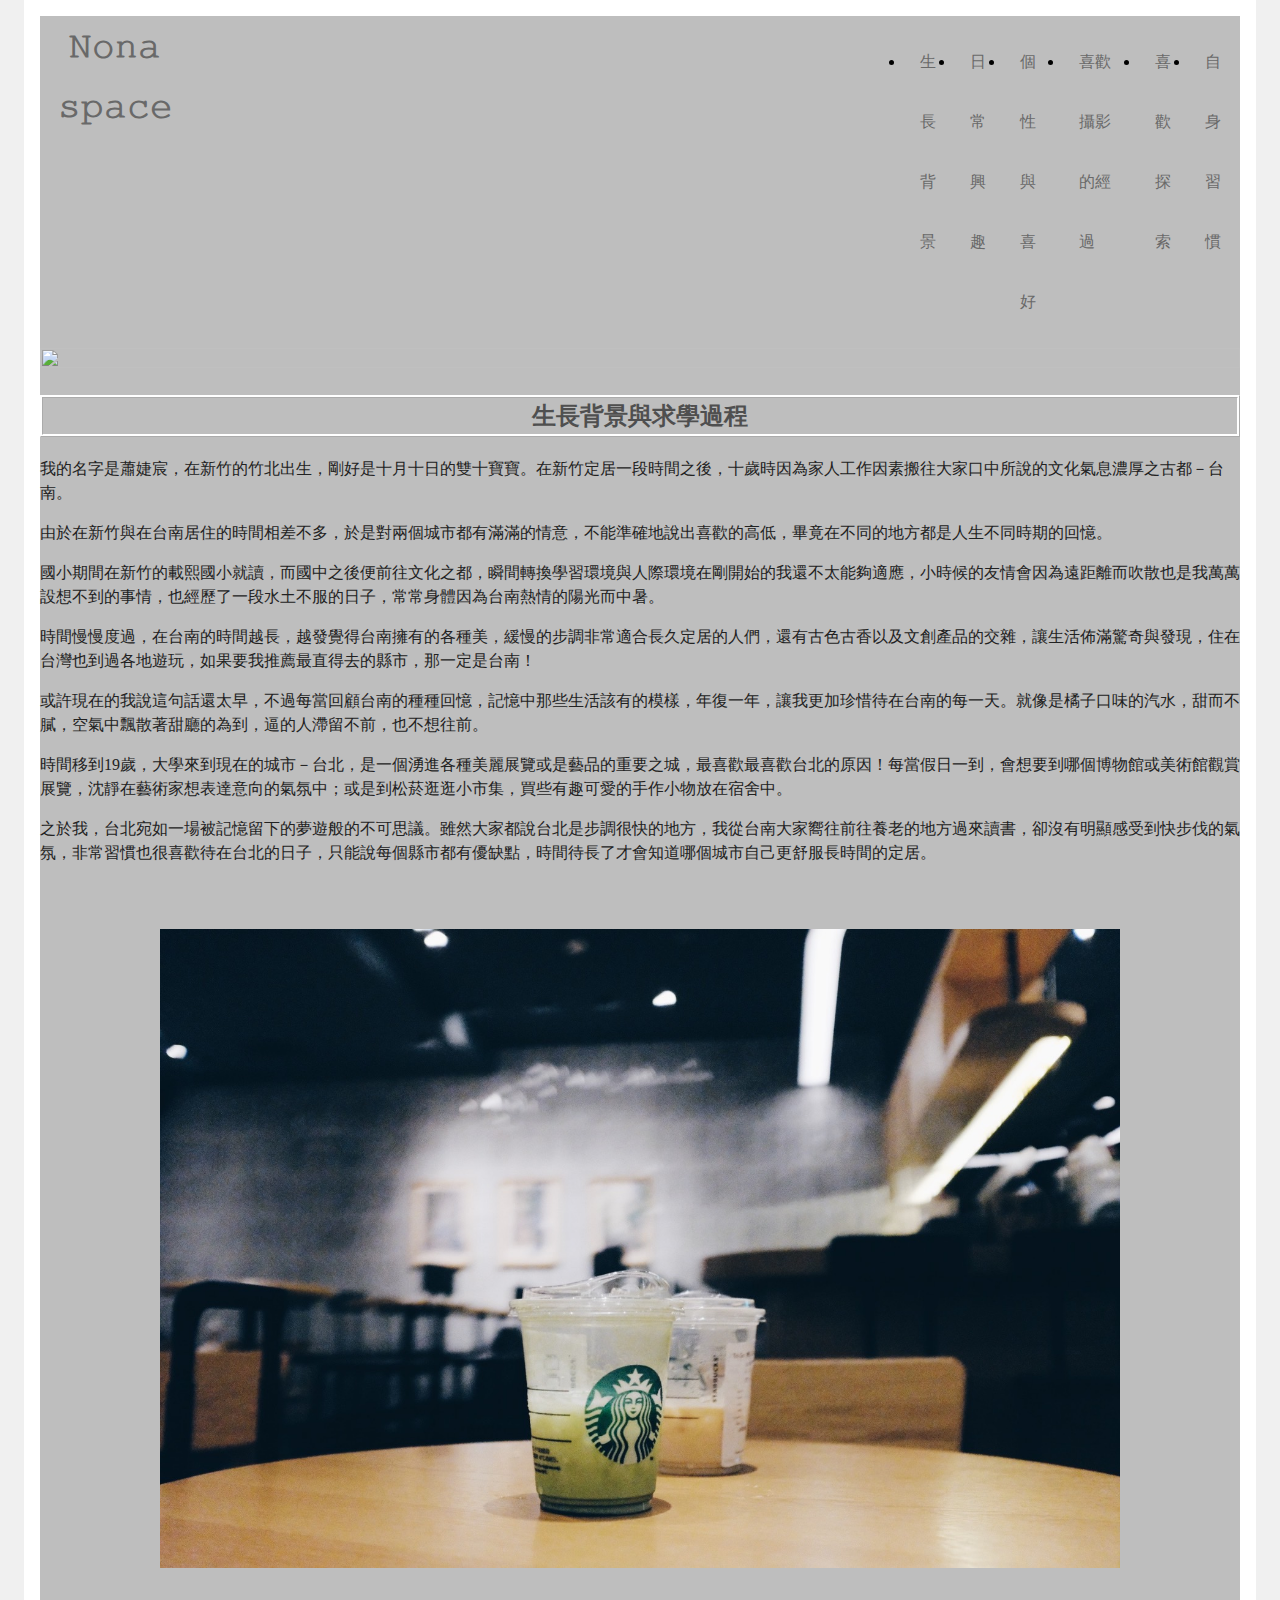
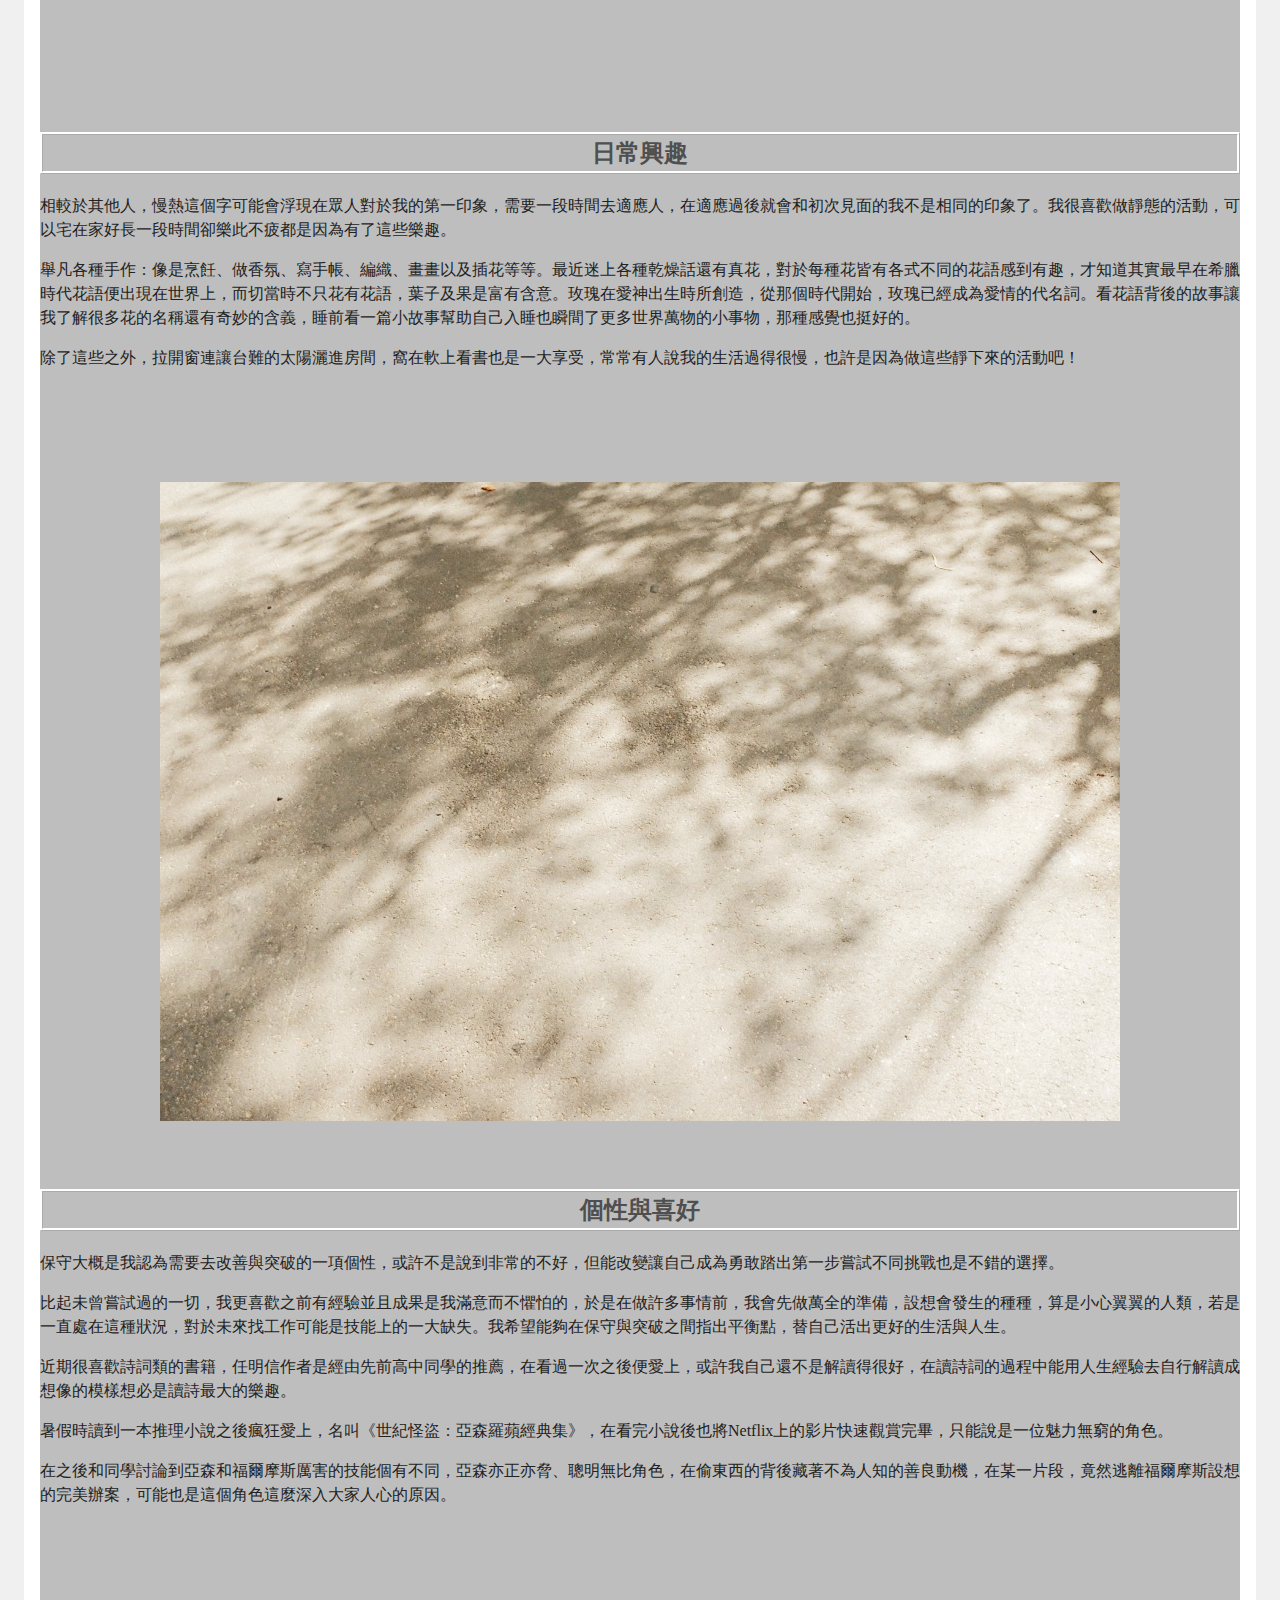
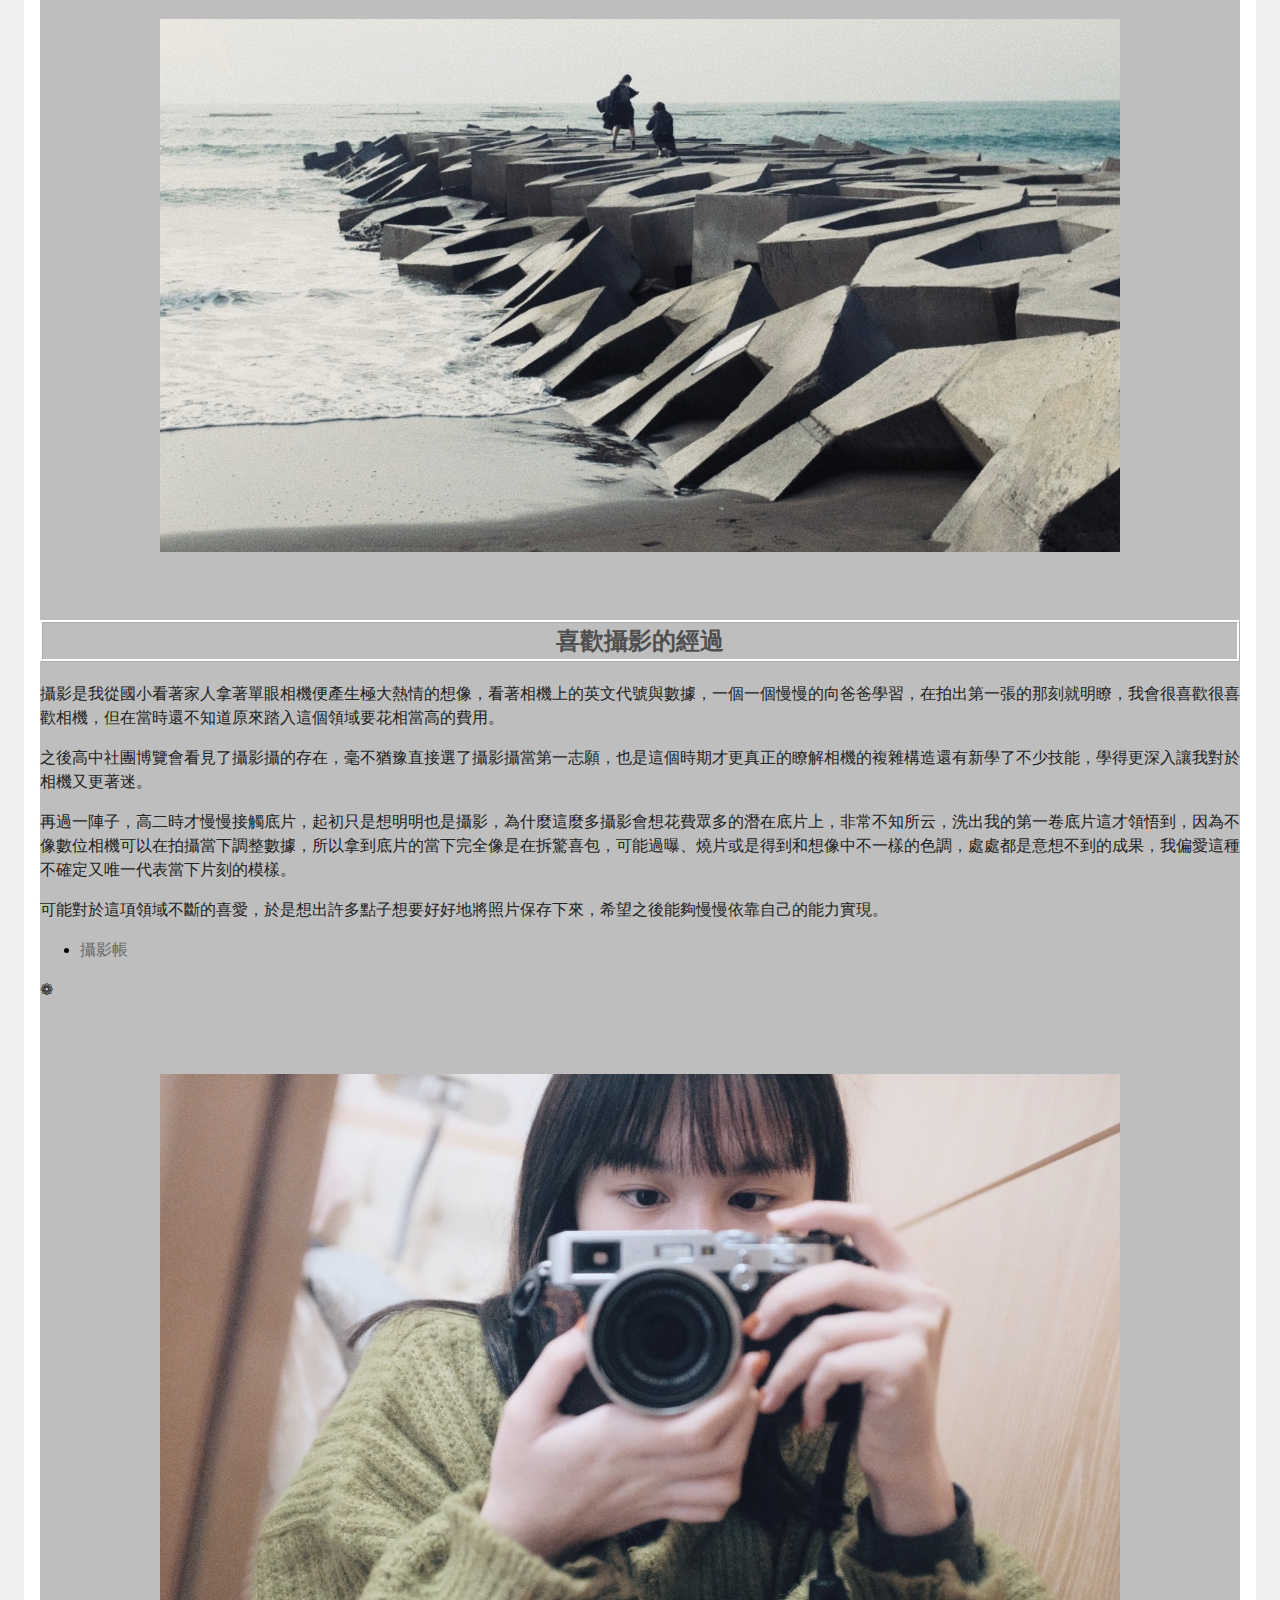
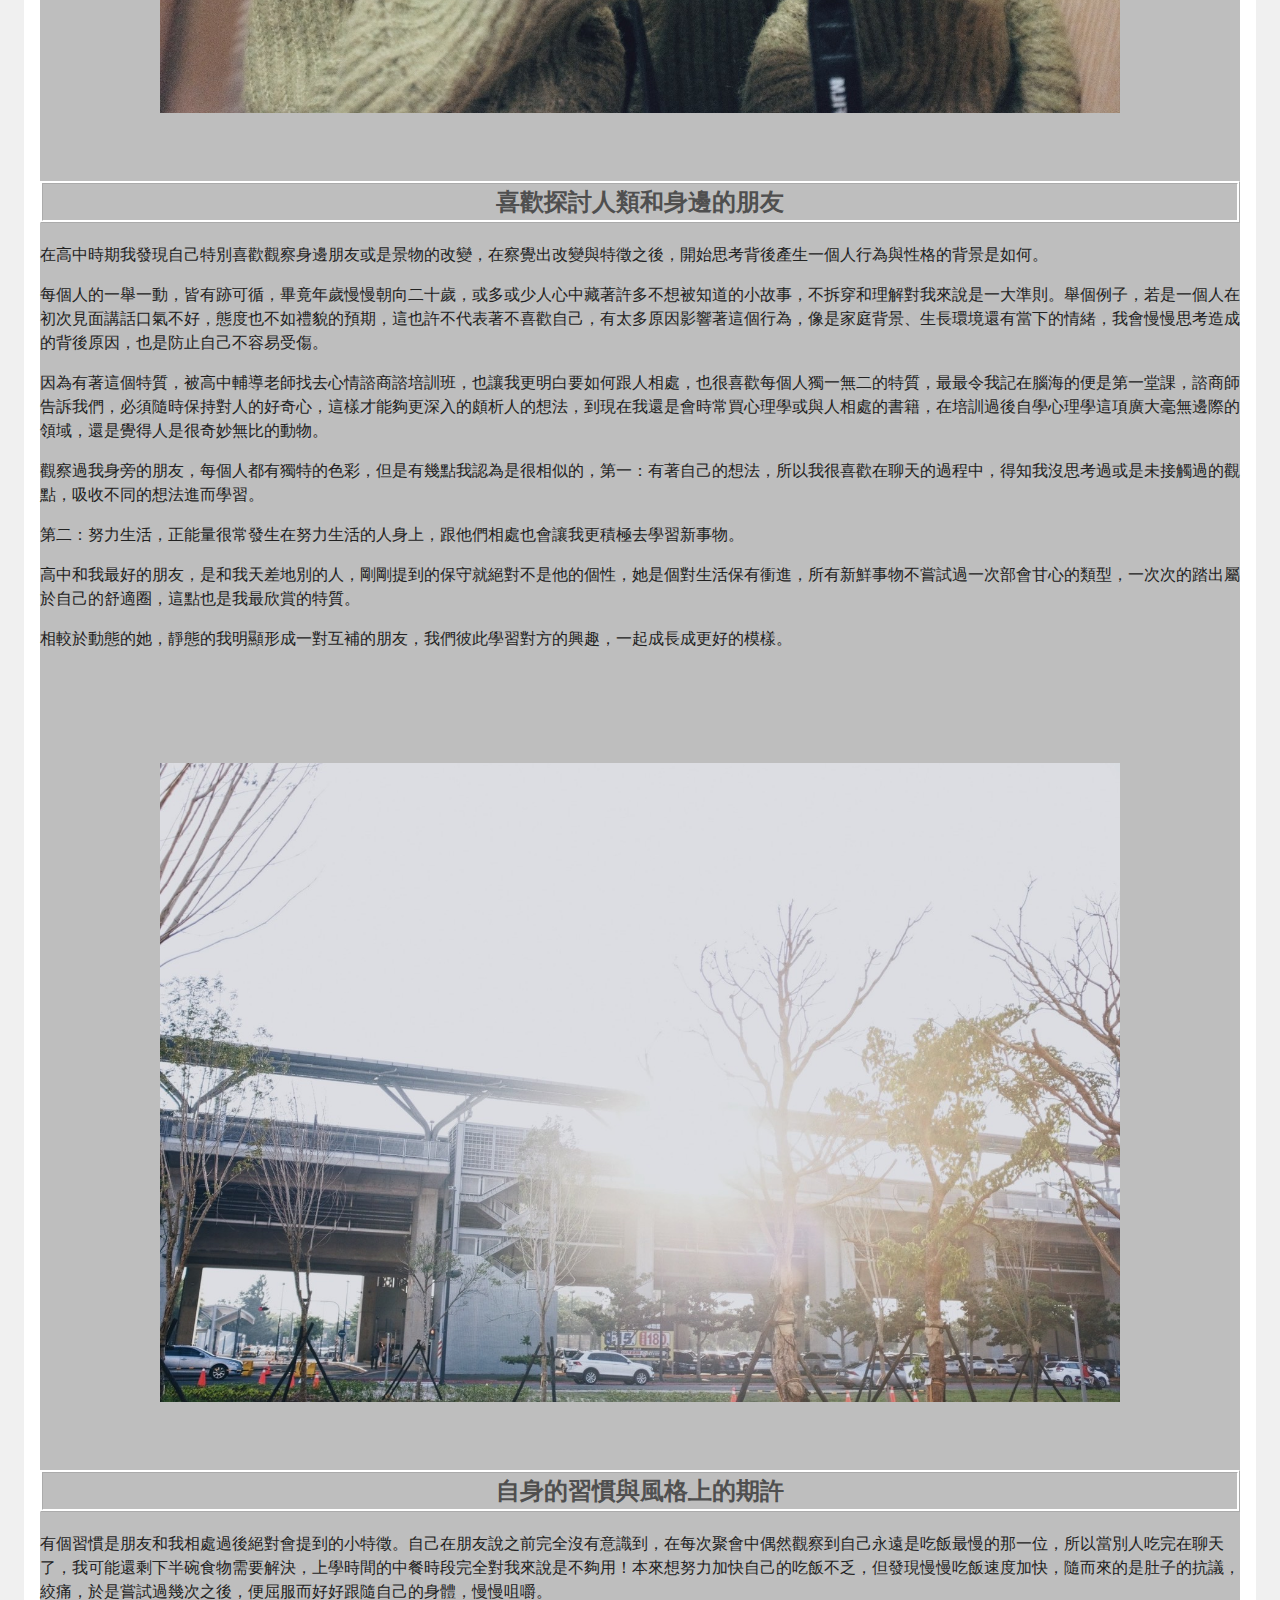
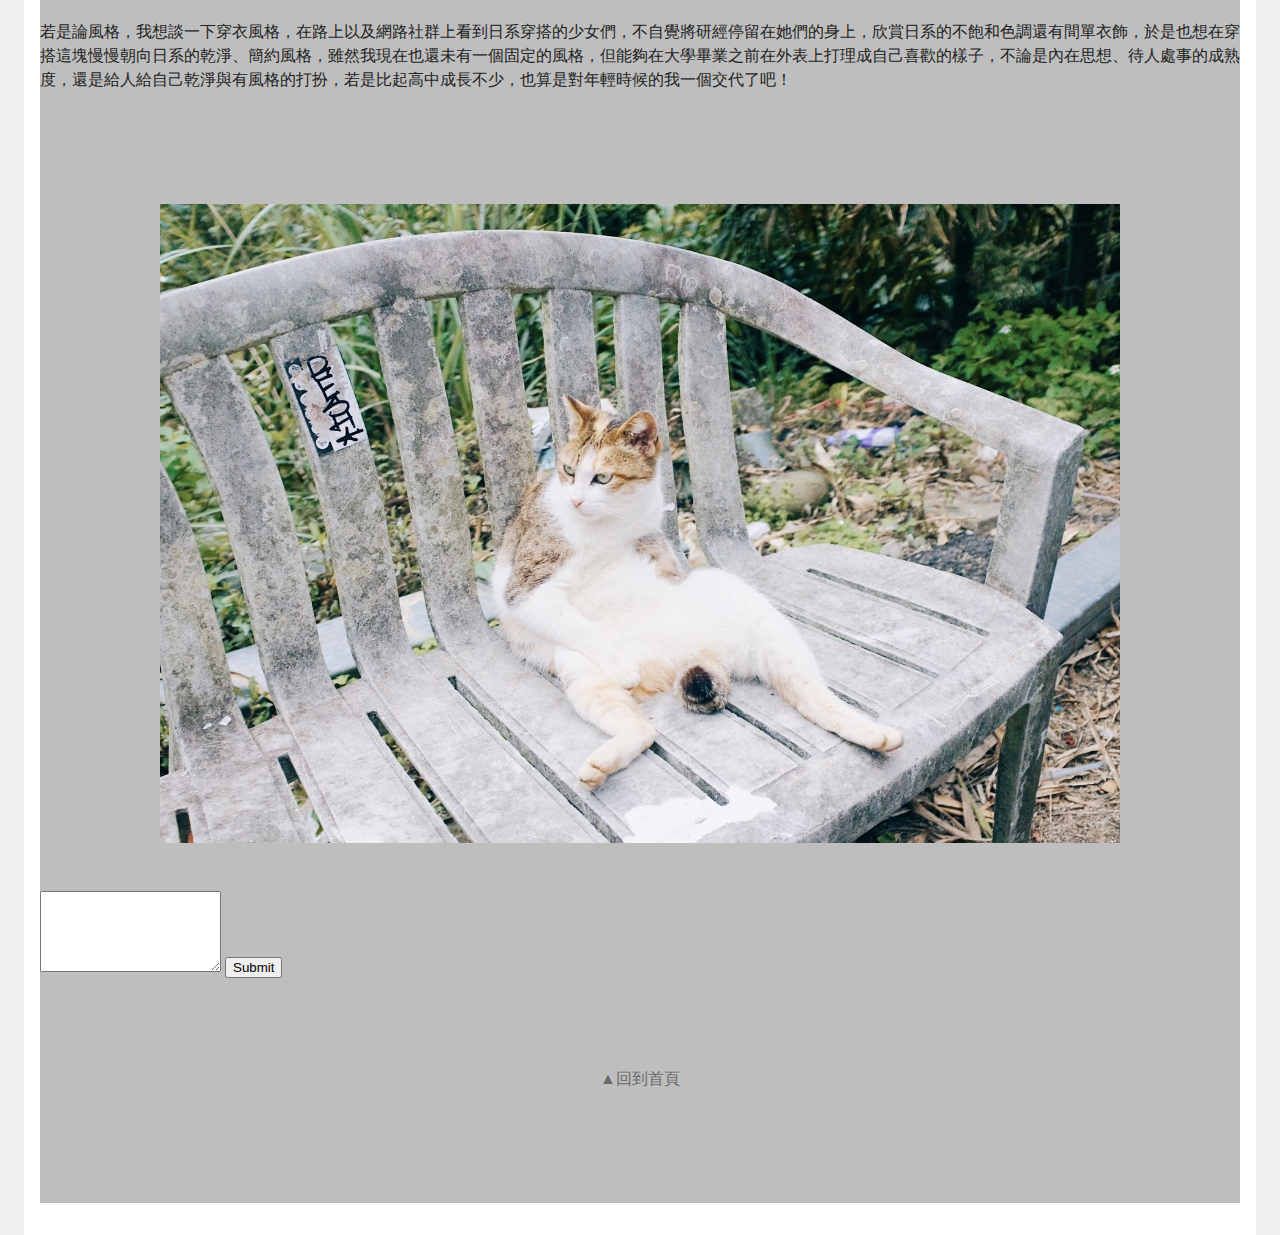
==== index.html @ 3ff05e2d "Update index.html" ====
<!DOCTYPE html>
<html>
    
    <head>
        <meta charset="utf-8">
        <meta name="viewport" content="width=device-width, initial-scale=1">

    <!-- Bootstrap CSS -->
    <link href="https://cdn.jsdelivr.net/npm/bootstrap@5.1.3/dist/css/bootstrap.min.css" rel="stylesheet" integrity="sha384-EVSTQN3/azprG1Anm3QDgpJLIm9Nao0Yz1ztcQTwFspd3yD65VohhpuuCOmLASjC" crossorigin="anonymous">

        <title>Nona的自我介紹</title>
        <script>
            alert("這裡是婕宸自傳空間 ˙Ⱉ˙ฅ ");
        </script>
        <link rel="stylesheet" type="text/css" href="style.css">
        <header class="main-header">
  <div class="container">
    <h1><a href="#">𝙽𝚘𝚗𝚊 𝚜𝚙𝚊𝚌𝚎</a></h1>
    <div class="container">
        </div>
    <nav>
      <ul class="main-menu">
        <li><a href="#background">生長背景</a></li>
        <li><a href="#habit">日常興趣</a></li>
        <li><a href="#personality">個性與喜好</a></li>
        <li><a href="#camera">喜歡攝影的經過</a></li>
        <li><a href="#friend">喜歡探索</a></li>
        <li><a href="#hope">自身習慣</a></li>  
      </ul>
    </nav>
  </div>
    
<div class="navbar-nav ms-auto">
    <a href="#" class="nav-item nav-link">
       
        </a>
    </div>
          
    
      <div>
<div class="navbar-nav ms-auto">
    <a href="#" class="nav-item nav-link">
       </div>
    
    </a>
<div class="navbar-nav ms-auto">
    <a href="#" class="nav-item nav-link">
       
        </a>
    </div>
            </div>
        </a>
      </div>
        
   
        <script src="https://kit.fontawesome.com/83c259b07f.js" crossorigin="anonymous"></script>
        

     <head>
        <img src="https://i.imgur.com/kNGIkEG.jpg" width="100%" height="200%">
    </head>
         <body>
             <div class="container-fluid bg-dark text-white">

 
     
         <h2>生長背景與求學過程</h2> <article id="background"> <i class="fa-solid fa-acorn"></i>
             <p>我的名字是蕭婕宸，在新竹的竹北出生，剛好是十月十日的雙十寶寶。在新竹定居一段時間之後，十歲時因為家人工作因素搬往大家口中所說的文化氣息濃厚之古都－台南。</p>
             <p>由於在新竹與在台南居住的時間相差不多，於是對兩個城市都有滿滿的情意，不能準確地說出喜歡的高低，畢竟在不同的地方都是人生不同時期的回憶。</p>
       <setcion>
           <p>國小期間在新竹的載熙國小就讀，而國中之後便前往文化之都，瞬間轉換學習環境與人際環境在剛開始的我還不太能夠適應，小時候的友情會因為遠距離而吹散也是我萬萬設想不到的事情，也經歷了一段水土不服的日子，常常身體因為台南熱情的陽光而中暑。</p>
           <p>時間慢慢度過，在台南的時間越長，越發覺得台南擁有的各種美，緩慢的步調非常適合長久定居的人們，還有古色古香以及文創產品的交雜，讓生活佈滿驚奇與發現，住在台灣也到過各地遊玩，如果要我推薦最直得去的縣市，那一定是台南！</p>
           <p>或許現在的我說這句話還太早，不過每當回顧台南的種種回憶，記憶中那些生活該有的模樣，年復一年，讓我更加珍惜待在台南的每一天。就像是橘子口味的汽水，甜而不膩，空氣中飄散著甜廳的為到，逼的人滯留不前，也不想往前。</p>
                 </setcion>
        
       <setcion>       
           <p>時間移到19歲，大學來到現在的城市－台北，是一個湧進各種美麗展覽或是藝品的重要之城，最喜歡最喜歡台北的原因！每當假日一到，會想要到哪個博物館或美術館觀賞展覽，沈靜在藝術家想表達意向的氣氛中；或是到松菸逛逛小市集，買些有趣可愛的手作小物放在宿舍中。</p>
           <p>之於我，台北宛如一場被記憶留下的夢遊般的不可思議。雖然大家都說台北是步調很快的地方，我從台南大家嚮往前往養老的地方過來讀書，卻沒有明顯感受到快步伐的氣氛，非常習慣也很喜歡待在台北的日子，只能說每個縣市都有優缺點，時間待長了才會知道哪個城市自己更舒服長時間的定居。</p></setcion>
 <br><br/>
		     <div class="content">
        <img src="coffee.jpg" width="80%" height="20%">
			     </div>
 <br><br/>
 <br><br/>
                 <br />&nbsp;<br />
    <h2>日常興趣</h2>  <article id="habit"> 
                 <p>相較於其他人，慢熱這個字可能會浮現在眾人對於我的第一印象，需要一段時間去適應人，在適應過後就會和初次見面的我不是相同的印象了。我很喜歡做靜態的活動，可以宅在家好長一段時間卻樂此不疲都是因為有了這些樂趣。</p>
                 <setcion><p>舉凡各種手作：像是烹飪、做香氛、寫手帳、編織、畫畫以及插花等等。最近迷上各種乾燥話還有真花，對於每種花皆有各式不同的花語感到有趣，才知道其實最早在希臘時代花語便出現在世界上，而切當時不只花有花語，葉子及果是富有含意。玫瑰在愛神出生時所創造，從那個時代開始，玫瑰已經成為愛情的代名詞。看花語背後的故事讓我了解很多花的名稱還有奇妙的含義，睡前看一篇小故事幫助自己入睡也瞬間了更多世界萬物的小事物，那種感覺也挺好的。</p>
                 <p>除了這些之外，拉開窗連讓台難的太陽灑進房間，窩在軟上看書也是一大享受，常常有人說我的生活過得很慢，也許是因為做這些靜下來的活動吧！</p></setcion>
<br />&nbsp;<br />
<br />&nbsp;<br />
          <img src="tree.jpg" width="80%" height="20%">
<br />&nbsp;<br />                 
        <h2>個性與喜好</h2><article id="personality">
                 <p>保守大概是我認為需要去改善與突破的一項個性，或許不是說到非常的不好，但能改變讓自己成為勇敢踏出第一步嘗試不同挑戰也是不錯的選擇。</p>
                 <p>比起未曾嘗試過的一切，我更喜歡之前有經驗並且成果是我滿意而不懼怕的，於是在做許多事情前，我會先做萬全的準備，設想會發生的種種，算是小心翼翼的人類，若是一直處在這種狀況，對於未來找工作可能是技能上的一大缺失。我希望能夠在保守與突破之間指出平衡點，替自己活出更好的生活與人生。</p>
             <setcion>
                 <p>近期很喜歡詩詞類的書籍，任明信作者是經由先前高中同學的推薦，在看過一次之後便愛上，或許我自己還不是解讀得很好，在讀詩詞的過程中能用人生經驗去自行解讀成想像的模樣想必是讀詩最大的樂趣。</p>暑假時讀到一本推理小說之後瘋狂愛上，名叫《世紀怪盜：亞森羅蘋經典集》，在看完小說後也將Netflix上的影片快速觀賞完畢，只能說是一位魅力無窮的角色。
                 <p>在之後和同學討論到亞森和福爾摩斯厲害的技能個有不同，亞森亦正亦脅、聰明無比角色，在偷東西的背後藏著不為人知的善良動機，在某一片段，竟然逃離福爾摩斯設想的完美辦案，可能也是這個角色這麼深入大家人心的原因。</p></setcion>
<br />&nbsp;<br />
<br />&nbsp;<br />
        <img src="sea.jpg" width="80%" height="20%">
<br />&nbsp;<br />
                 
             <h2>喜歡攝影的經過</h2> <article id="camera"> 
                 <p>攝影是我從國小看著家人拿著單眼相機便產生極大熱情的想像，看著相機上的英文代號與數據，一個一個慢慢的向爸爸學習，在拍出第一張的那刻就明瞭，我會很喜歡很喜歡相機，但在當時還不知道原來踏入這個領域要花相當高的費用。
                     <p>之後高中社團博覽會看見了攝影攝的存在，毫不猶豫直接選了攝影攝當第一志願，也是這個時期才更真正的瞭解相機的複雜構造還有新學了不少技能，學得更深入讓我對於相機又更著迷。</p>
             <setcion>
                 <p> 再過一陣子，高二時才慢慢接觸底片，起初只是想明明也是攝影，為什麼這麼多攝影會想花費眾多的潛在底片上，非常不知所云，洗出我的第一卷底片這才領悟到，因為不像數位相機可以在拍攝當下調整數據，所以拿到底片的當下完全像是在拆驚喜包，可能過曝、燒片或是得到和想像中不一樣的色調，處處都是意想不到的成果，我偏愛這種不確定又唯一代表當下片刻的模樣。</p>
                 <p>可能對於這項領域不斷的喜愛，於是想出許多點子想要好好地將照片保存下來，希望之後能夠慢慢依靠自己的能力實現。</p></setcion>
      <ul>
          <li><a href="https://www.instagram.com/fragments__nona/">攝影帳</a></ul>❁
<br />&nbsp;<br />
<br />&nbsp;<br />
        <img src="me.jpg" width="80%" height="20%">
<br />&nbsp;<br />
                 
           
            <h2>喜歡探討人類和身邊的朋友</h2> <article id="friend">
                 <p>在高中時期我發現自己特別喜歡觀察身邊朋友或是景物的改變，在察覺出改變與特徵之後，開始思考背後產生一個人行為與性格的背景是如何。</p>
              <setcion><p>每個人的一舉一動，皆有跡可循，畢竟年歲慢慢朝向二十歲，或多或少人心中藏著許多不想被知道的小故事，不拆穿和理解對我來說是一大準則。舉個例子，若是一個人在初次見面講話口氣不好，態度也不如禮貌的預期，這也許不代表著不喜歡自己，有太多原因影響著這個行為，像是家庭背景、生長環境還有當下的情緒，我會慢慢思考造成的背後原因，也是防止自己不容易受傷。
                  <p>因為有著這個特質，被高中輔導老師找去心情諮商諮培訓班，也讓我更明白要如何跟人相處，也很喜歡每個人獨一無二的特質，最最令我記在腦海的便是第一堂課，諮商師告訴我們，必須隨時保持對人的好奇心，這樣才能夠更深入的頗析人的想法，到現在我還是會時常買心理學或與人相處的書籍，在培訓過後自學心理學這項廣大毫無邊際的領域，還是覺得人是很奇妙無比的動物。</p></setcion>
              <setcion>
                  <p>觀察過我身旁的朋友，每個人都有獨特的色彩，但是有幾點我認為是很相似的，第一：有著自己的想法，所以我很喜歡在聊天的過程中，得知我沒思考過或是未接觸過的觀點，吸收不同的想法進而學習。</p>
                  <p>第二：努力生活，正能量很常發生在努力生活的人身上，跟他們相處也會讓我更積極去學習新事物。</p></setcion>
                 <setcion><p>高中和我最好的朋友，是和我天差地別的人，剛剛提到的保守就絕對不是他的個性，她是個對生活保有衝進，所有新鮮事物不嘗試過一次部會甘心的類型，一次次的踏出屬於自己的舒適圈，這點也是我最欣賞的特質。</p>
                     <p>相較於動態的她，靜態的我明顯形成一對互補的朋友，我們彼此學習對方的興趣，一起成長成更好的模樣。</p></setcion>
<br />&nbsp;<br />
<br />&nbsp;<br />
        <img src="sun.jpg" width="80%" height="20%">
 <br />&nbsp;<br />                

             
         <h2>自身的習慣與風格上的期許</h2><article id="hope">
                 <p>有個習慣是朋友和我相處過後絕對會提到的小特徵。自己在朋友說之前完全沒有意識到，在每次聚會中偶然觀察到自己永遠是吃飯最慢的那一位，所以當別人吃完在聊天了，我可能還剩下半碗食物需要解決，上學時間的中餐時段完全對我來說是不夠用！本來想努力加快自己的吃飯不乏，但發現慢慢吃飯速度加快，隨而來的是肚子的抗議，絞痛，於是嘗試過幾次之後，便屈服而好好跟隨自己的身體，慢慢咀嚼。</p>
              <setcion>
                  <p>若是論風格，我想談一下穿衣風格，在路上以及網路社群上看到日系穿搭的少女們，不自覺將研經停留在她們的身上，欣賞日系的不飽和色調還有間單衣飾，於是也想在穿搭這塊慢慢朝向日系的乾淨、簡約風格，雖然我現在也還未有一個固定的風格，但能夠在大學畢業之前在外表上打理成自己喜歡的樣子，不論是內在思想、待人處事的成熟度，還是給人給自己乾淨與有風格的打扮，若是比起高中成長不少，也算是對年輕時候的我一個交代了吧！</p></setcion>
                 <br />&nbsp;<br />
                 <br />&nbsp;<br />
    <img src="cat.jpg" width="80%" height="20%">
                 <br />&nbsp;<br />
              <!-- Option 1: Bootstrap Bundle with Popper -->
    <script src="https://cdn.jsdelivr.net/npm/bootstrap@5.1.3/dist/js/bootstrap.bundle.min.js" integrity="sha384-MrcW6ZMFYlzcLA8Nl+NtUVF0sA7MsXsP1UyJoMp4YLEuNSfAP+JcXn/tWtIaxVXM" crossorigin="anonymous"></script>
                  
		 <textarea name="comments" cols"50" rows="5"></textarea>
		 <input type="submit">
		      <br />&nbsp;<br />
<br />&nbsp;<br />
    <footer>
    <p class="pagetop"><a href="index.html">▲回到首頁</a></p>
         <style>
	   a:link, a:visited{
	   color:dimgray;
	   }
	   a:hover{
	   color:dimgray;
	   }
	   a:active{
	   color:gray;
	   }
	   </style>
	   <a href"#"></a>
        </footer>
		    
		     <br />&nbsp;<br />
<br />&nbsp;<br />
         <!-- Option 1: Bootstrap Bundle with Popper -->
         <script
         scr="http://cdn.jsdelivr.net/npm/bootstrap@5.1.3/dist/js/bootstrap.bundle.min.js"></script>
          </li>
       </div>    
     </body>
</html>
---- style.css ----
html {
    background: #F0F0F0;
    background-image: #FFF3EE(20%)
}
a {
  display: block;
  text-decoration: none;
  color: black;
}

.main-header {
  width: 100%;
  background-color: #BEBEBE	;
}

.container {
  width: 1200px;
  margin: auto;
  display: flex;
  justify-content: space-between;
}

.main-header h1 {
  line-height: 60px;
  margin: 0 15px;
}

.main-menu {
  display: flex;
}

.main-menu li {
  position: relative;
  transition: .5s;
}

.main-menu li a {
  padding: 0 15px;
  line-height: 60px;
}

.main-menu li::after {
  content: '';
  position: absolute;
  height: 4px;
  left: 50%;
  right: 50%;
  bottom: 0;
  background-color: #fff;
  transition: .5s;
}

.main-menu li:hover {
  background-color: #878787;
}

.main-menu li:hover::after {
  left: 0;
  right: 0;
}
body {
    background: #FFFFFF;
    color: #222;
    font-family: "serif;
    font-size: 16px;
    line-height: 1.5;
    margin: 0 auto;
    max-width: 1200px;
    padding: 1em 1em 2em;
}



h1 {text-align:center;
    background-color:#F0F0F0；
    color: #5B5B5B;
    font-family：fangsong
    font-weight: 500;
    line-height: 1.3;
}

h2 {
    border-style:ridge;
    border-width:3px;
    border-color:white;
text-align:center;
    color:#4F4F4F
}

ul{
     color: black
    
}

footer{text-align:center
    
}
img{
    display: block;
  margin: 0 auto;
}
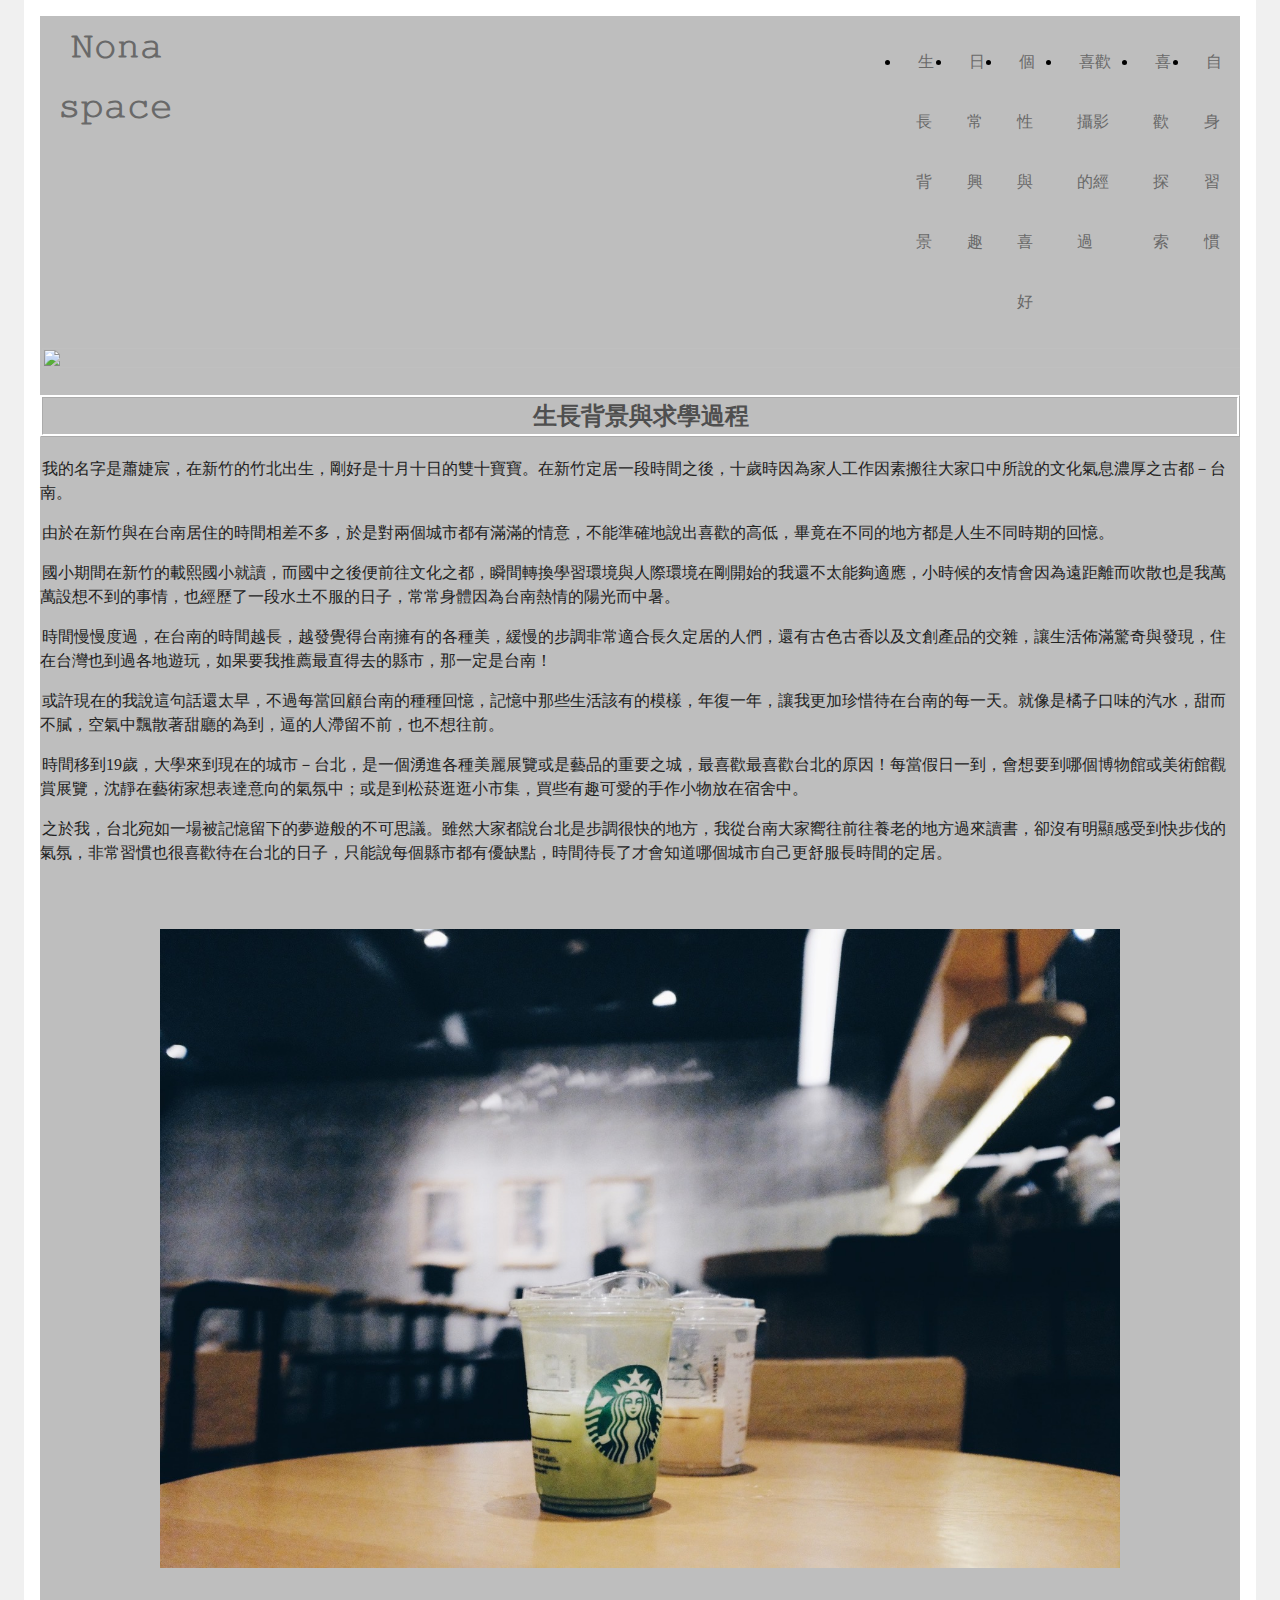
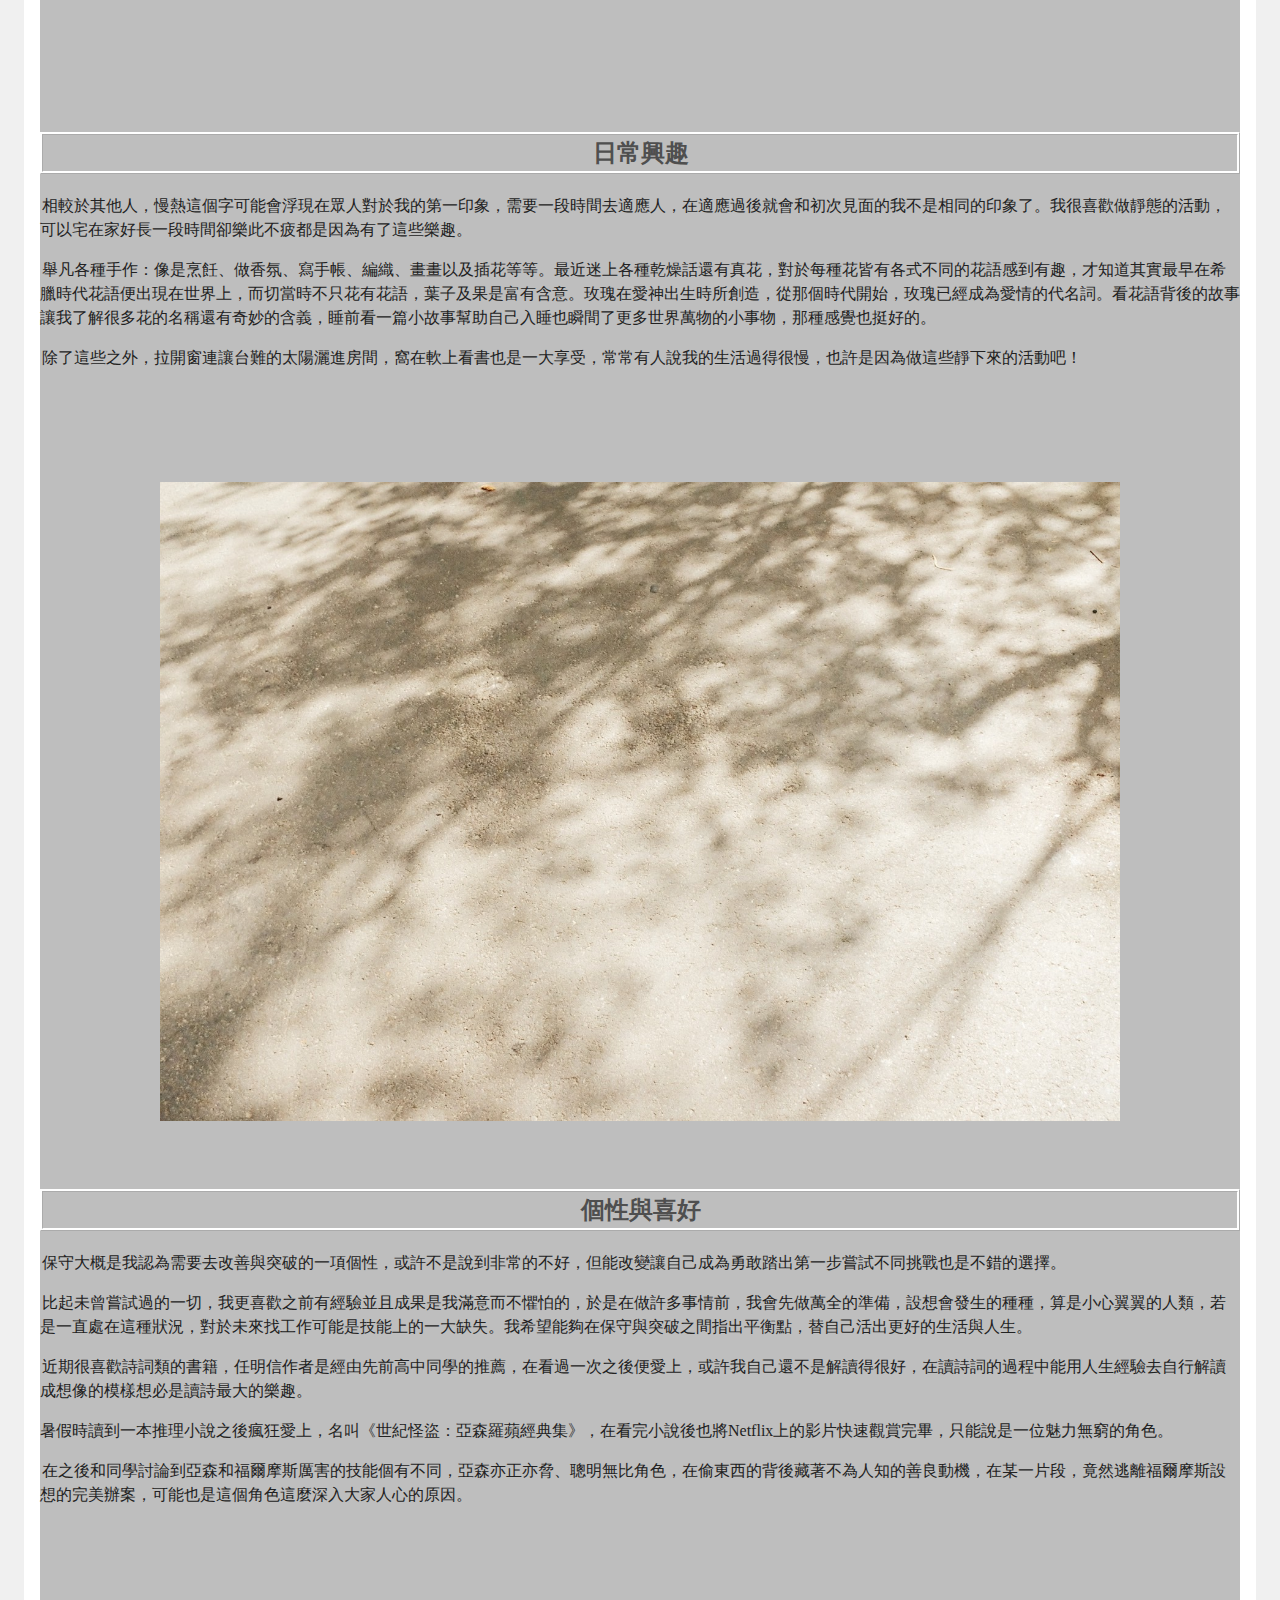
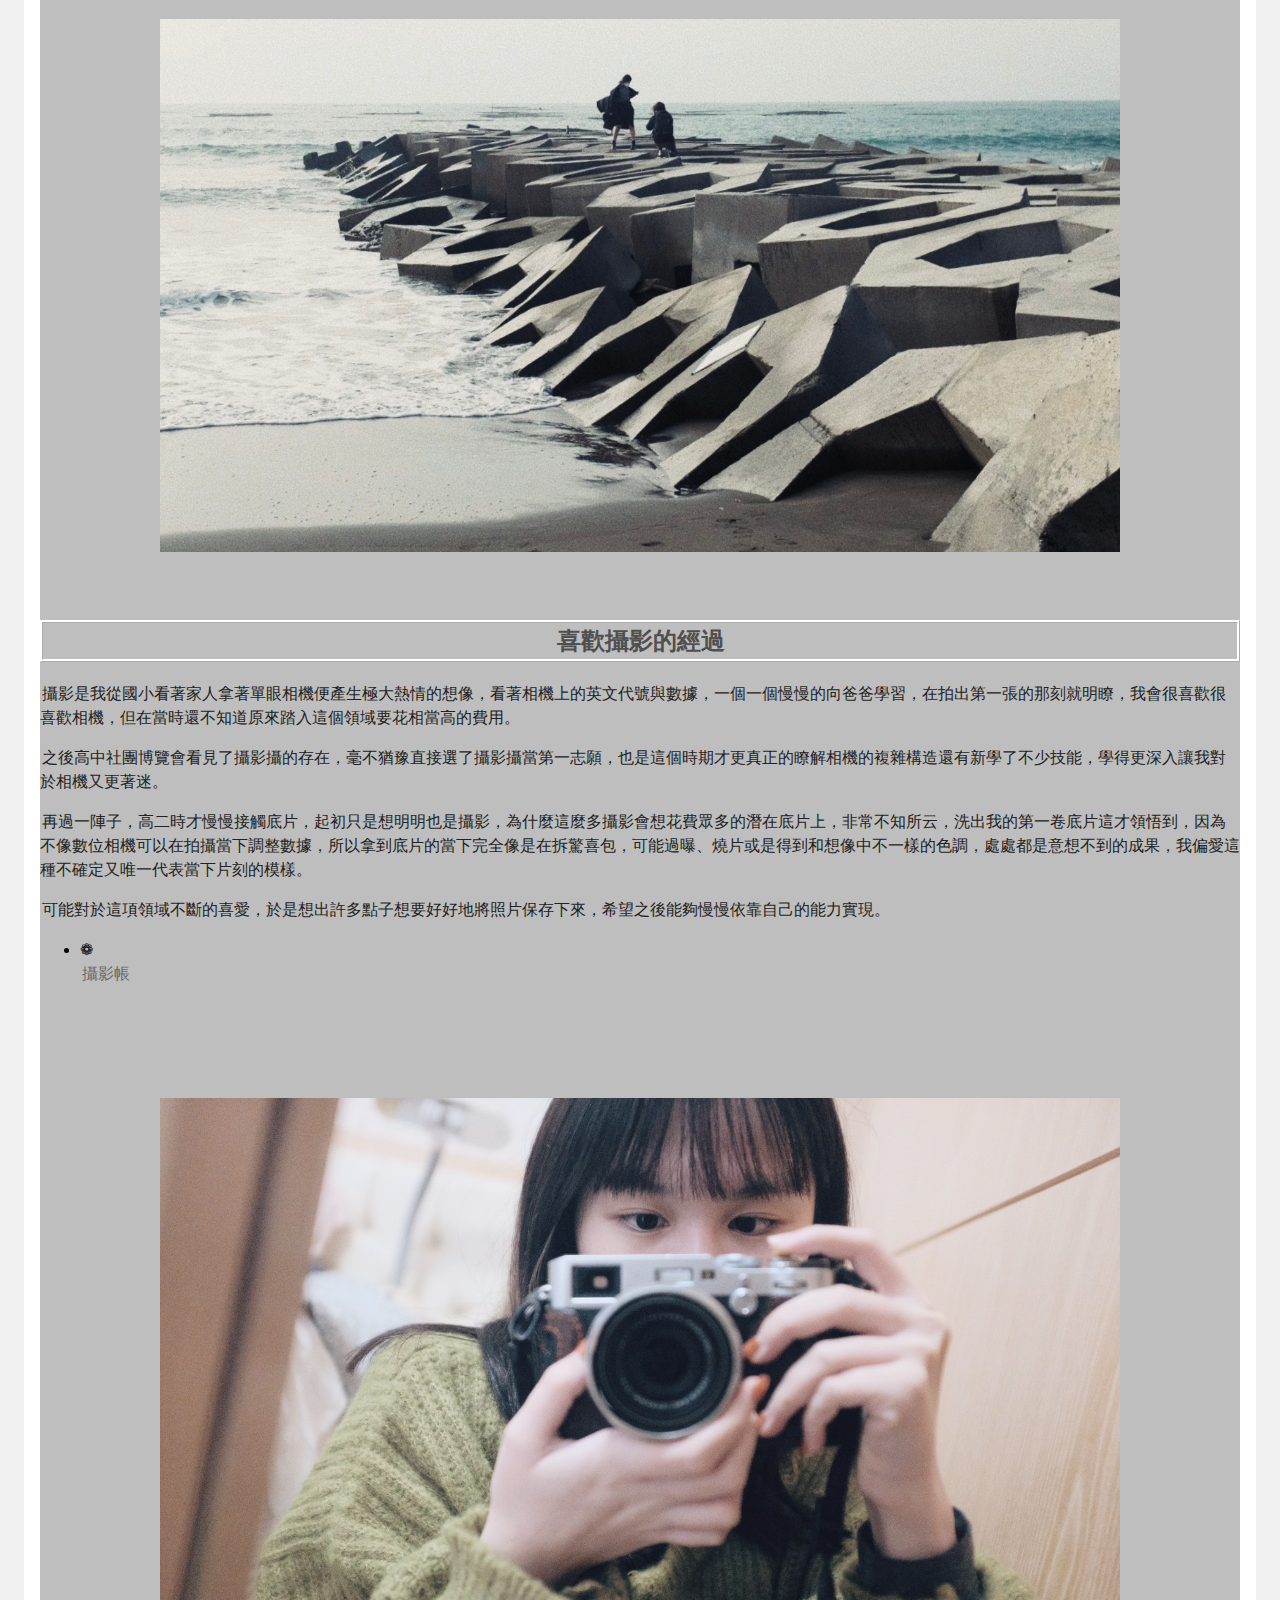
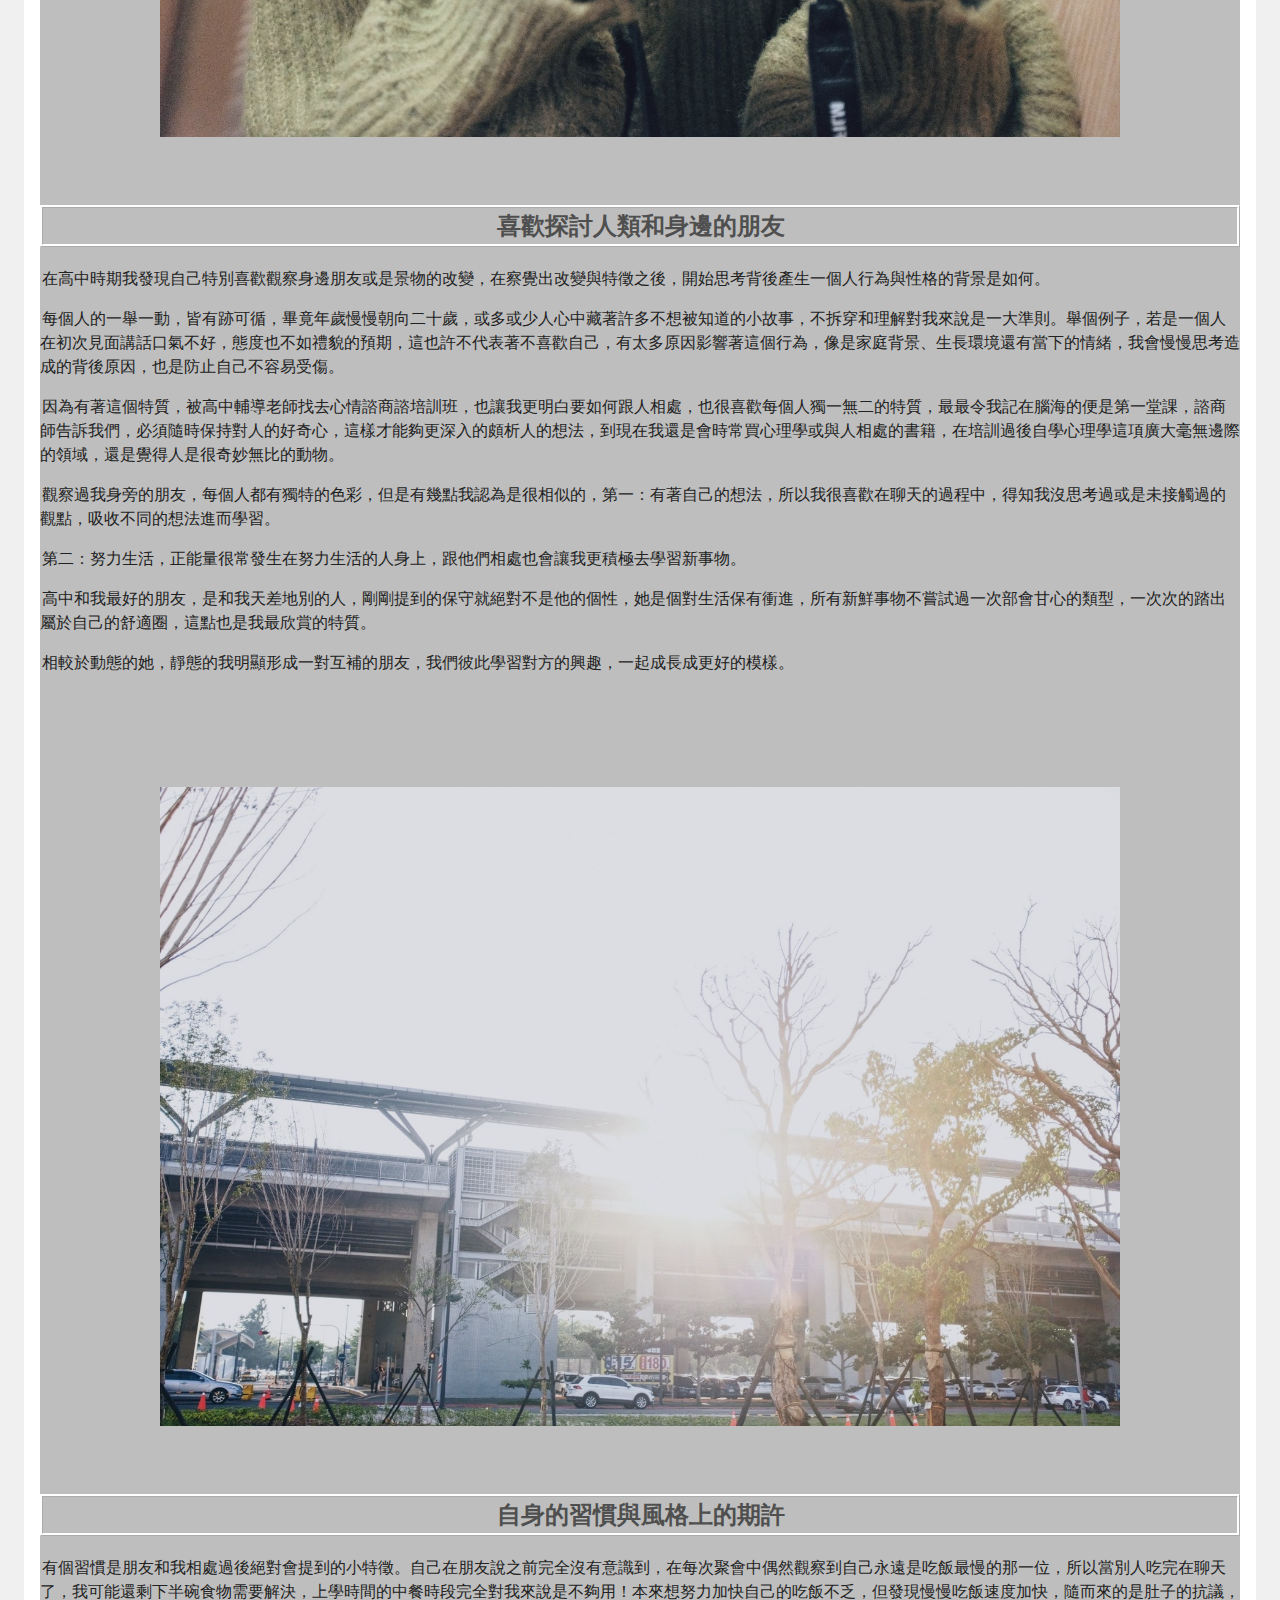
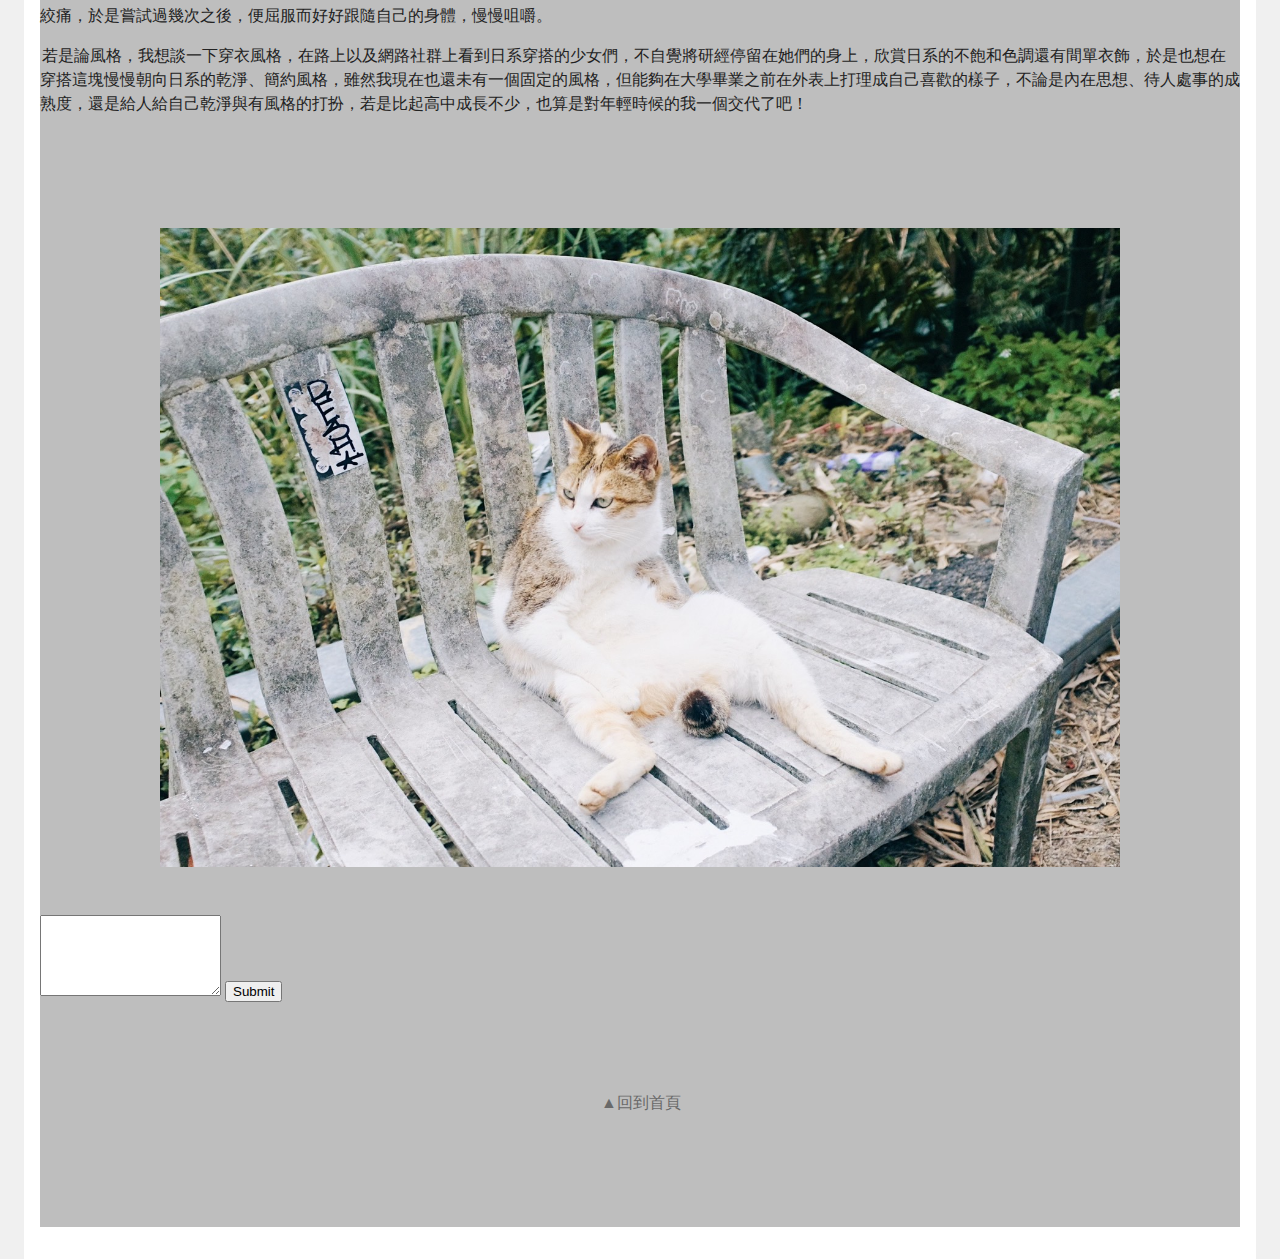
==== commit 57367cb0: "Update index.html" ====
--- a/index.html
+++ b/index.html
@@ -109,7 +109,7 @@
                  <p> 再過一陣子，高二時才慢慢接觸底片，起初只是想明明也是攝影，為什麼這麼多攝影會想花費眾多的潛在底片上，非常不知所云，洗出我的第一卷底片這才領悟到，因為不像數位相機可以在拍攝當下調整數據，所以拿到底片的當下完全像是在拆驚喜包，可能過曝、燒片或是得到和想像中不一樣的色調，處處都是意想不到的成果，我偏愛這種不確定又唯一代表當下片刻的模樣。</p>
                  <p>可能對於這項領域不斷的喜愛，於是想出許多點子想要好好地將照片保存下來，希望之後能夠慢慢依靠自己的能力實現。</p></setcion>
       <ul>
-          <li><a href="https://www.instagram.com/fragments__nona/">攝影帳</a></ul>❁
+          <li>❁<a href="https://www.instagram.com/fragments__nona/">攝影帳</a></ul>
 <br />&nbsp;<br />
 <br />&nbsp;<br />
         <img src="me.jpg" width="80%" height="20%">
--- a/style.css
+++ b/style.css
@@ -68,6 +68,7 @@
     margin: 0 auto;
     max-width: 1200px;
     padding: 1em 1em 2em;
+    text-indent:2px
 }
 
 
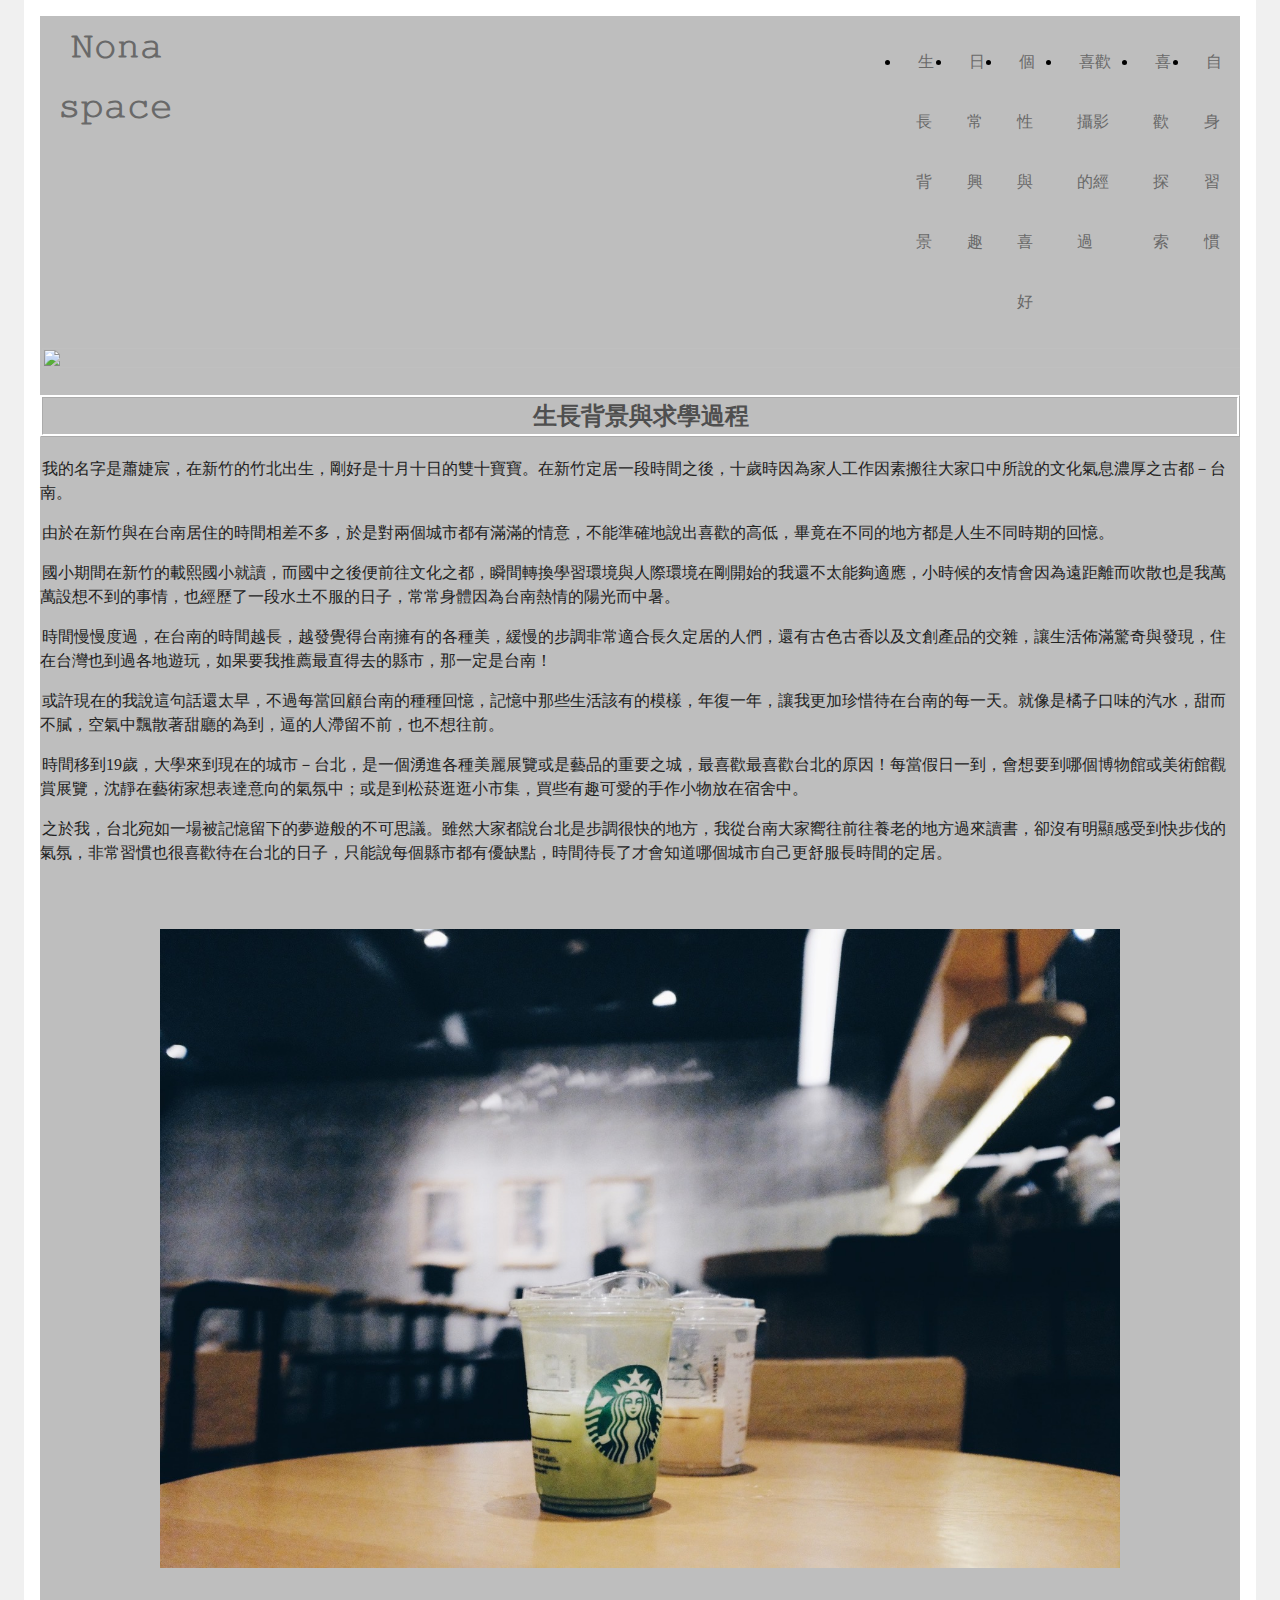
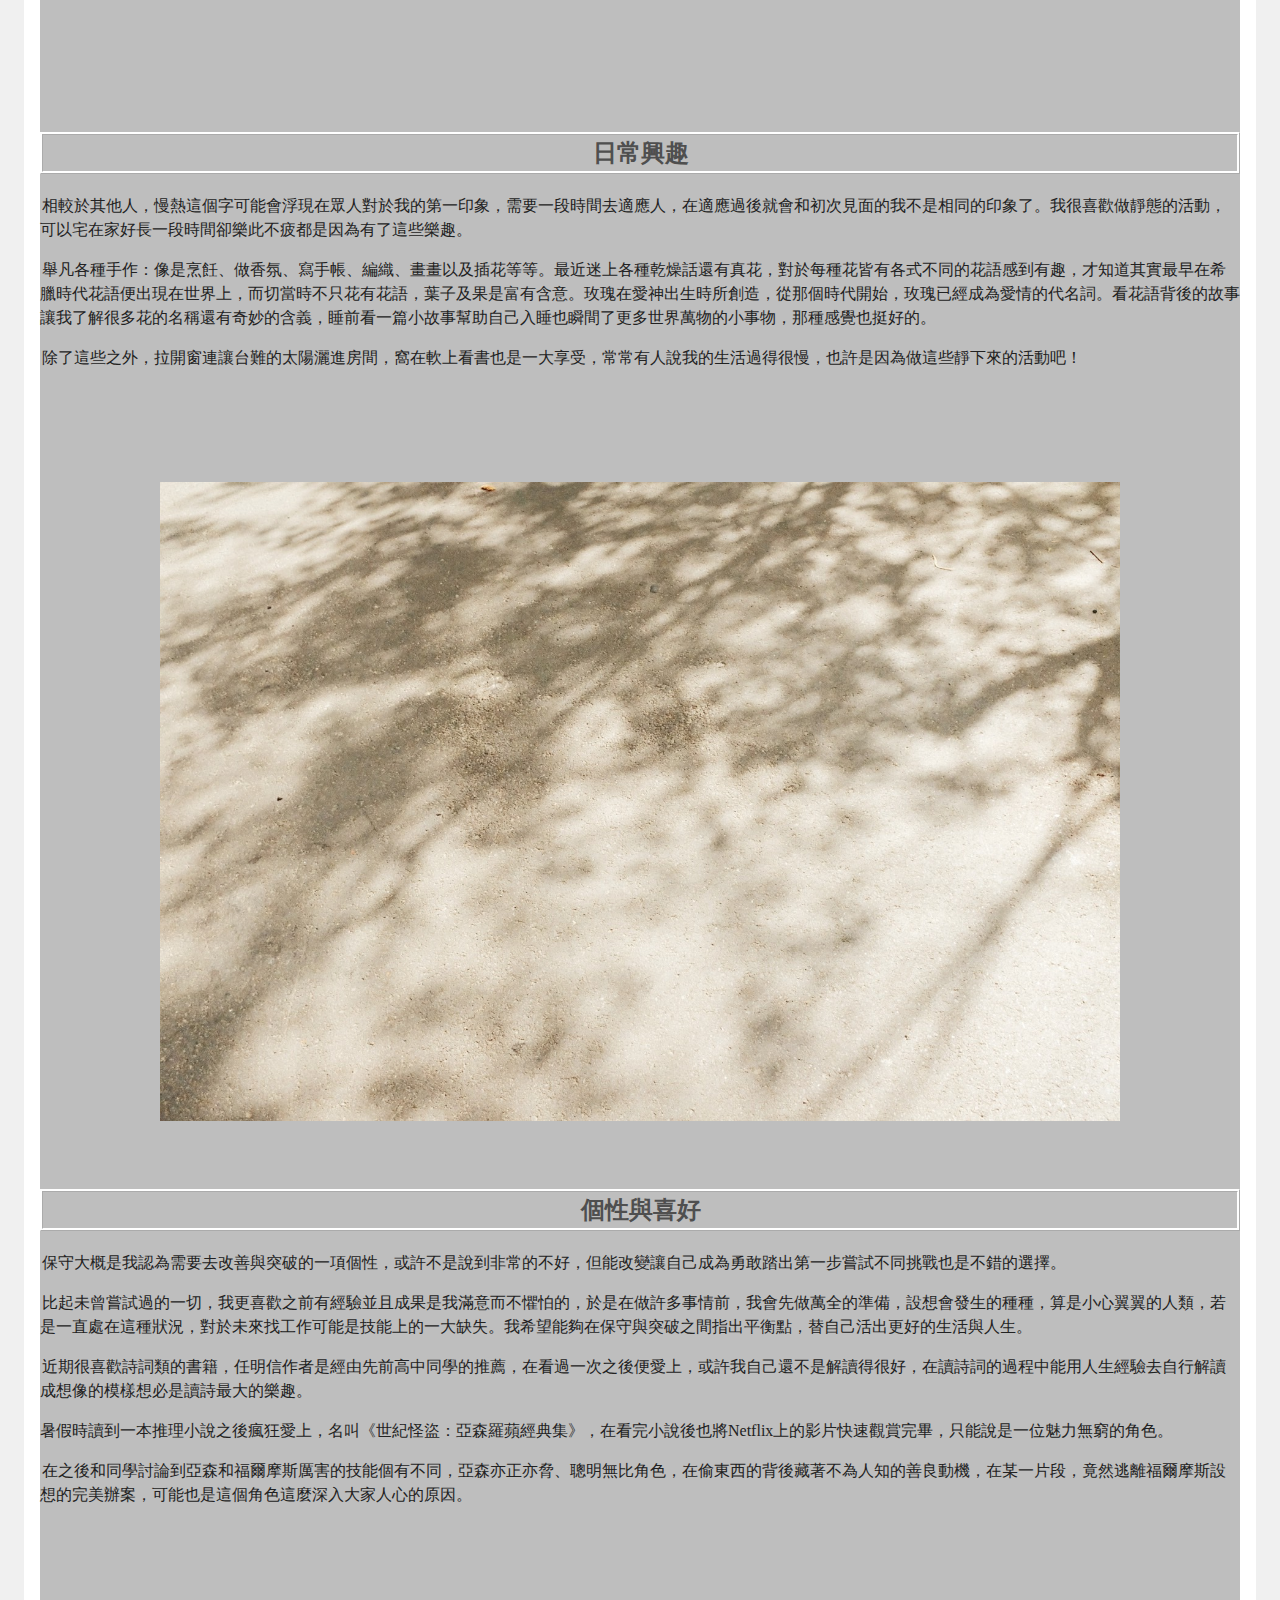
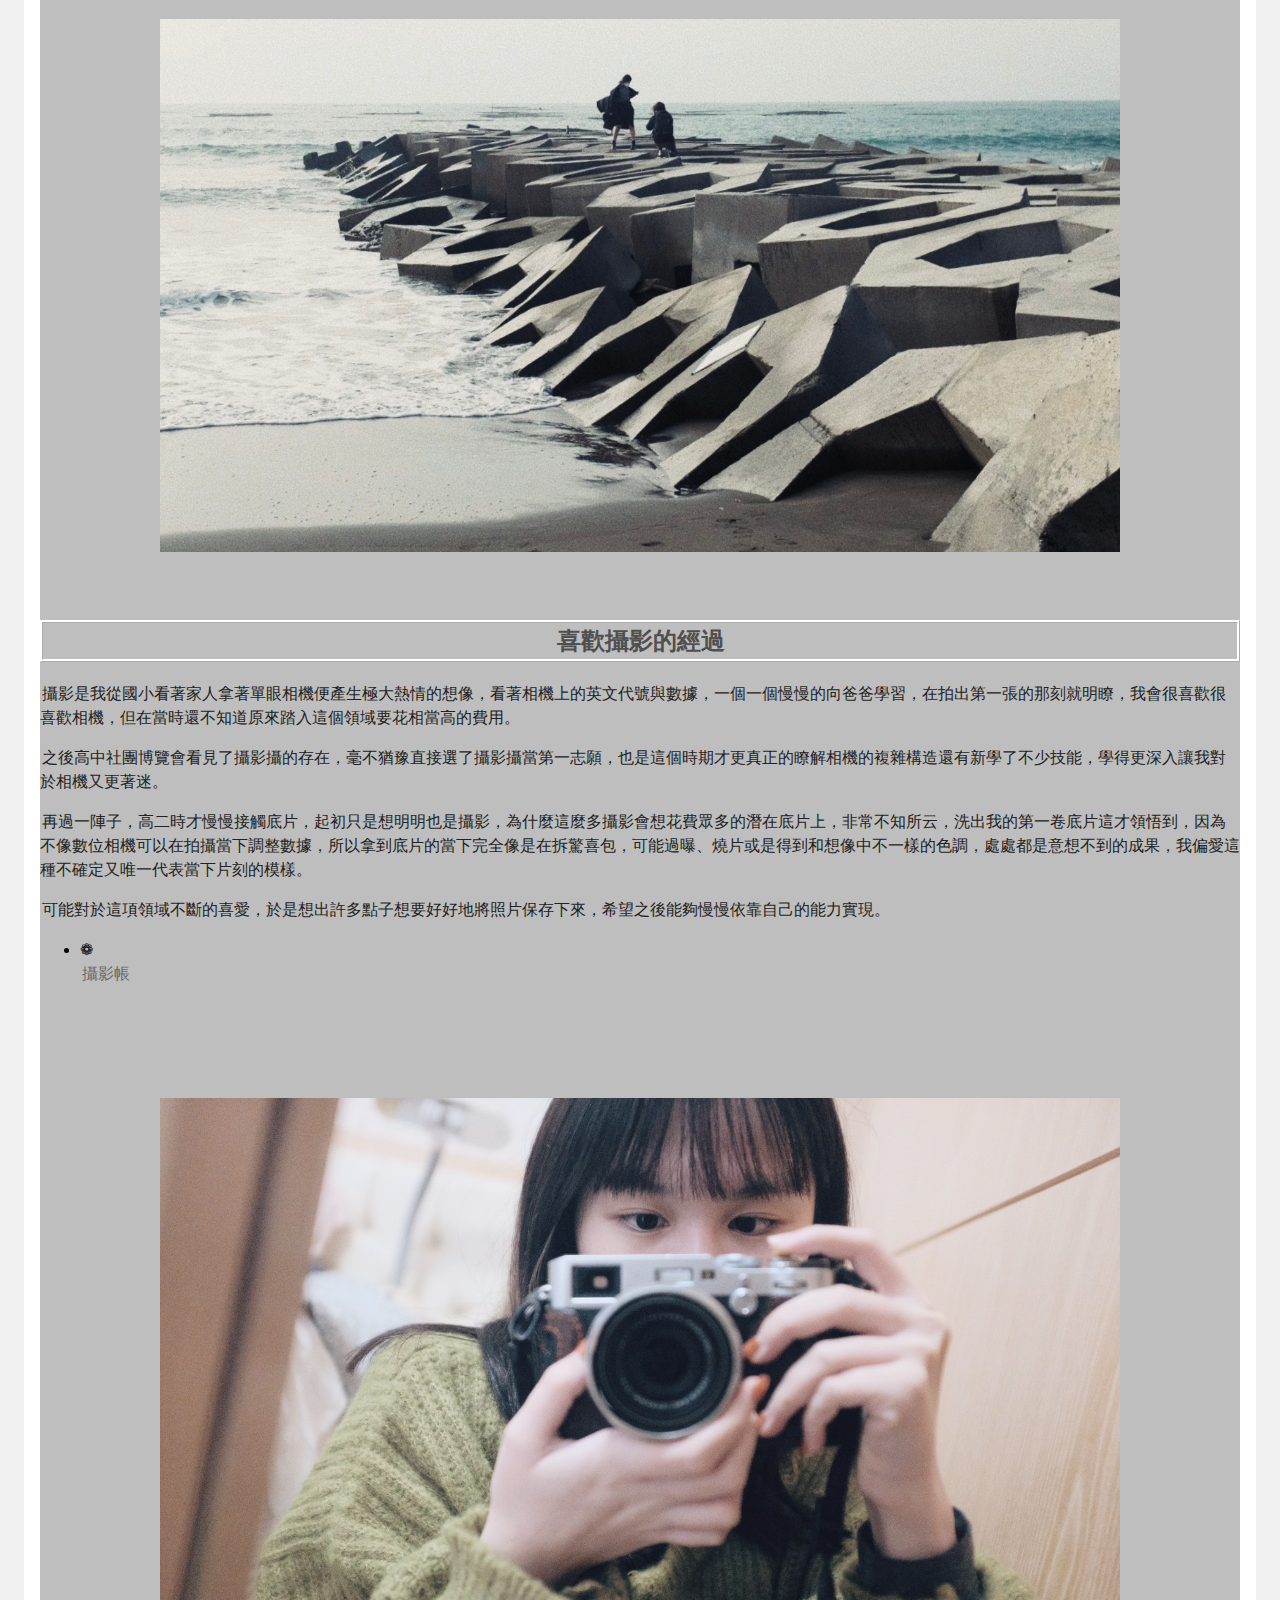
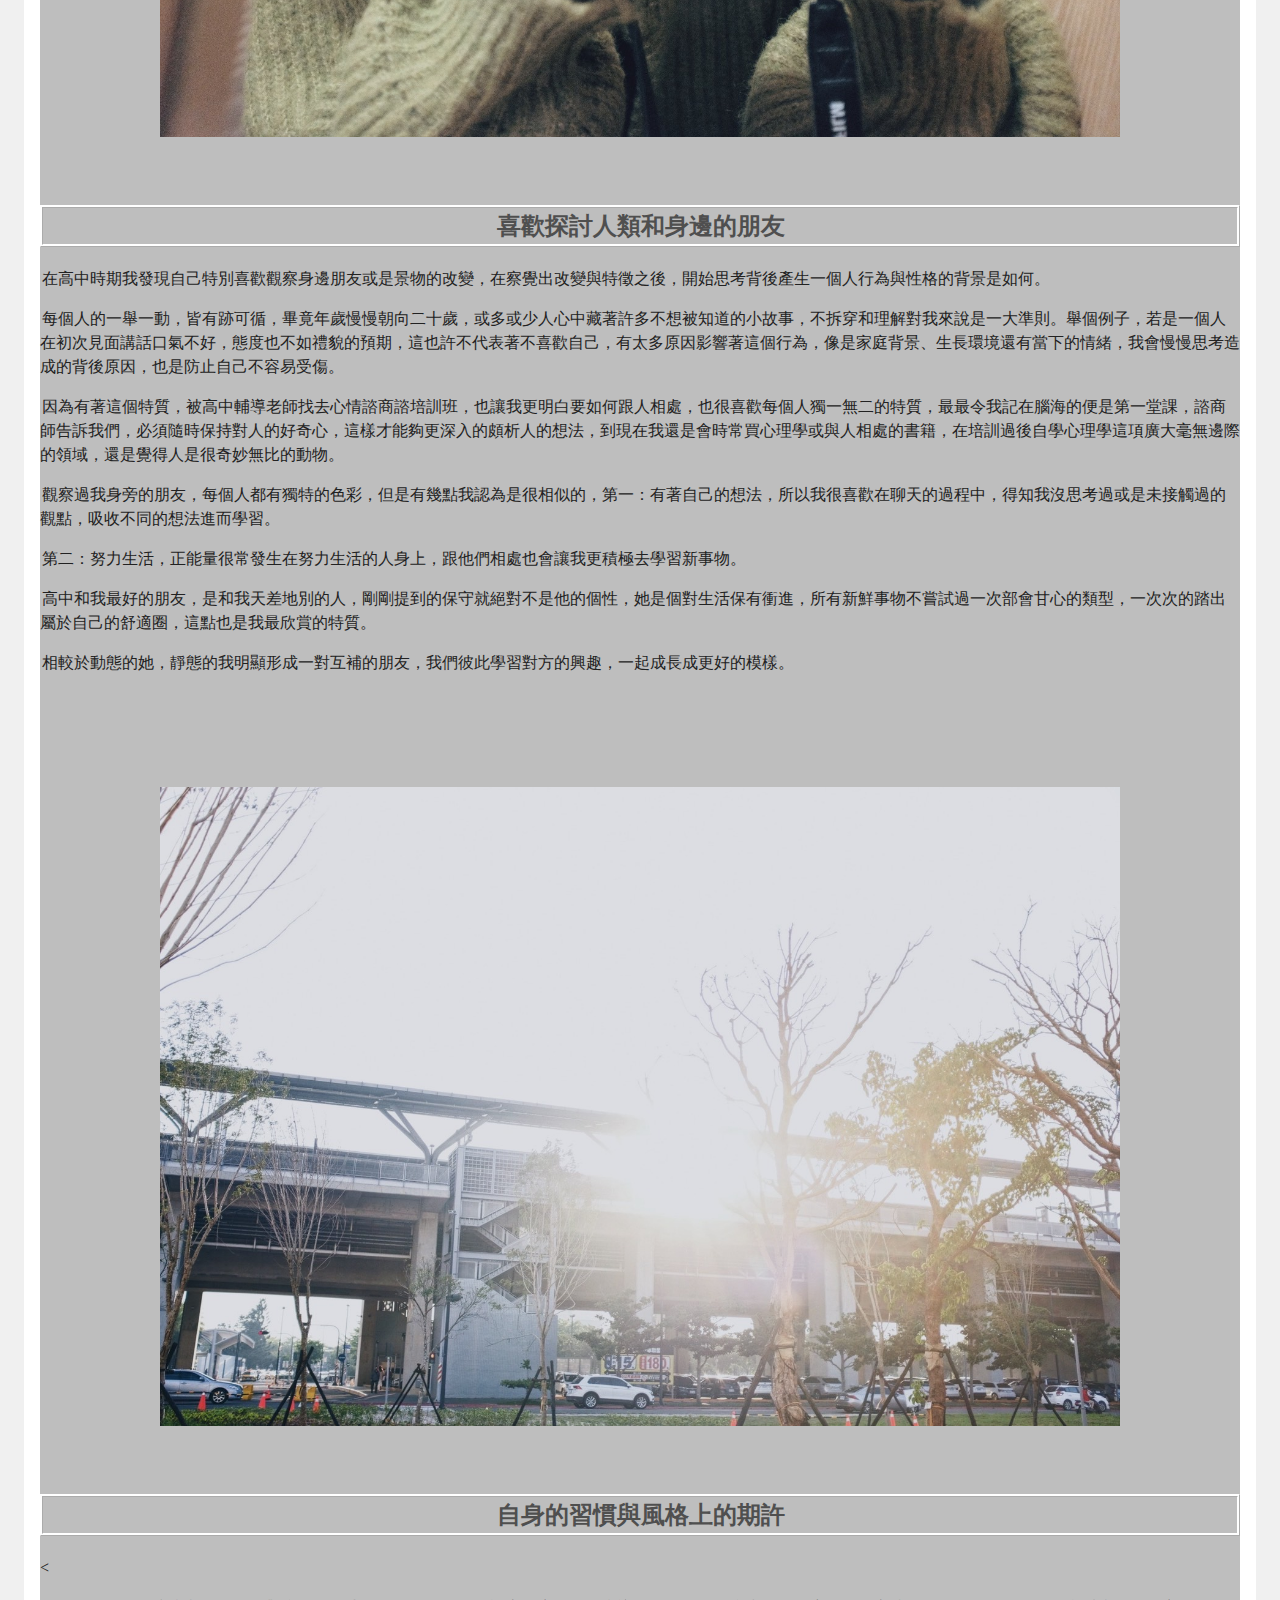
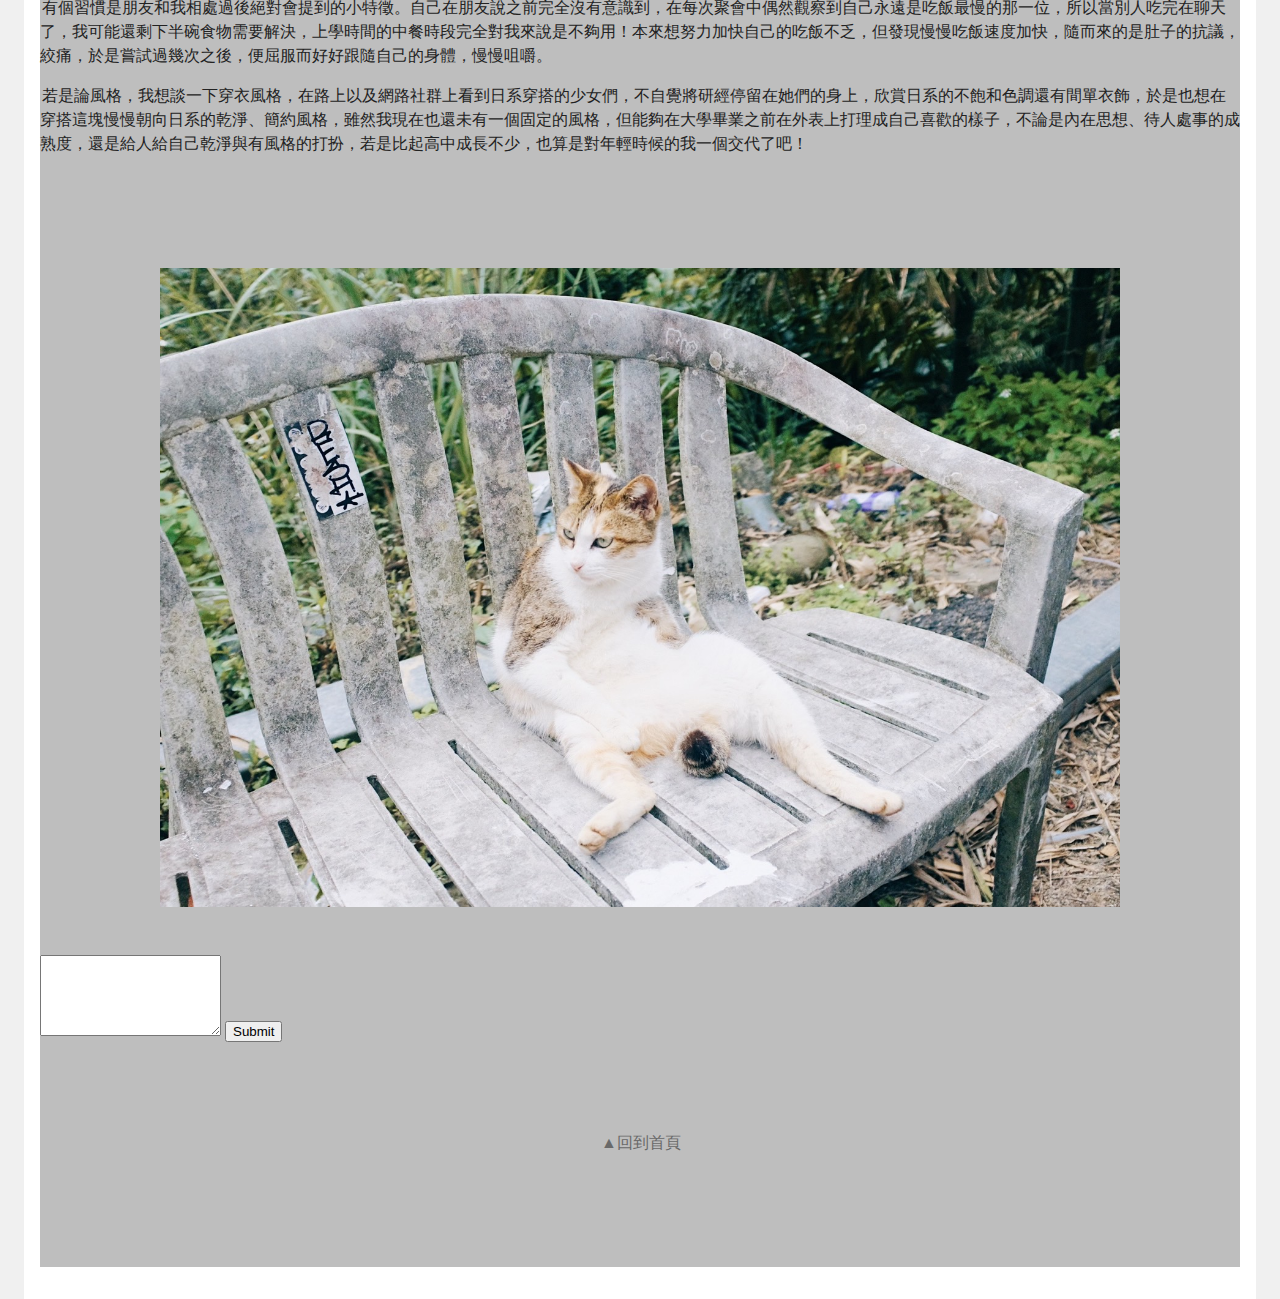
==== commit 2b0d45d1: "Update index.html" ====
--- a/index.html
+++ b/index.html
@@ -64,7 +64,7 @@
 
  
      
-         <h2>生長背景與求學過程</h2> <article id="background"> <i class="fa-solid fa-acorn"></i>
+         <article id="background"> <h2>生長背景與求學過程</h2>  <i class="fa-solid fa-acorn"></i>
              <p>我的名字是蕭婕宸，在新竹的竹北出生，剛好是十月十日的雙十寶寶。在新竹定居一段時間之後，十歲時因為家人工作因素搬往大家口中所說的文化氣息濃厚之古都－台南。</p>
              <p>由於在新竹與在台南居住的時間相差不多，於是對兩個城市都有滿滿的情意，不能準確地說出喜歡的高低，畢竟在不同的地方都是人生不同時期的回憶。</p>
        <setcion>
@@ -83,7 +83,7 @@
  <br><br/>
  <br><br/>
                  <br />&nbsp;<br />
-    <h2>日常興趣</h2>  <article id="habit"> 
+         <article id="habit">  <h2>日常興趣</h2>  
                  <p>相較於其他人，慢熱這個字可能會浮現在眾人對於我的第一印象，需要一段時間去適應人，在適應過後就會和初次見面的我不是相同的印象了。我很喜歡做靜態的活動，可以宅在家好長一段時間卻樂此不疲都是因為有了這些樂趣。</p>
                  <setcion><p>舉凡各種手作：像是烹飪、做香氛、寫手帳、編織、畫畫以及插花等等。最近迷上各種乾燥話還有真花，對於每種花皆有各式不同的花語感到有趣，才知道其實最早在希臘時代花語便出現在世界上，而切當時不只花有花語，葉子及果是富有含意。玫瑰在愛神出生時所創造，從那個時代開始，玫瑰已經成為愛情的代名詞。看花語背後的故事讓我了解很多花的名稱還有奇妙的含義，睡前看一篇小故事幫助自己入睡也瞬間了更多世界萬物的小事物，那種感覺也挺好的。</p>
                  <p>除了這些之外，拉開窗連讓台難的太陽灑進房間，窩在軟上看書也是一大享受，常常有人說我的生活過得很慢，也許是因為做這些靜下來的活動吧！</p></setcion>
@@ -91,7 +91,7 @@
 <br />&nbsp;<br />
           <img src="tree.jpg" width="80%" height="20%">
 <br />&nbsp;<br />                 
-        <h2>個性與喜好</h2><article id="personality">
+        <article id="personality"><h2>個性與喜好</h2>
                  <p>保守大概是我認為需要去改善與突破的一項個性，或許不是說到非常的不好，但能改變讓自己成為勇敢踏出第一步嘗試不同挑戰也是不錯的選擇。</p>
                  <p>比起未曾嘗試過的一切，我更喜歡之前有經驗並且成果是我滿意而不懼怕的，於是在做許多事情前，我會先做萬全的準備，設想會發生的種種，算是小心翼翼的人類，若是一直處在這種狀況，對於未來找工作可能是技能上的一大缺失。我希望能夠在保守與突破之間指出平衡點，替自己活出更好的生活與人生。</p>
              <setcion>
@@ -102,7 +102,7 @@
         <img src="sea.jpg" width="80%" height="20%">
 <br />&nbsp;<br />
                  
-             <h2>喜歡攝影的經過</h2> <article id="camera"> 
+            <article id="camera">  <h2>喜歡攝影的經過</h2> 
                  <p>攝影是我從國小看著家人拿著單眼相機便產生極大熱情的想像，看著相機上的英文代號與數據，一個一個慢慢的向爸爸學習，在拍出第一張的那刻就明瞭，我會很喜歡很喜歡相機，但在當時還不知道原來踏入這個領域要花相當高的費用。
                      <p>之後高中社團博覽會看見了攝影攝的存在，毫不猶豫直接選了攝影攝當第一志願，也是這個時期才更真正的瞭解相機的複雜構造還有新學了不少技能，學得更深入讓我對於相機又更著迷。</p>
              <setcion>
@@ -116,7 +116,7 @@
 <br />&nbsp;<br />
                  
            
-            <h2>喜歡探討人類和身邊的朋友</h2> <article id="friend">
+             <article id="friend"><h2>喜歡探討人類和身邊的朋友</h2> 
                  <p>在高中時期我發現自己特別喜歡觀察身邊朋友或是景物的改變，在察覺出改變與特徵之後，開始思考背後產生一個人行為與性格的背景是如何。</p>
               <setcion><p>每個人的一舉一動，皆有跡可循，畢竟年歲慢慢朝向二十歲，或多或少人心中藏著許多不想被知道的小故事，不拆穿和理解對我來說是一大準則。舉個例子，若是一個人在初次見面講話口氣不好，態度也不如禮貌的預期，這也許不代表著不喜歡自己，有太多原因影響著這個行為，像是家庭背景、生長環境還有當下的情緒，我會慢慢思考造成的背後原因，也是防止自己不容易受傷。
                   <p>因為有著這個特質，被高中輔導老師找去心情諮商諮培訓班，也讓我更明白要如何跟人相處，也很喜歡每個人獨一無二的特質，最最令我記在腦海的便是第一堂課，諮商師告訴我們，必須隨時保持對人的好奇心，這樣才能夠更深入的頗析人的想法，到現在我還是會時常買心理學或與人相處的書籍，在培訓過後自學心理學這項廣大毫無邊際的領域，還是覺得人是很奇妙無比的動物。</p></setcion>
@@ -131,7 +131,7 @@
  <br />&nbsp;<br />                
 
              
-         <h2>自身的習慣與風格上的期許</h2><article id="hope">
+         <article id="hope"> <h2>自身的習慣與風格上的期許</h2><
                  <p>有個習慣是朋友和我相處過後絕對會提到的小特徵。自己在朋友說之前完全沒有意識到，在每次聚會中偶然觀察到自己永遠是吃飯最慢的那一位，所以當別人吃完在聊天了，我可能還剩下半碗食物需要解決，上學時間的中餐時段完全對我來說是不夠用！本來想努力加快自己的吃飯不乏，但發現慢慢吃飯速度加快，隨而來的是肚子的抗議，絞痛，於是嘗試過幾次之後，便屈服而好好跟隨自己的身體，慢慢咀嚼。</p>
               <setcion>
                   <p>若是論風格，我想談一下穿衣風格，在路上以及網路社群上看到日系穿搭的少女們，不自覺將研經停留在她們的身上，欣賞日系的不飽和色調還有間單衣飾，於是也想在穿搭這塊慢慢朝向日系的乾淨、簡約風格，雖然我現在也還未有一個固定的風格，但能夠在大學畢業之前在外表上打理成自己喜歡的樣子，不論是內在思想、待人處事的成熟度，還是給人給自己乾淨與有風格的打扮，若是比起高中成長不少，也算是對年輕時候的我一個交代了吧！</p></setcion>
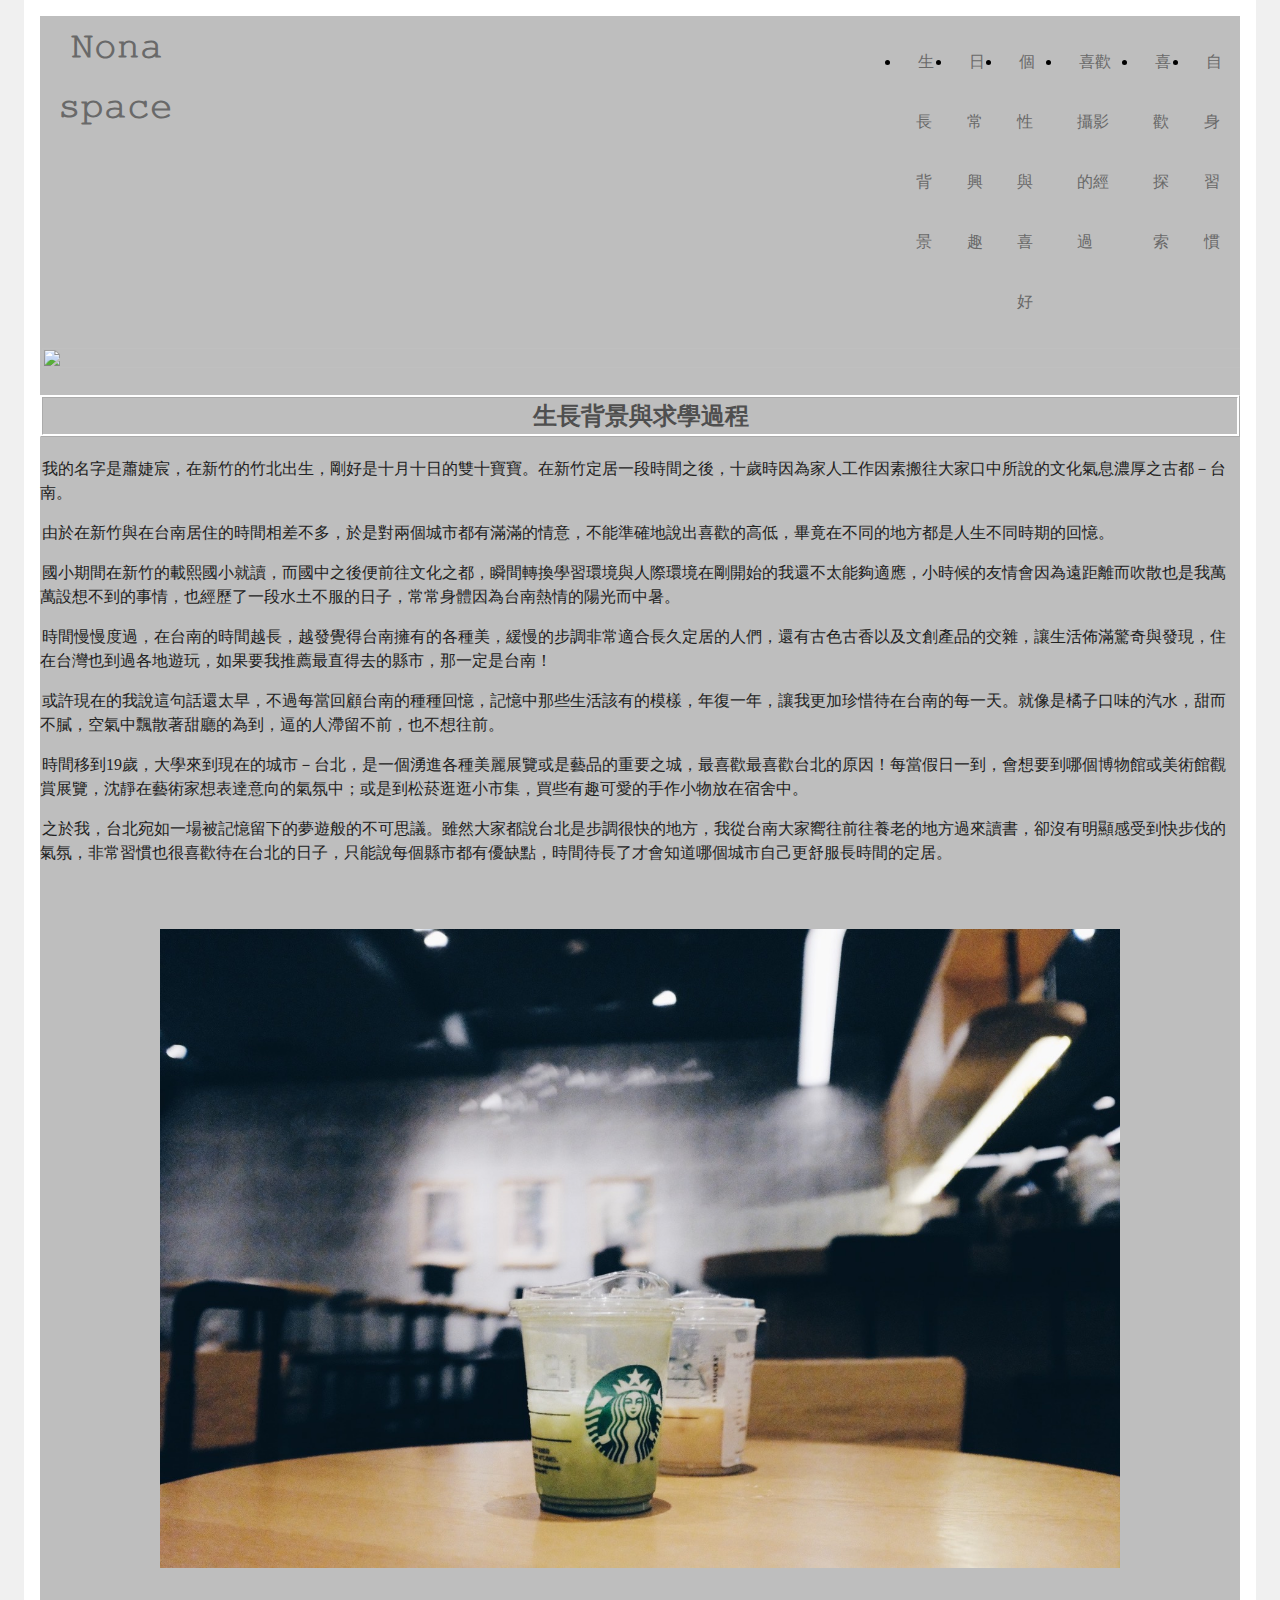
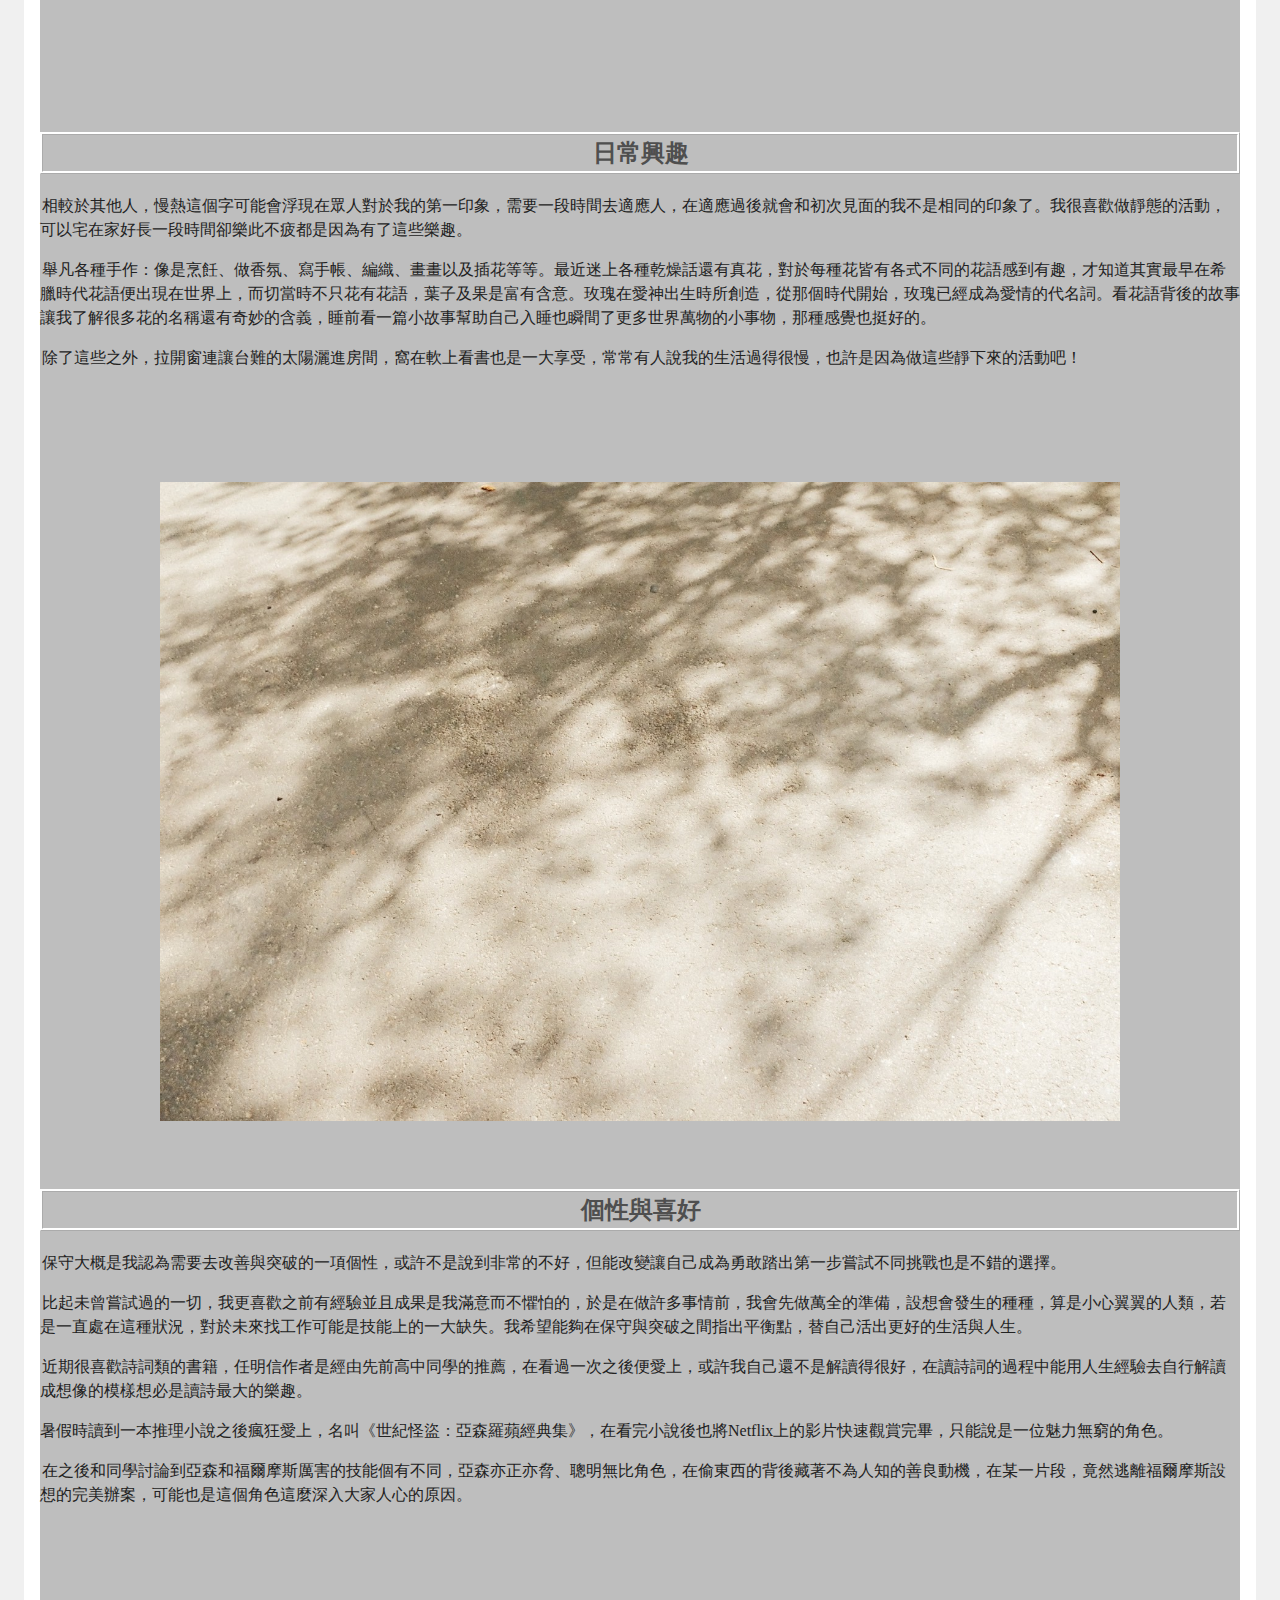
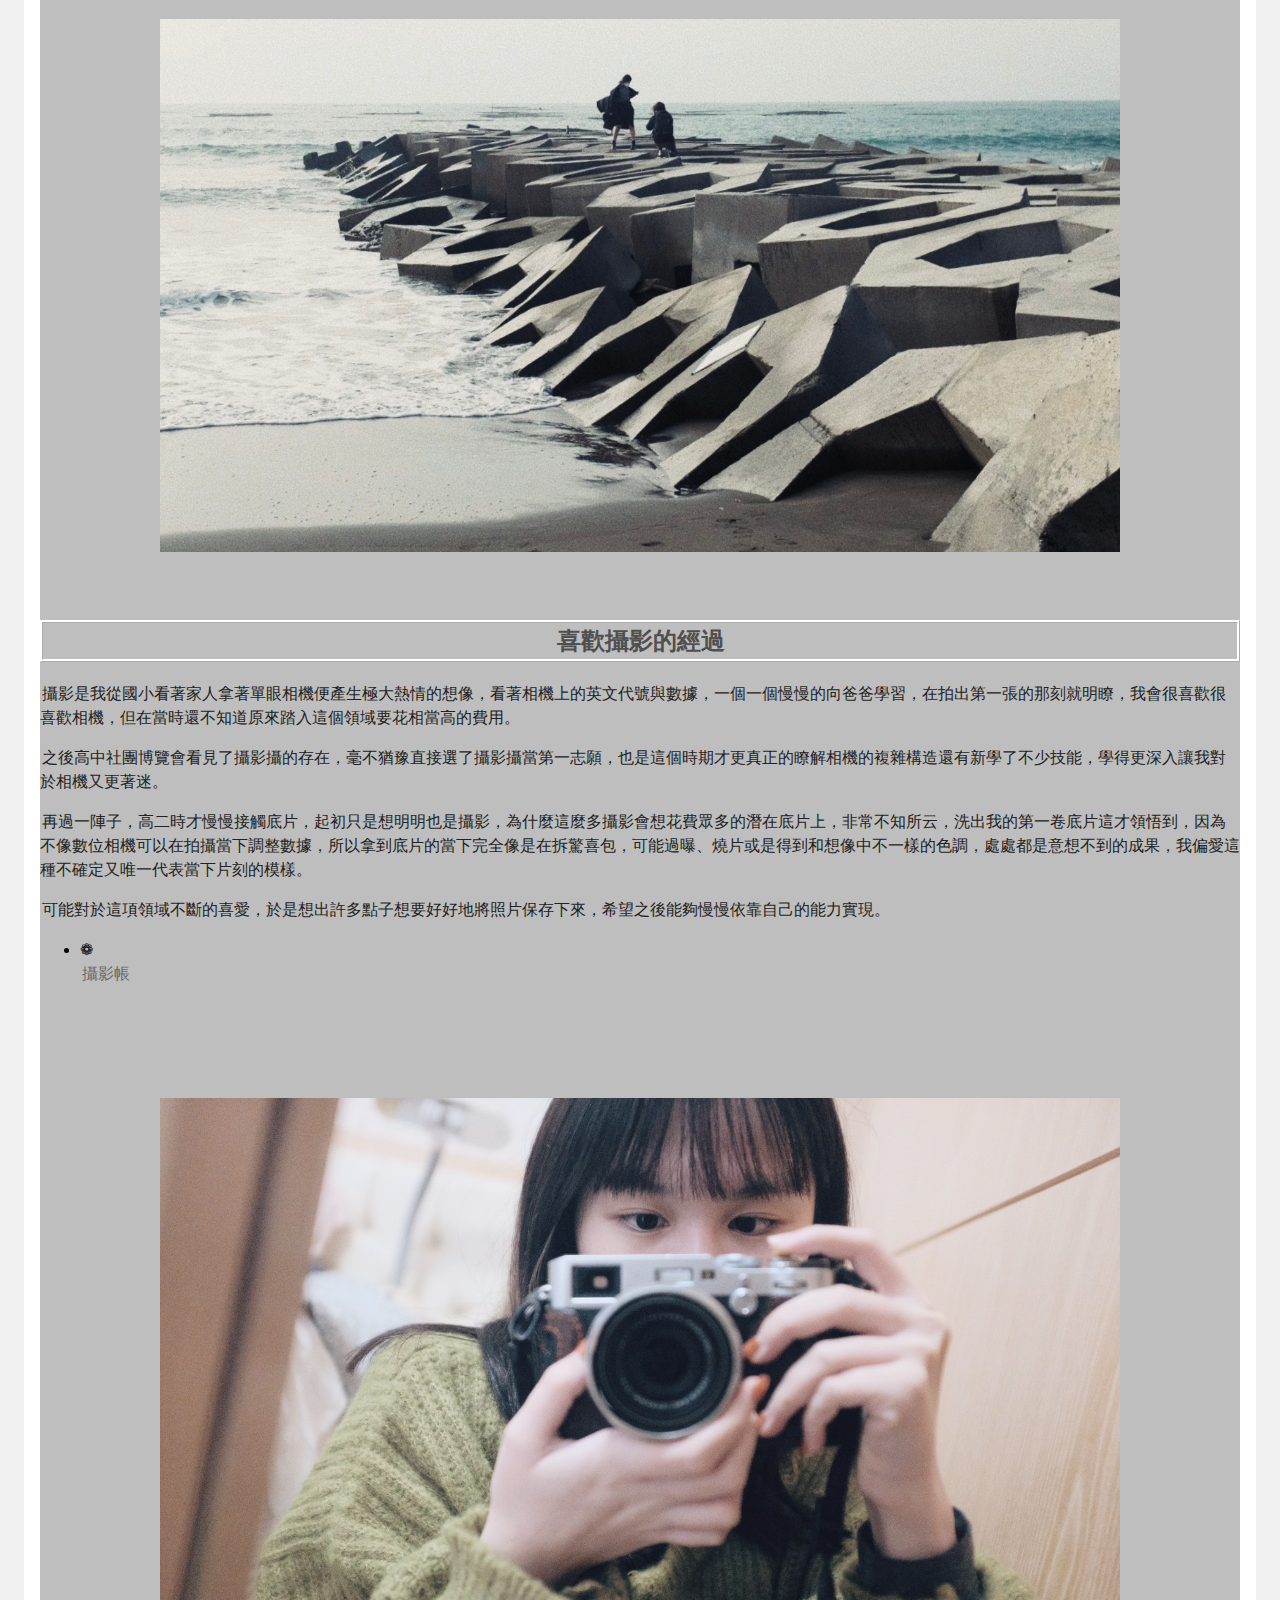
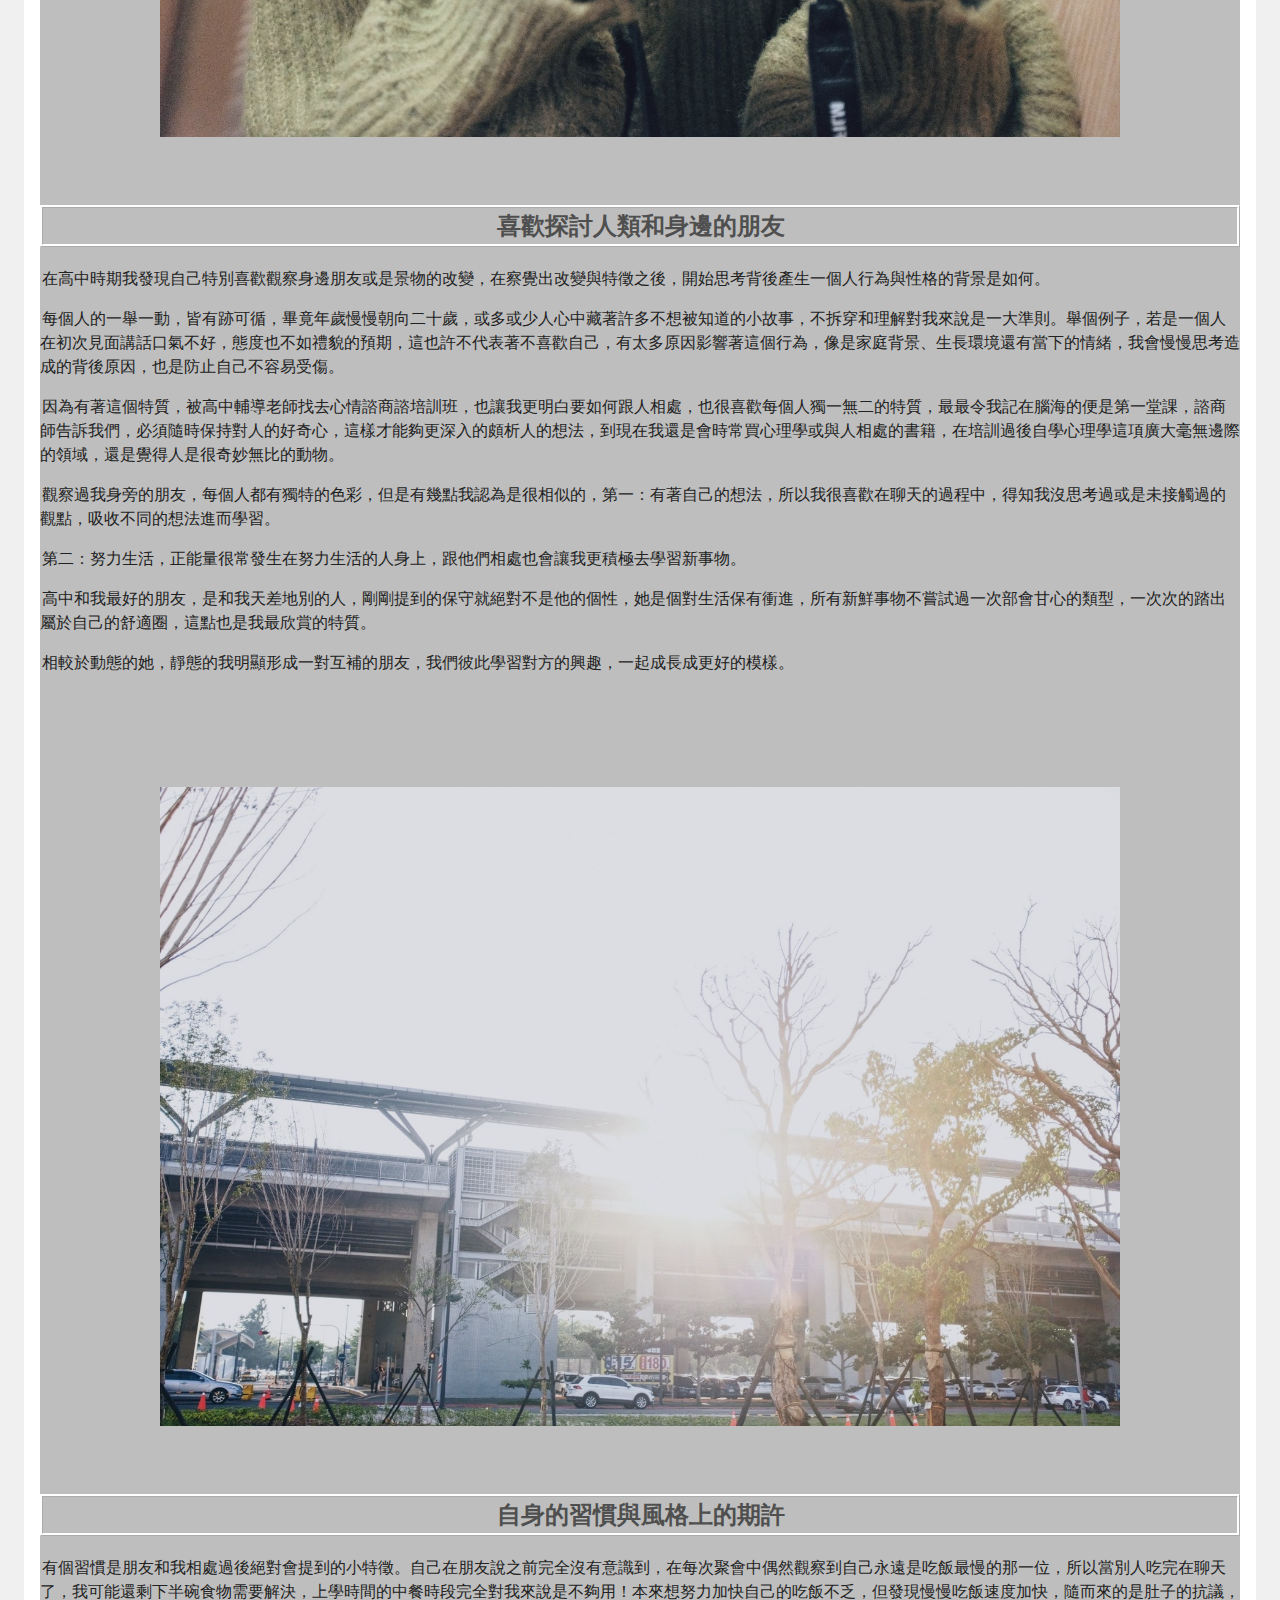
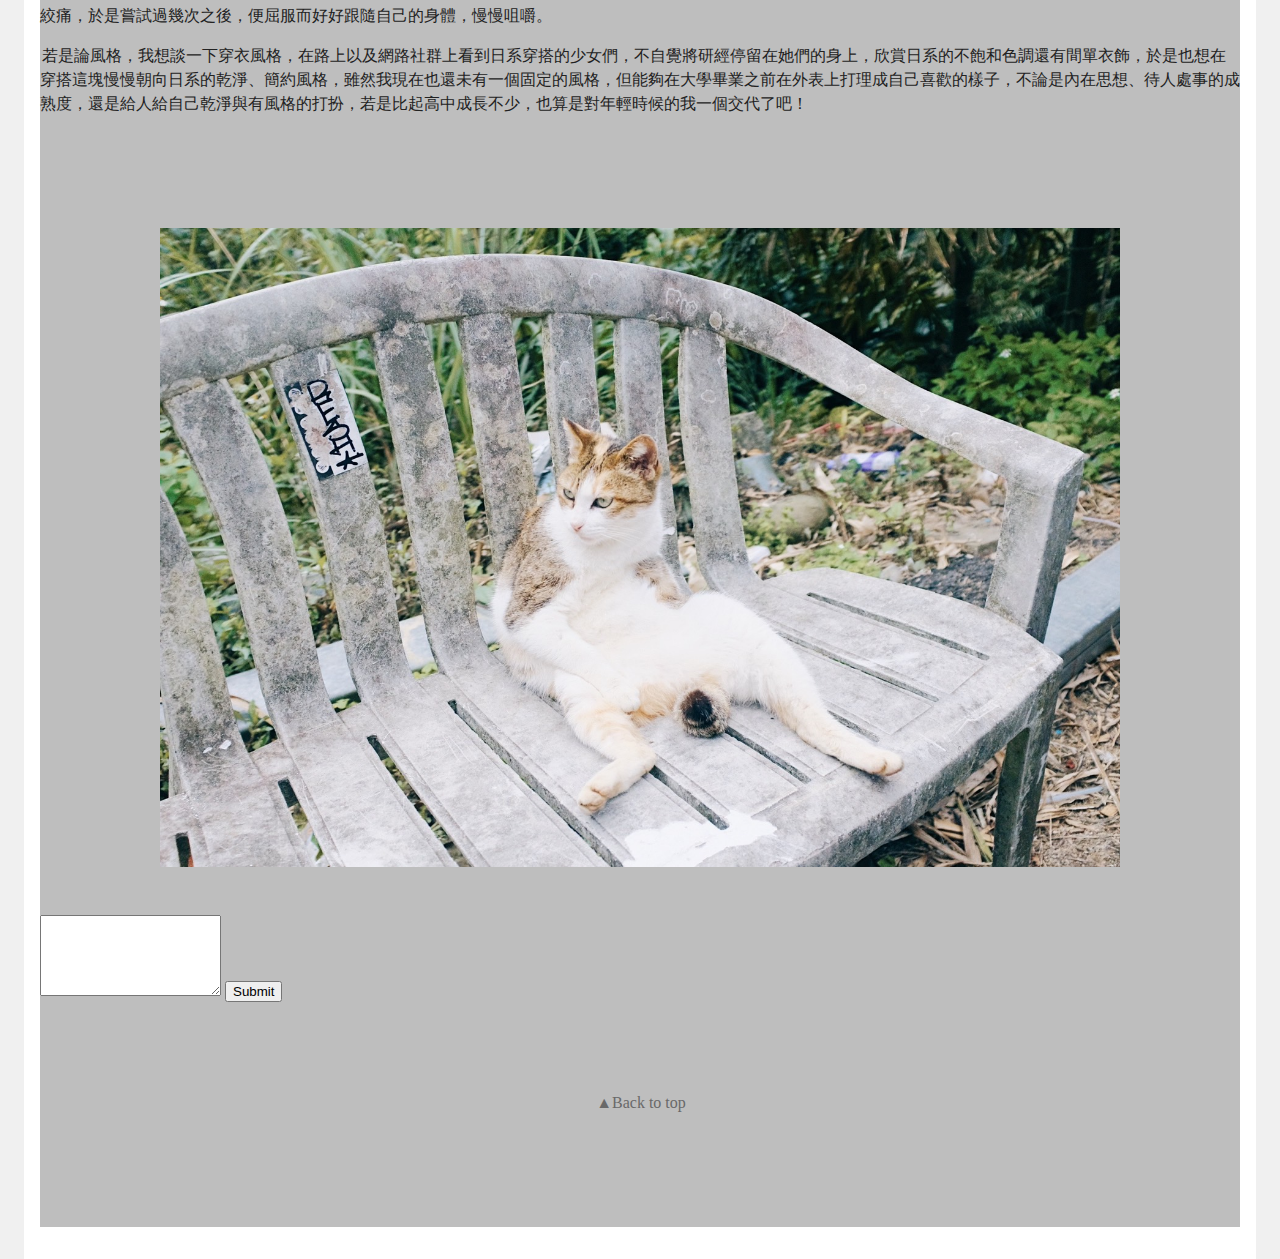
==== commit a4f31801: "Update index.html" ====
--- a/index.html
+++ b/index.html
@@ -131,7 +131,7 @@
  <br />&nbsp;<br />                
 
              
-         <article id="hope"> <h2>自身的習慣與風格上的期許</h2><
+         <article id="hope"> <h2>自身的習慣與風格上的期許</h2>
                  <p>有個習慣是朋友和我相處過後絕對會提到的小特徵。自己在朋友說之前完全沒有意識到，在每次聚會中偶然觀察到自己永遠是吃飯最慢的那一位，所以當別人吃完在聊天了，我可能還剩下半碗食物需要解決，上學時間的中餐時段完全對我來說是不夠用！本來想努力加快自己的吃飯不乏，但發現慢慢吃飯速度加快，隨而來的是肚子的抗議，絞痛，於是嘗試過幾次之後，便屈服而好好跟隨自己的身體，慢慢咀嚼。</p>
               <setcion>
                   <p>若是論風格，我想談一下穿衣風格，在路上以及網路社群上看到日系穿搭的少女們，不自覺將研經停留在她們的身上，欣賞日系的不飽和色調還有間單衣飾，於是也想在穿搭這塊慢慢朝向日系的乾淨、簡約風格，雖然我現在也還未有一個固定的風格，但能夠在大學畢業之前在外表上打理成自己喜歡的樣子，不論是內在思想、待人處事的成熟度，還是給人給自己乾淨與有風格的打扮，若是比起高中成長不少，也算是對年輕時候的我一個交代了吧！</p></setcion>
@@ -147,7 +147,7 @@
 		      <br />&nbsp;<br />
 <br />&nbsp;<br />
     <footer>
-    <p class="pagetop"><a href="index.html">▲回到首頁</a></p>
+    <p class="pagetop"><a href="index.html">▲Back to top</a></p>
          <style>
 	   a:link, a:visited{
 	   color:dimgray;
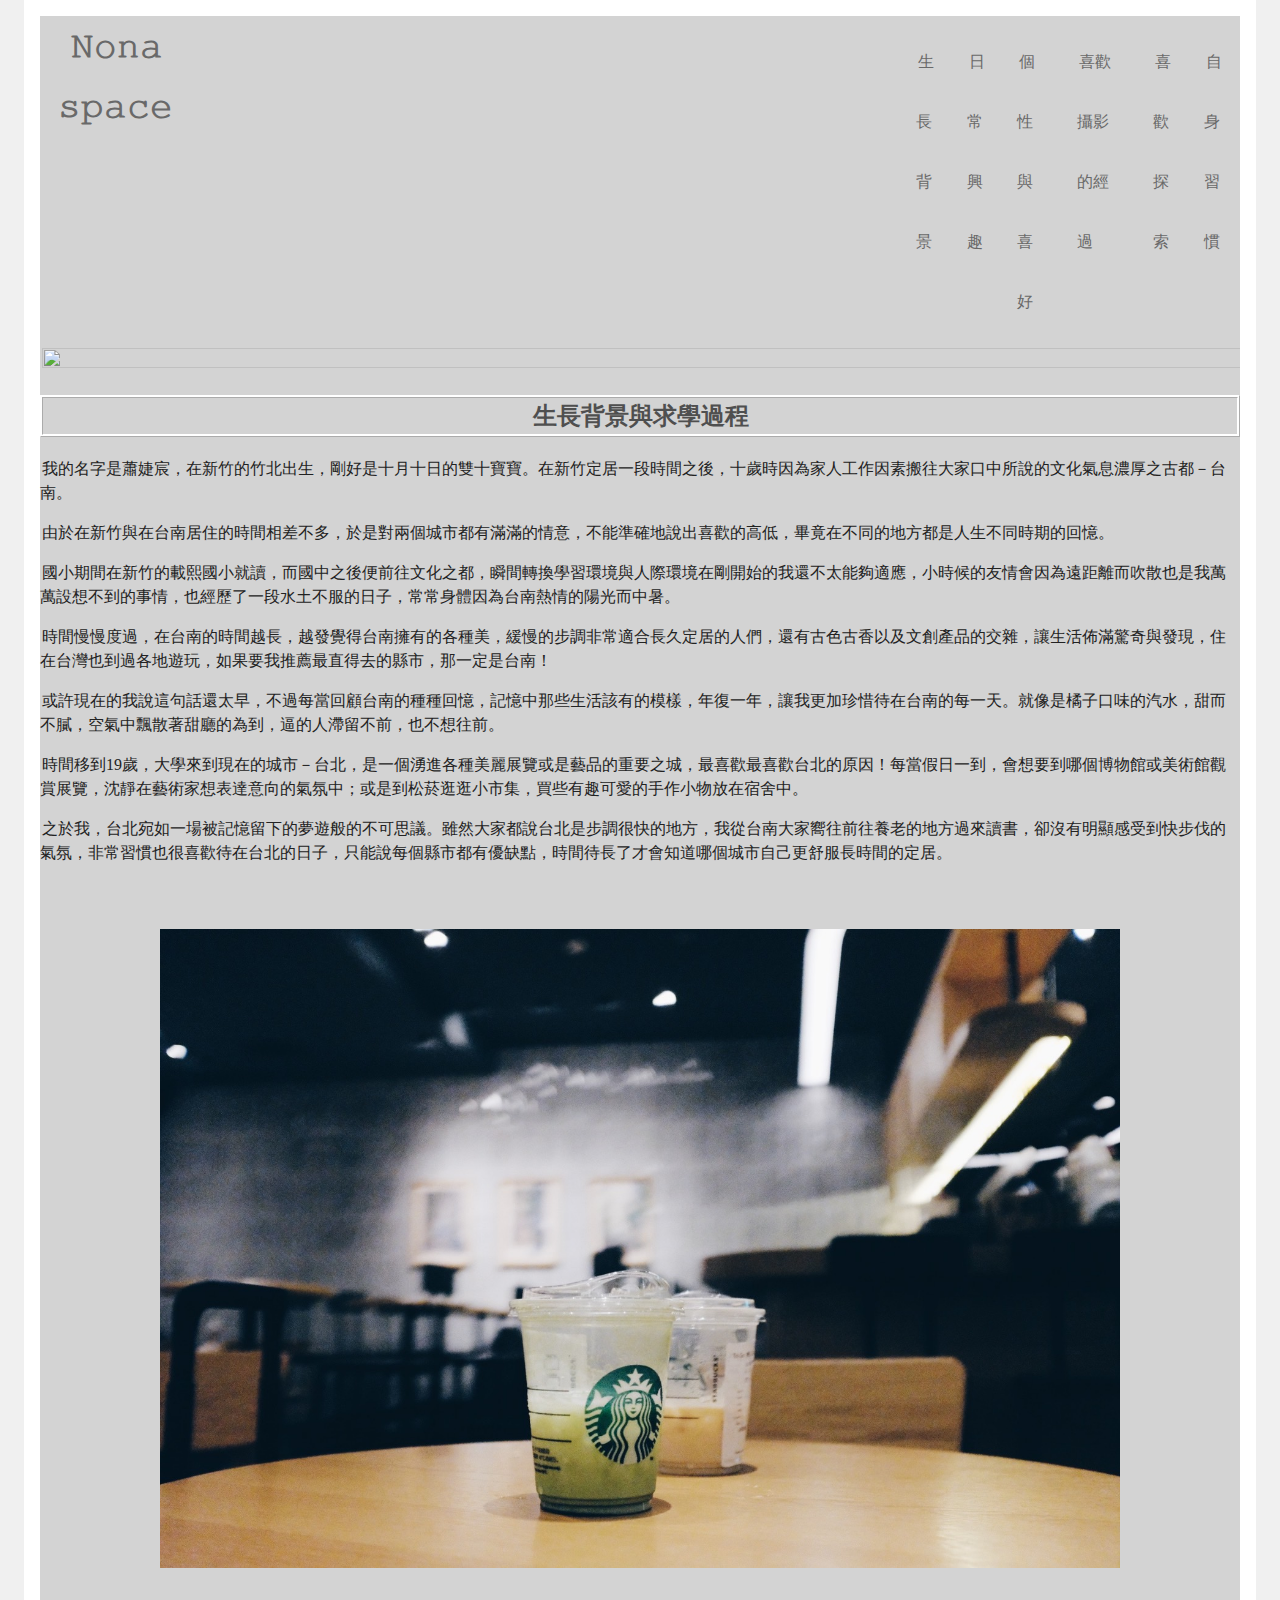
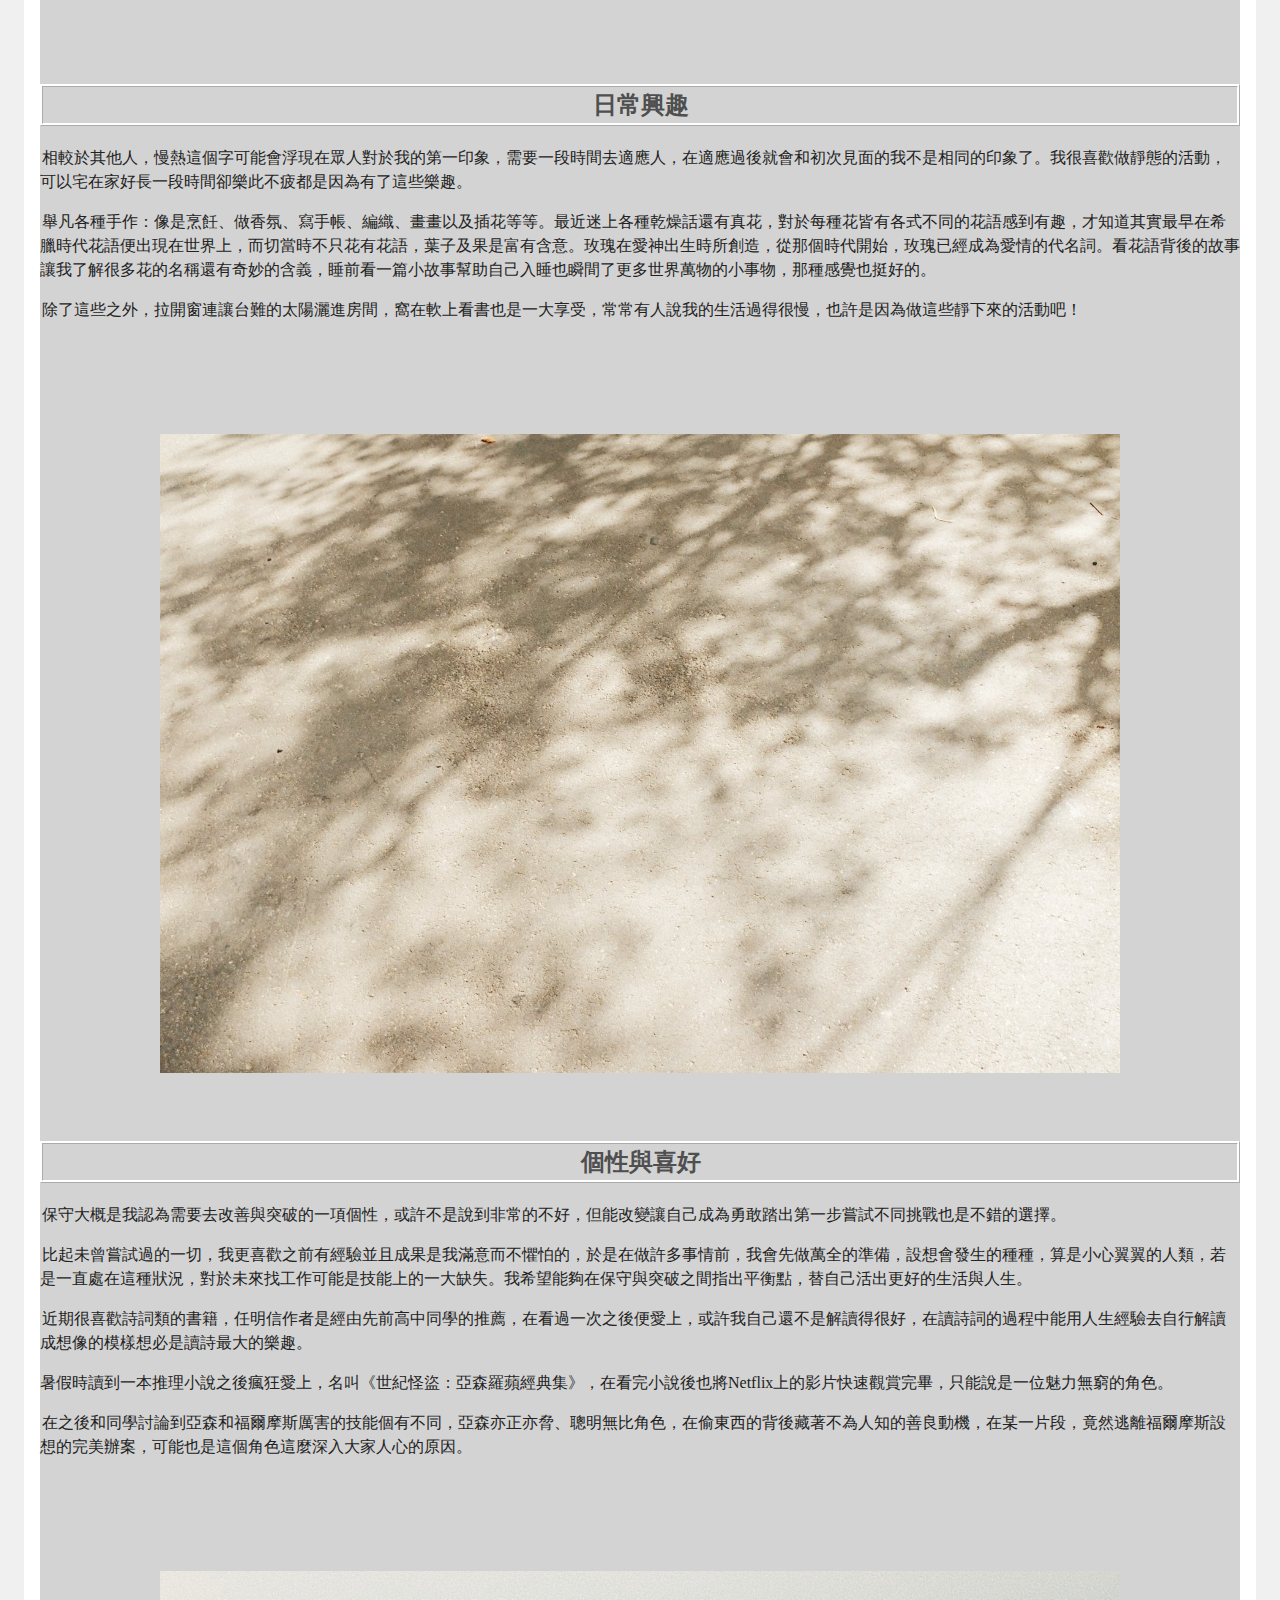
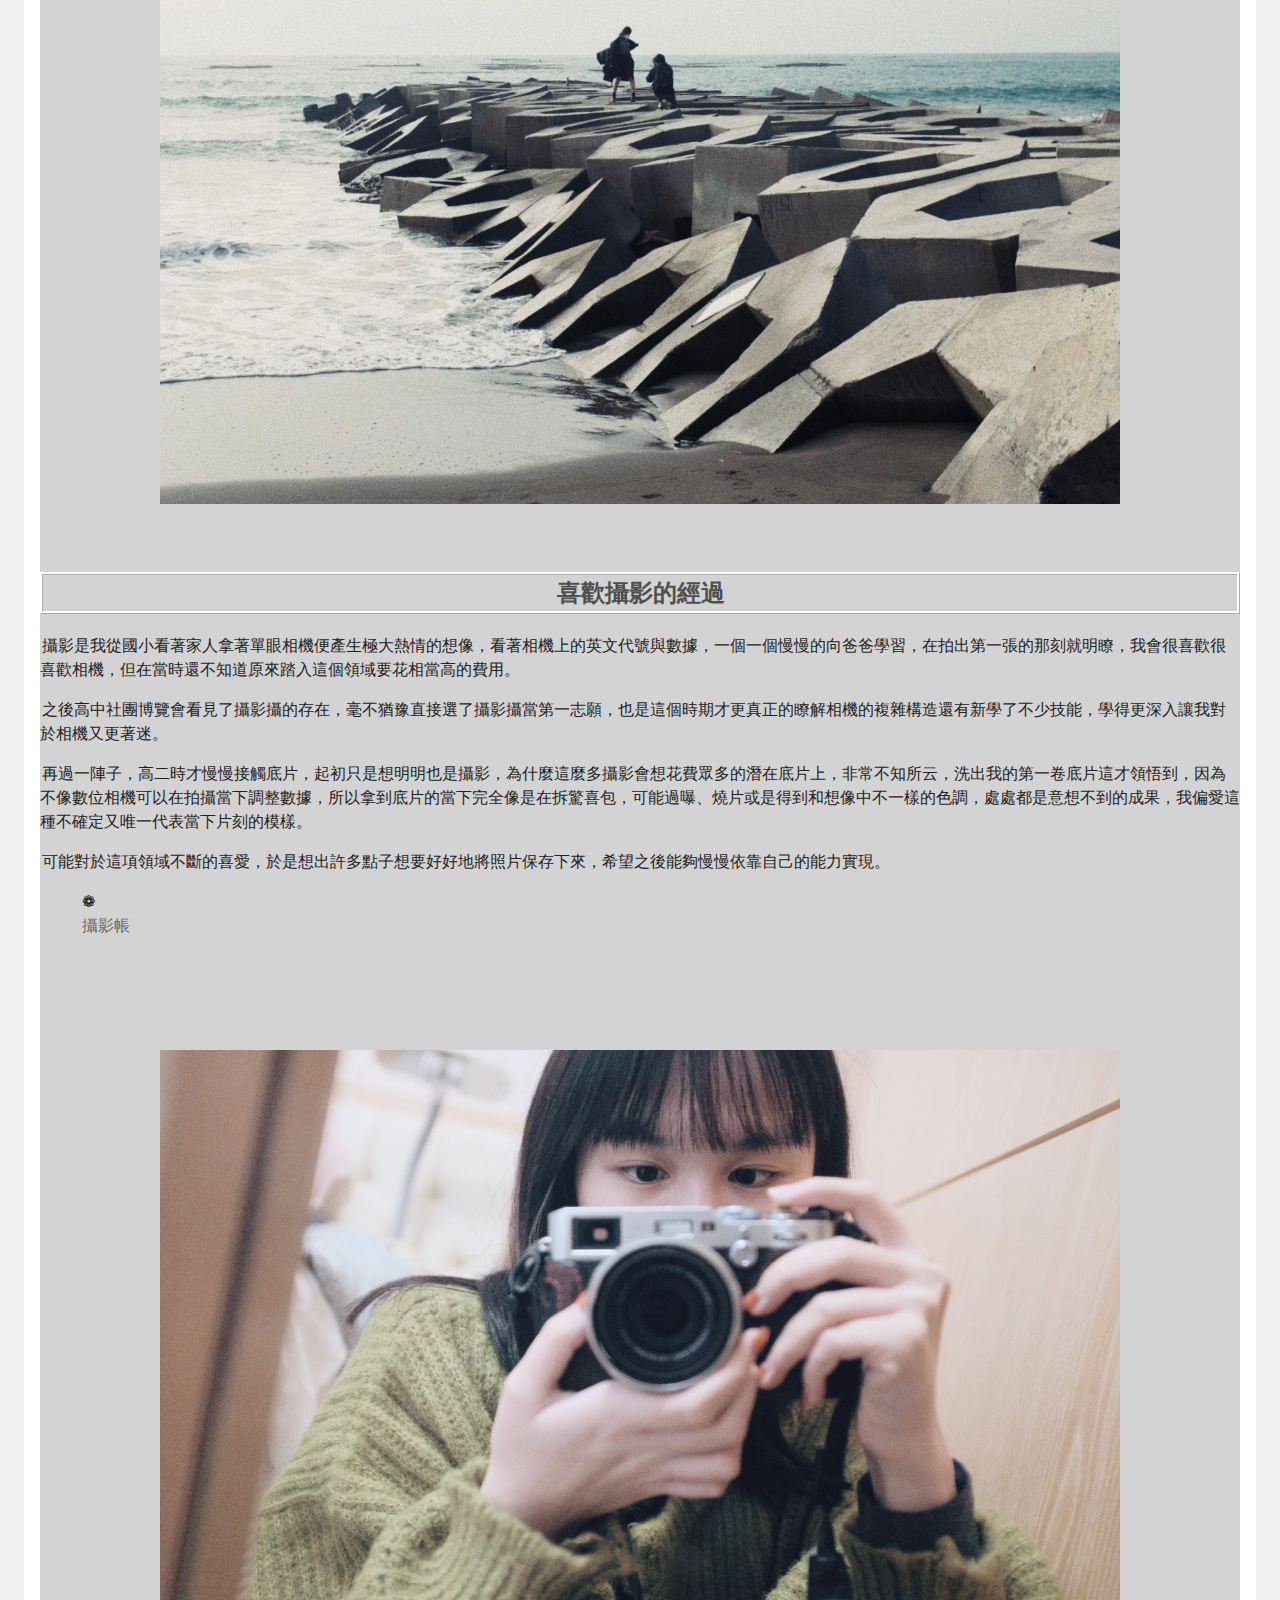
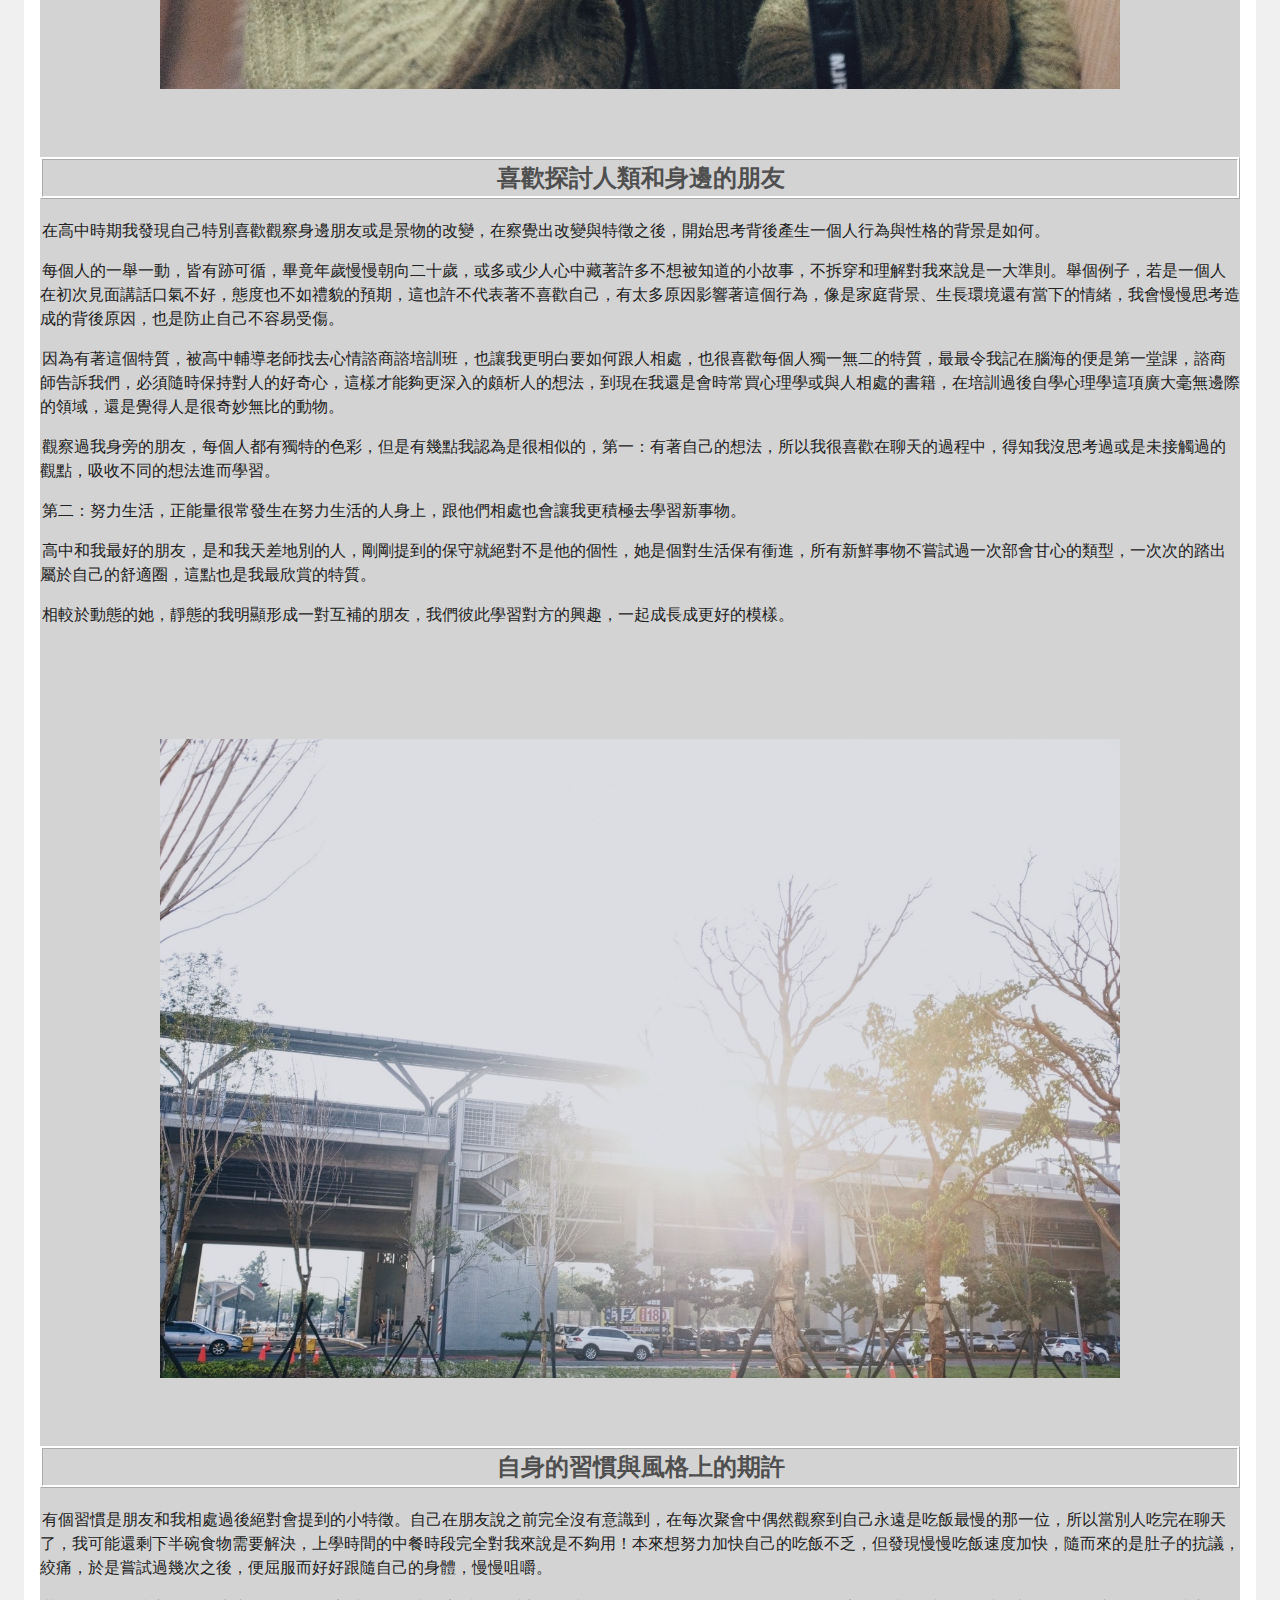
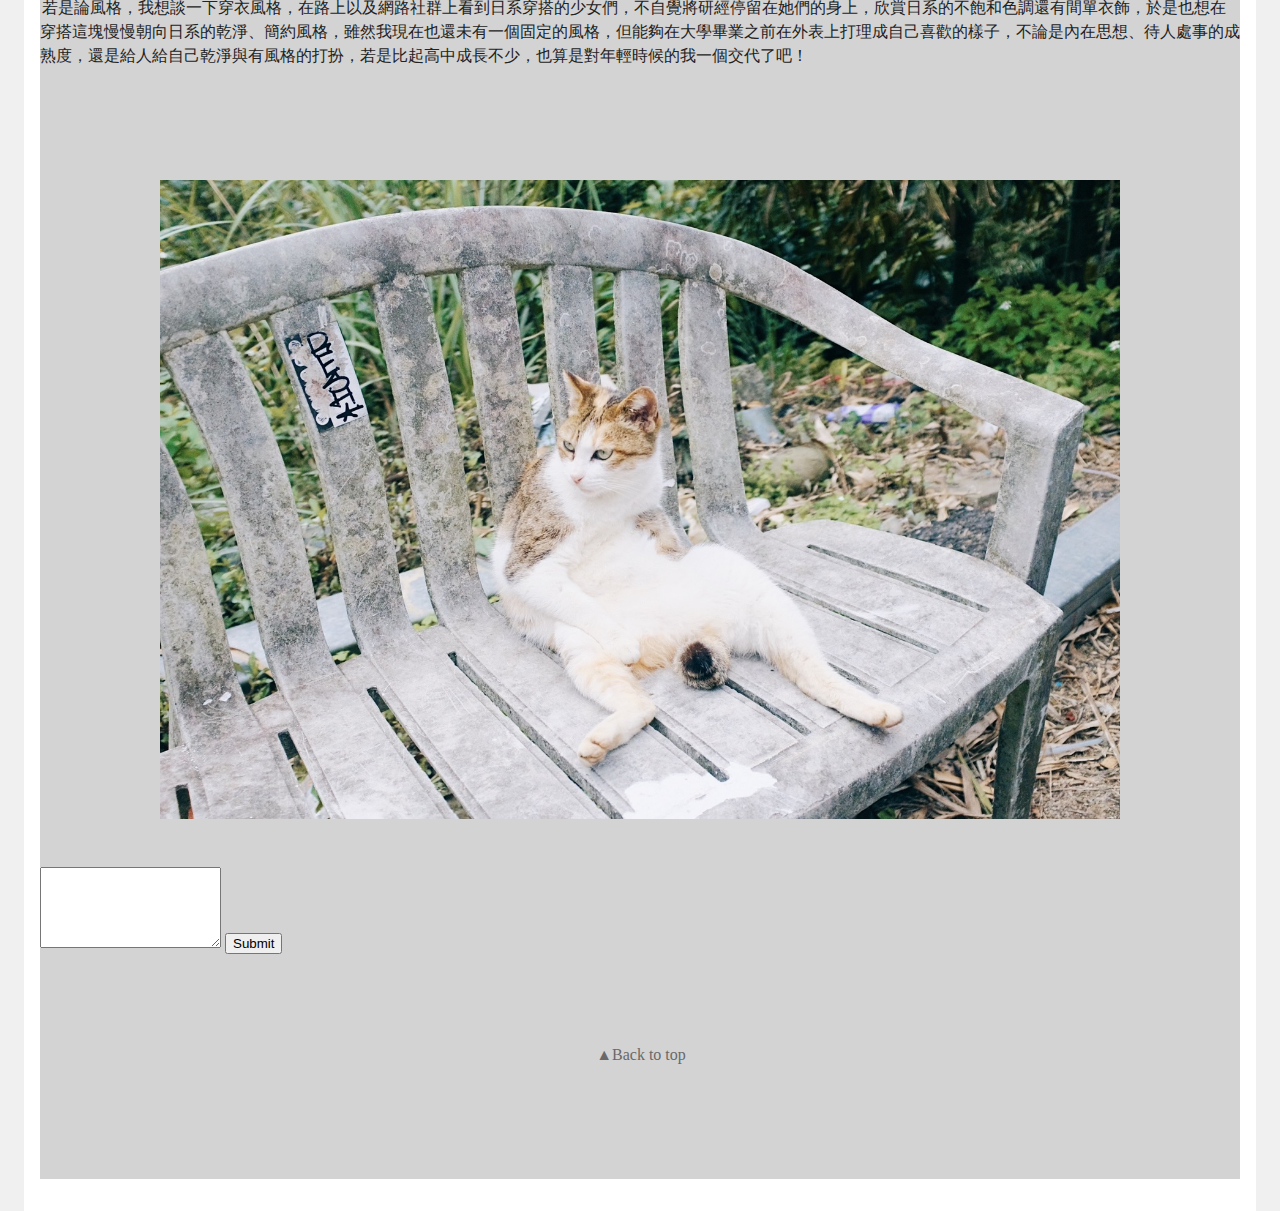
==== commit 0fe004fb: "Update index.html" ====
--- a/index.html
+++ b/index.html
@@ -81,7 +81,7 @@
         <img src="coffee.jpg" width="80%" height="20%">
 			     </div>
  <br><br/>
- <br><br/>
+ 
                  <br />&nbsp;<br />
          <article id="habit">  <h2>日常興趣</h2>  
                  <p>相較於其他人，慢熱這個字可能會浮現在眾人對於我的第一印象，需要一段時間去適應人，在適應過後就會和初次見面的我不是相同的印象了。我很喜歡做靜態的活動，可以宅在家好長一段時間卻樂此不疲都是因為有了這些樂趣。</p>
--- a/style.css
+++ b/style.css
@@ -2,6 +2,9 @@
 html {
     background: #F0F0F0;
     background-image: #FFF3EE(20%)
+}
+ul li{
+list-style-type:none;
 }
 a {
   display: block;
@@ -11,7 +14,7 @@
 
 .main-header {
   width: 100%;
-  background-color: #BEBEBE	;
+  background-color: 	#D3D3D3	;
 }
 
 .container {
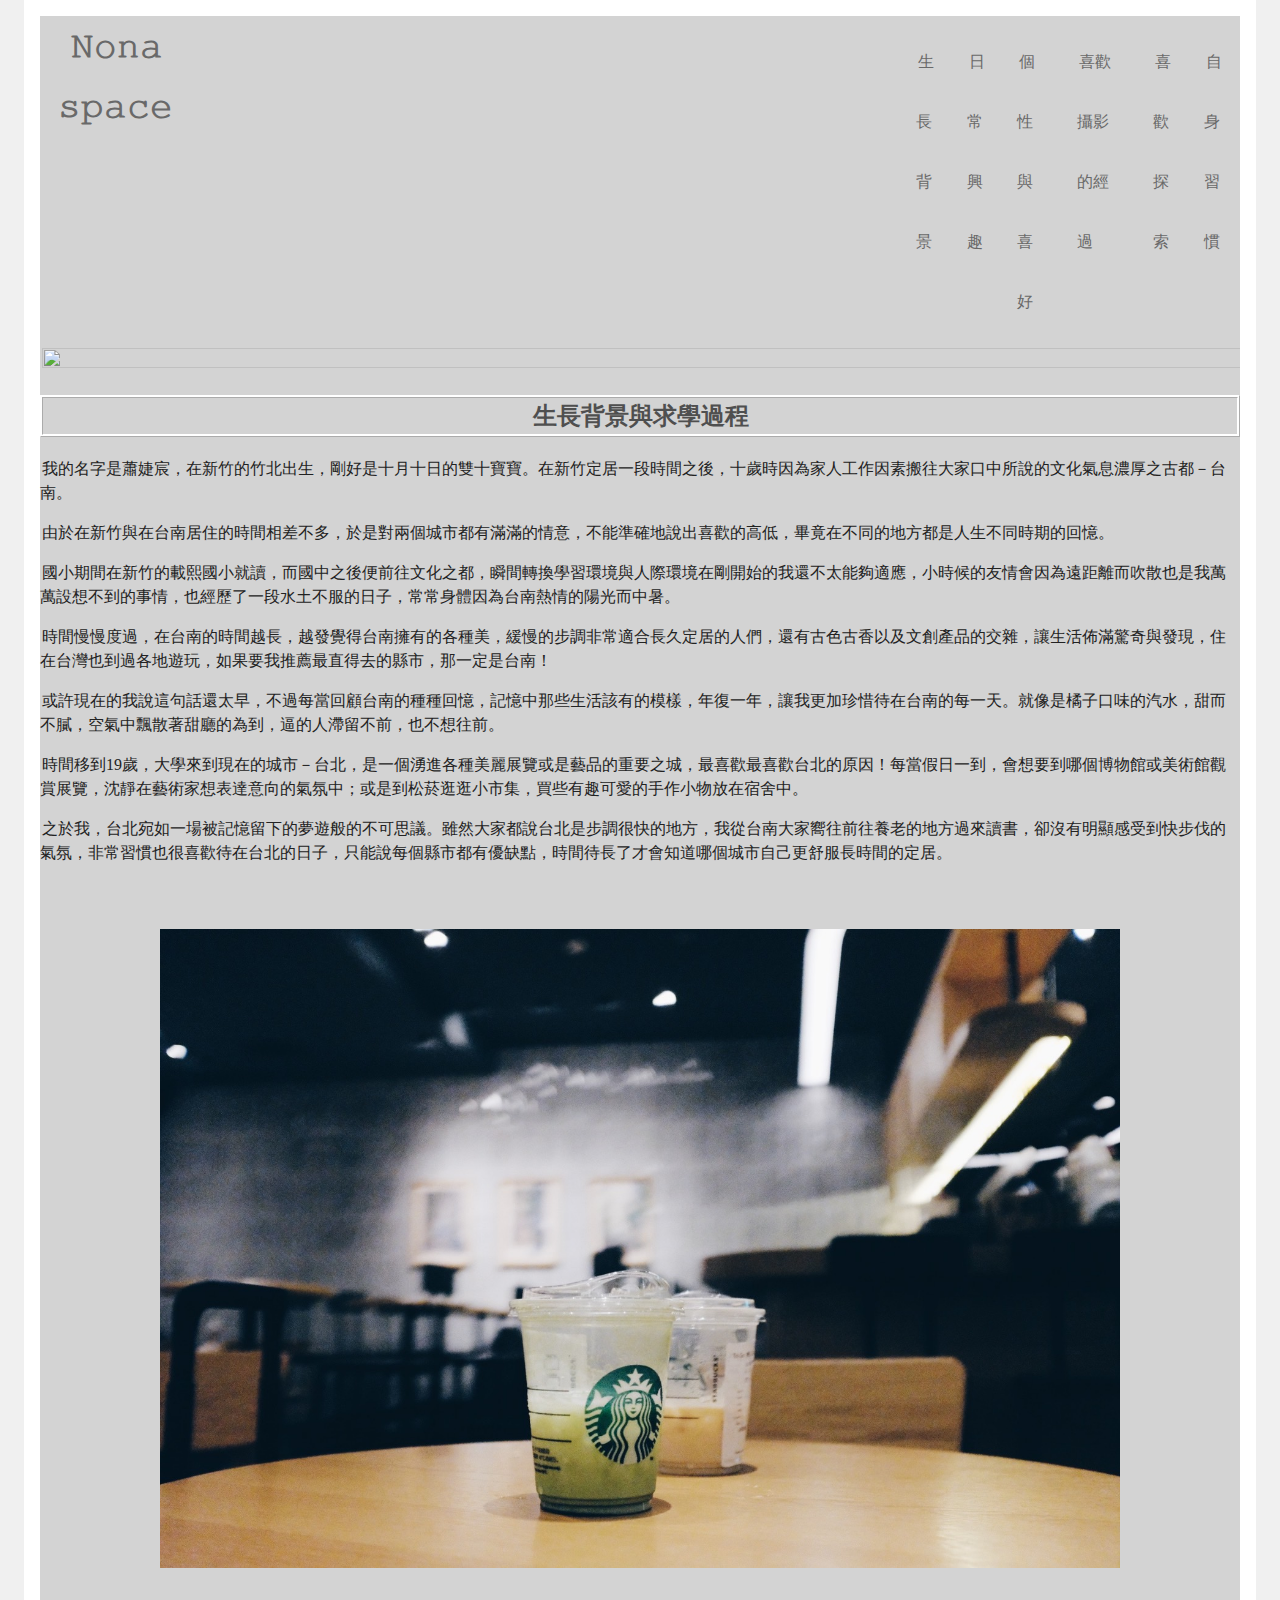
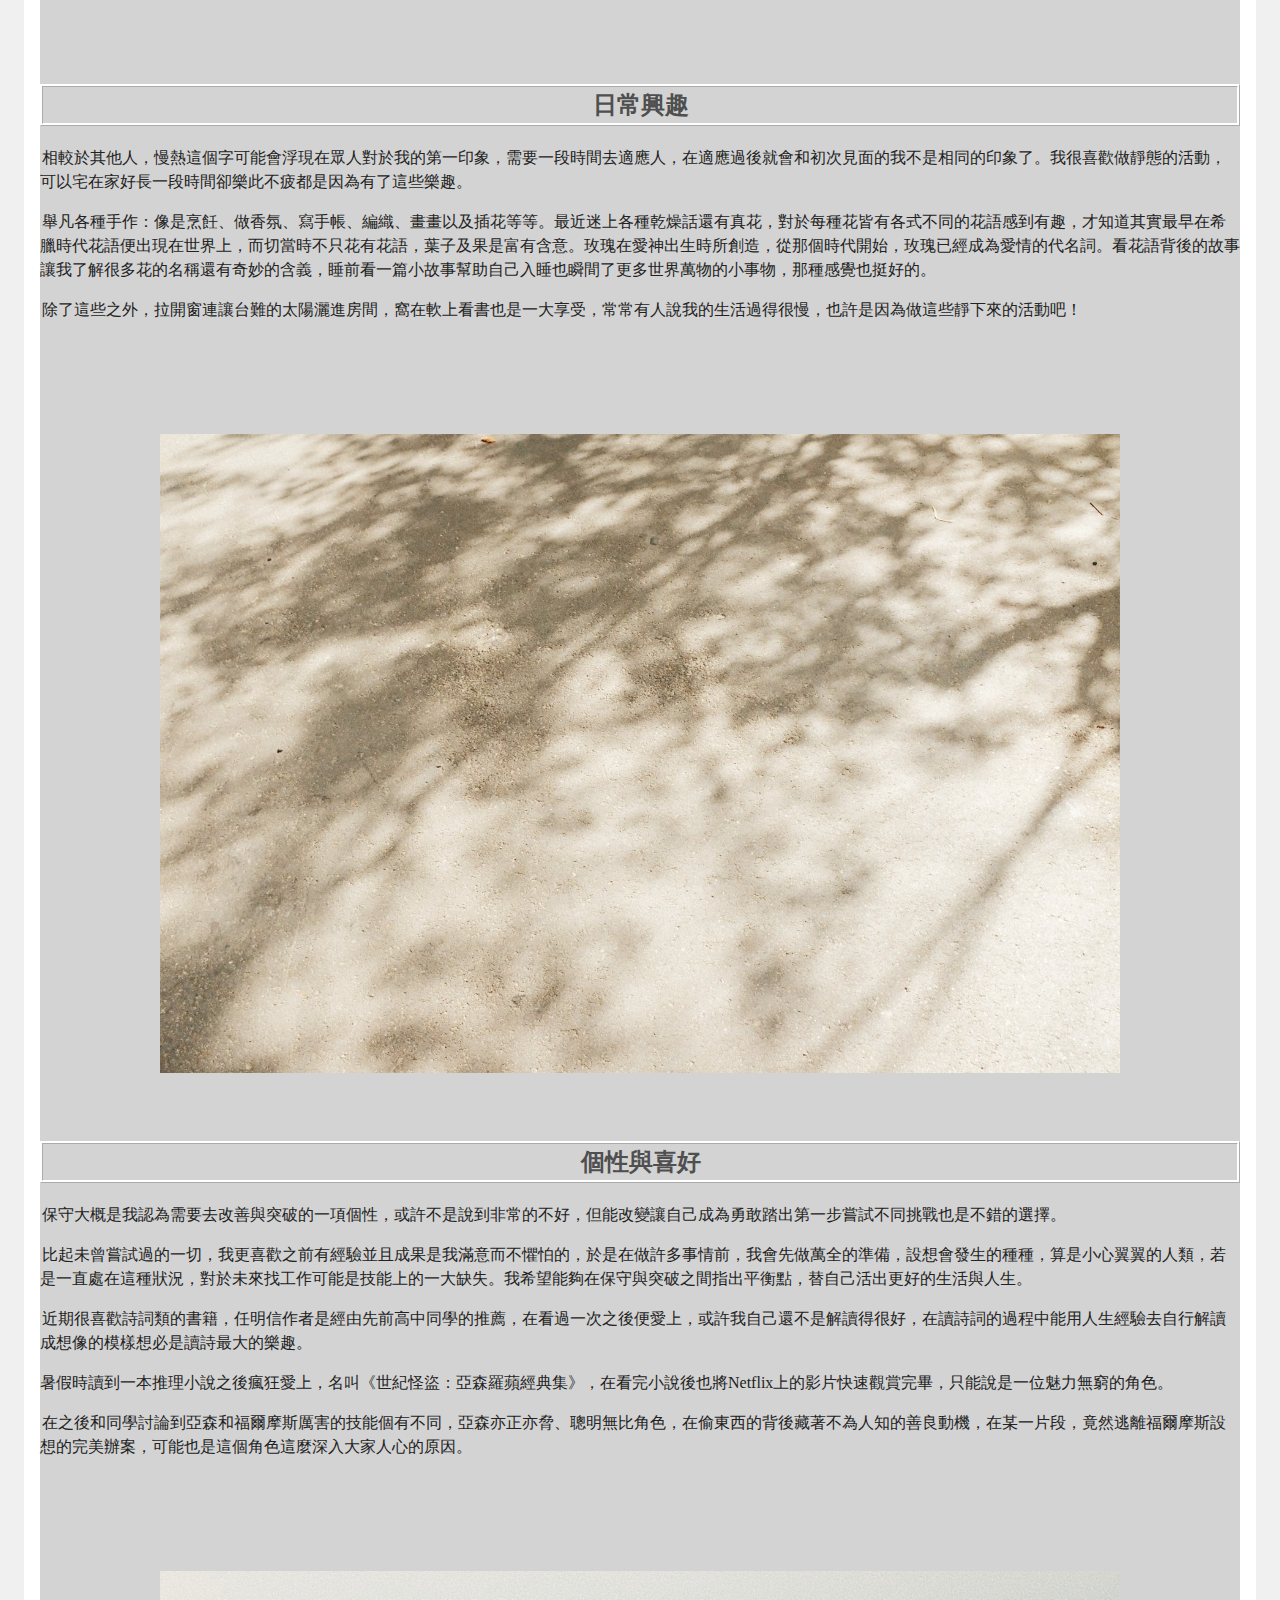
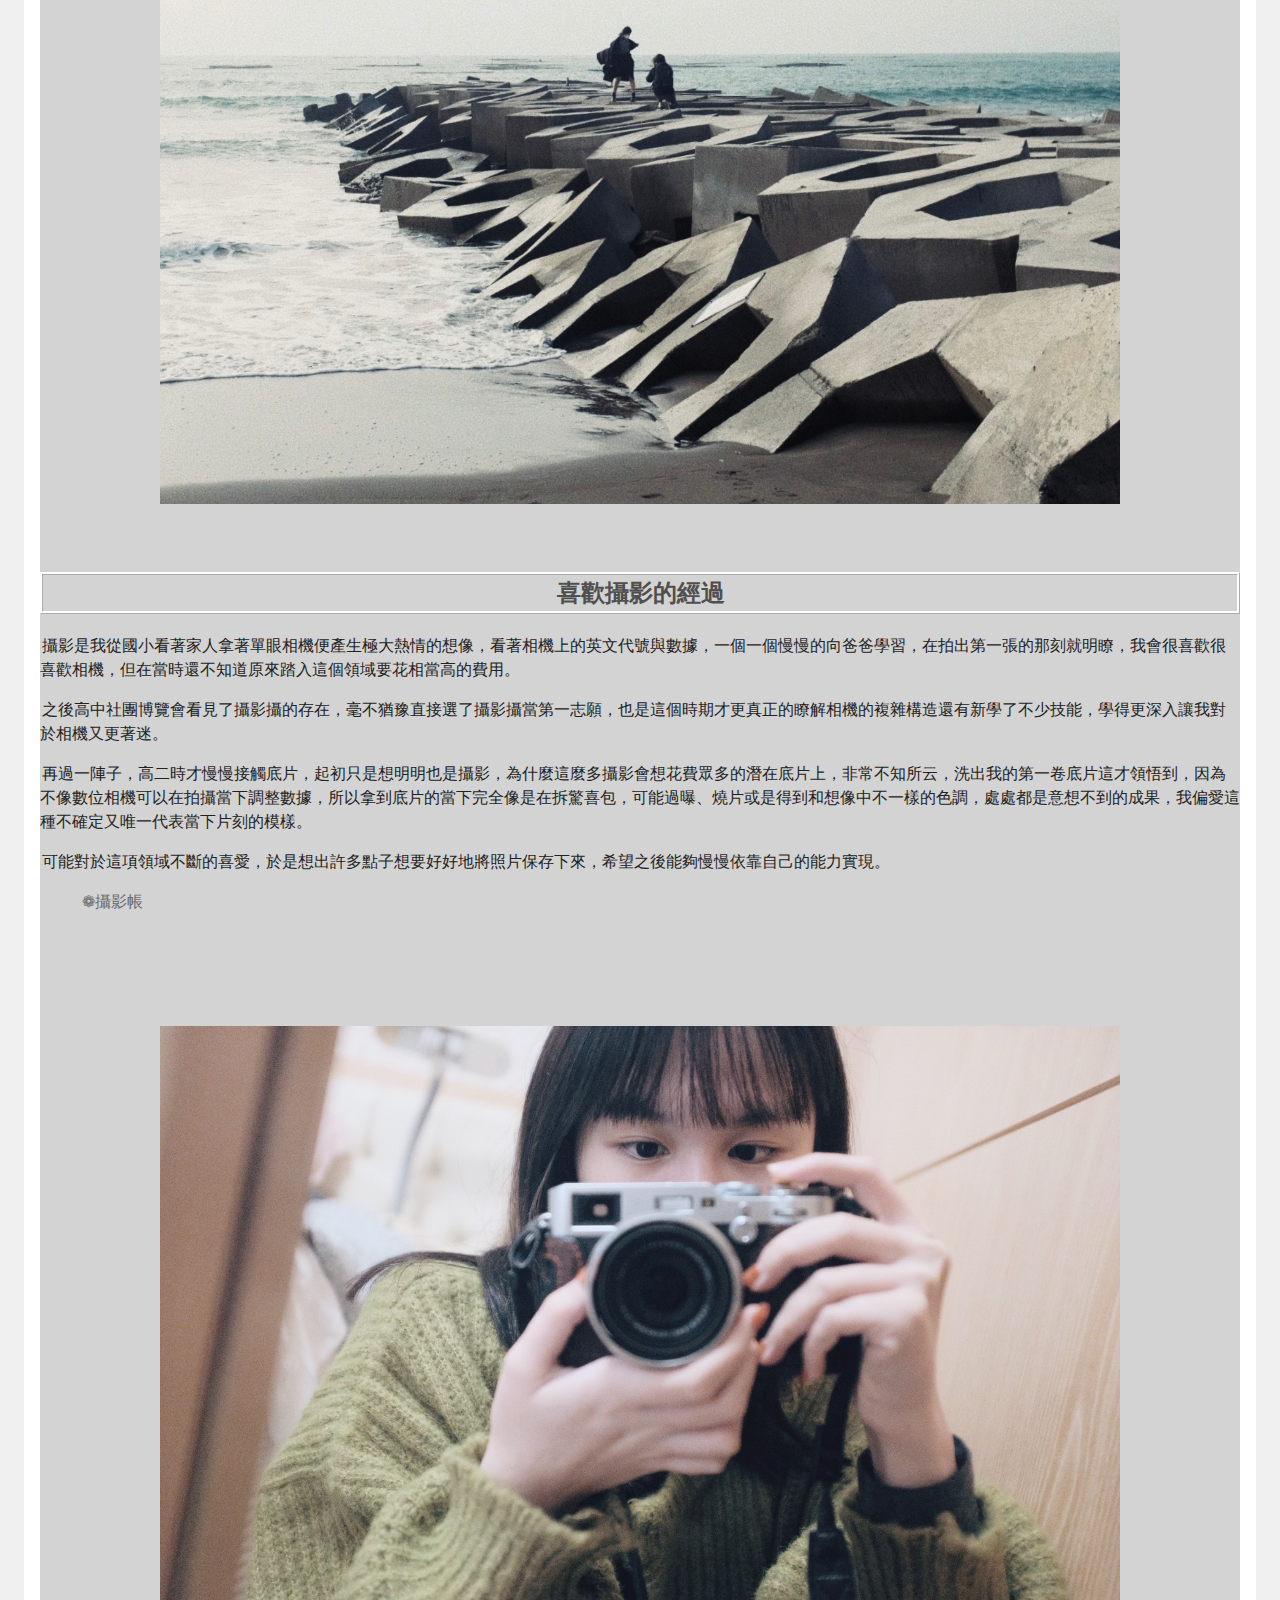
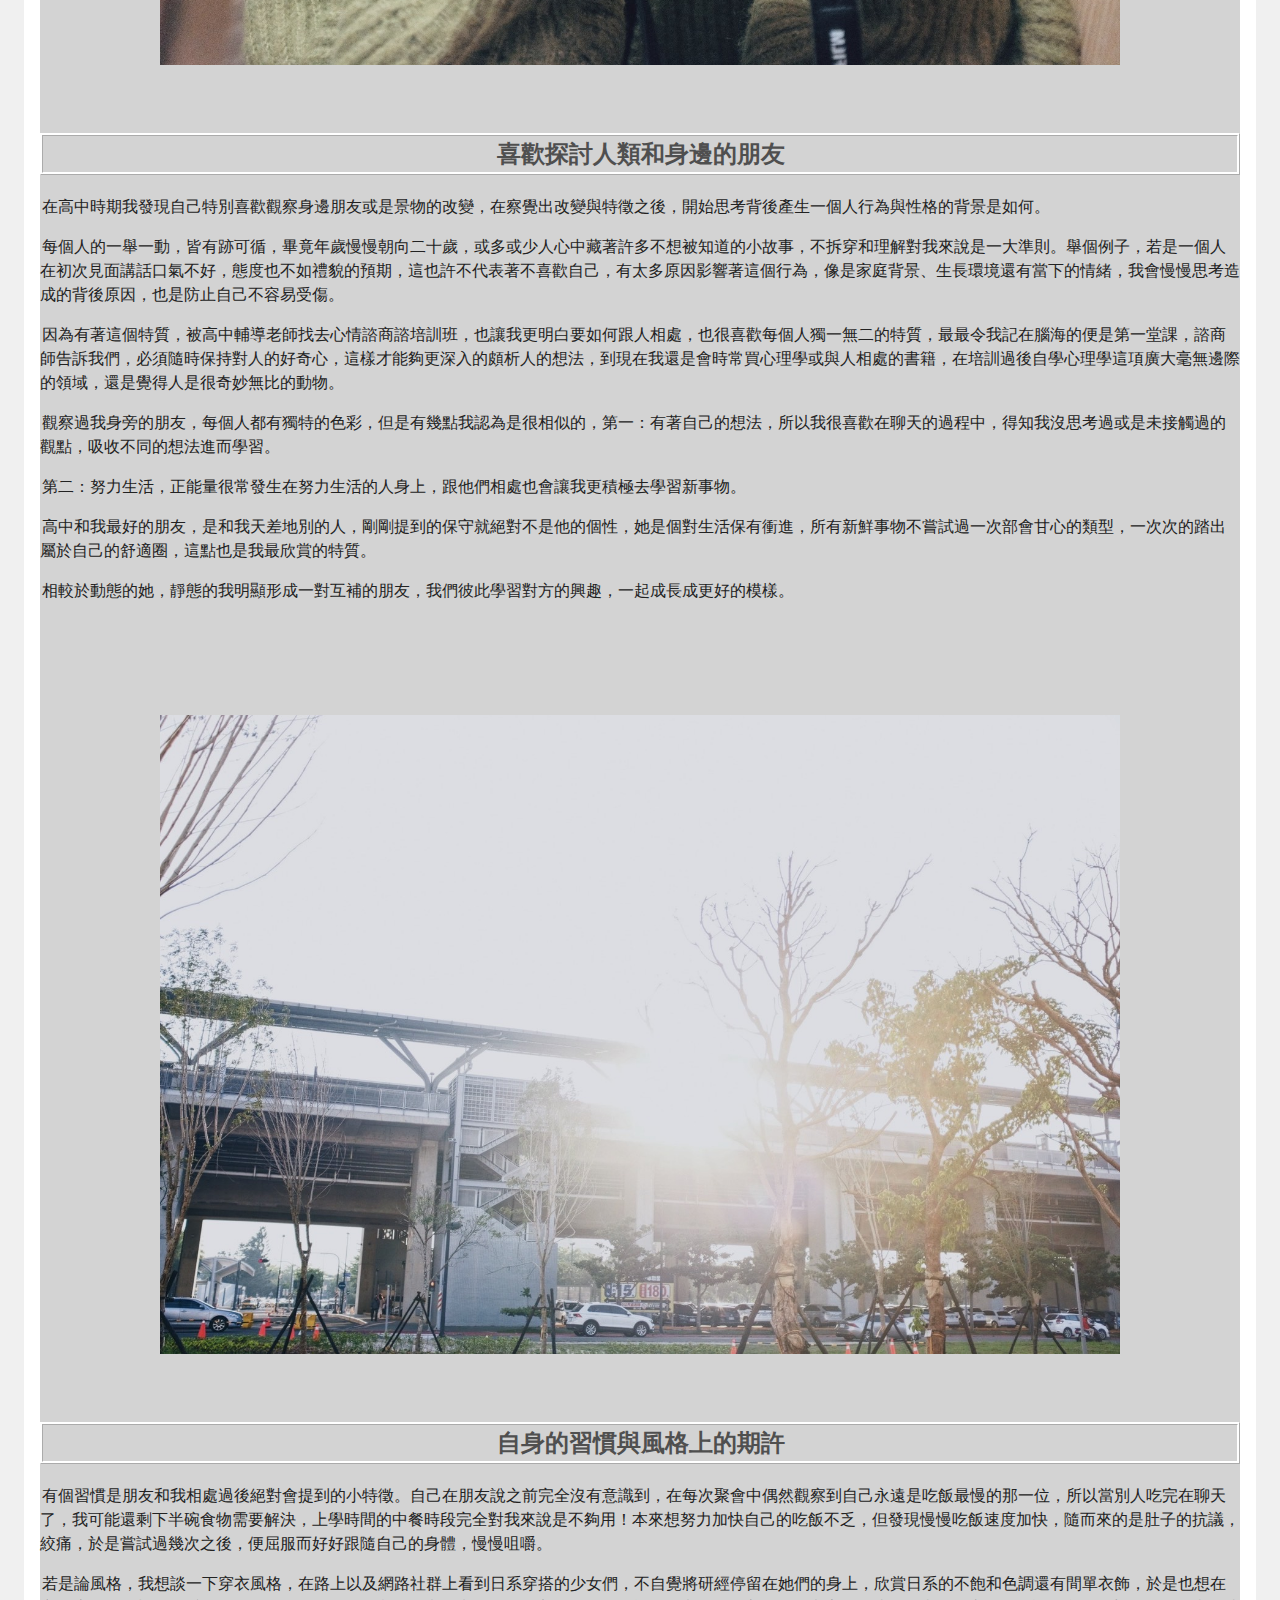
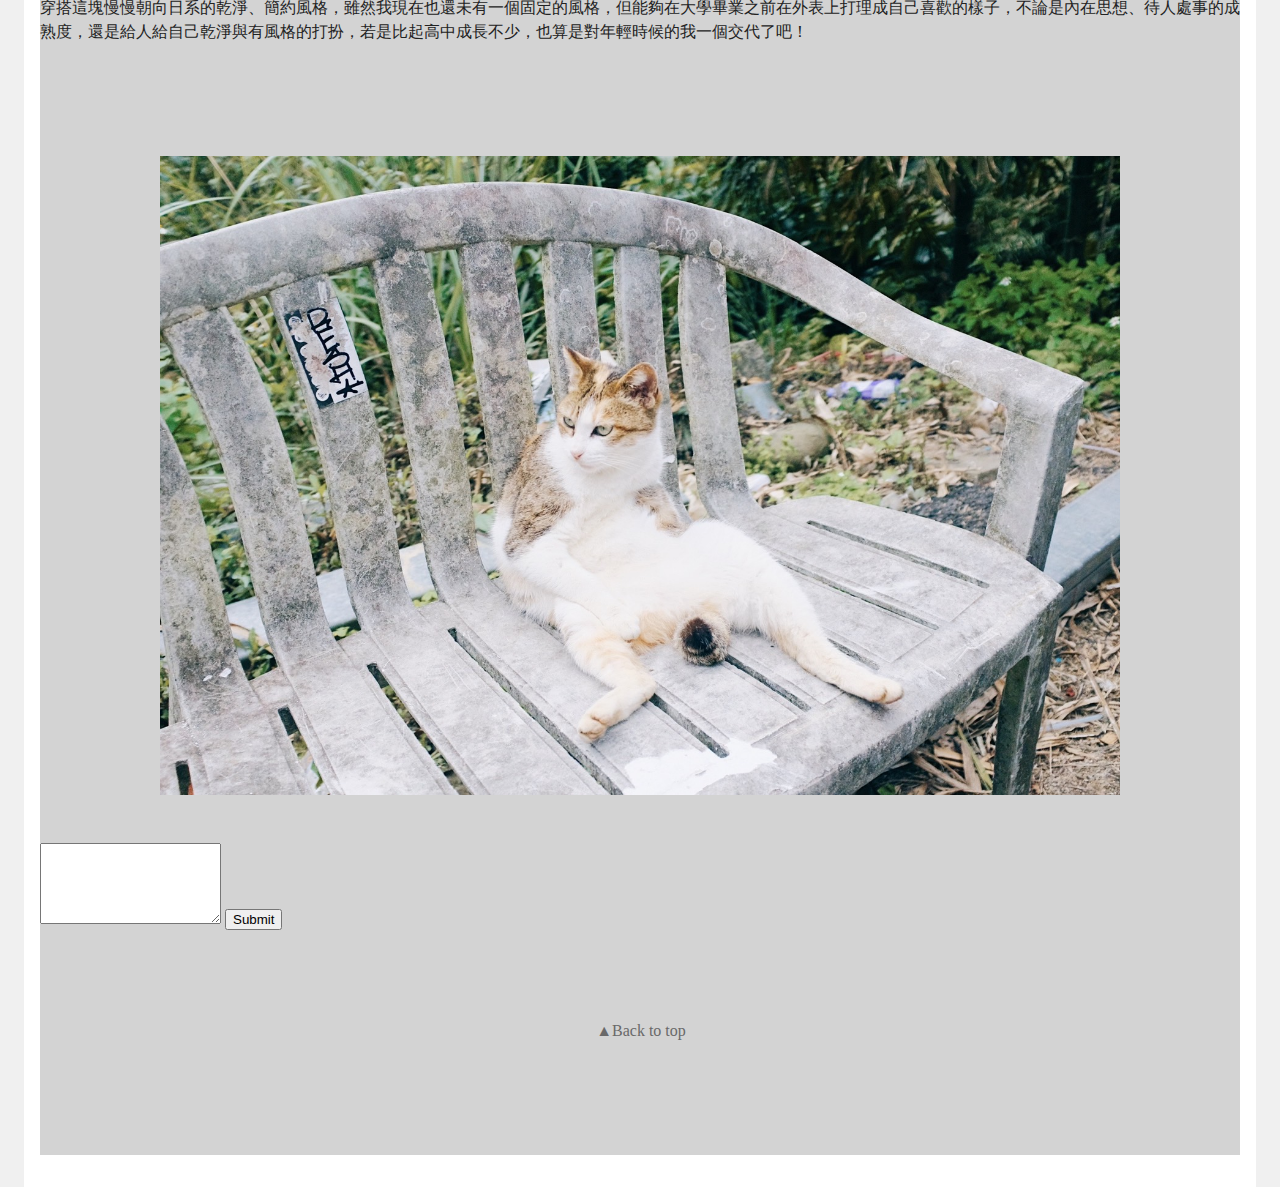
==== commit 1598d2af: "Update index.html" ====
--- a/index.html
+++ b/index.html
@@ -109,7 +109,7 @@
                  <p> 再過一陣子，高二時才慢慢接觸底片，起初只是想明明也是攝影，為什麼這麼多攝影會想花費眾多的潛在底片上，非常不知所云，洗出我的第一卷底片這才領悟到，因為不像數位相機可以在拍攝當下調整數據，所以拿到底片的當下完全像是在拆驚喜包，可能過曝、燒片或是得到和想像中不一樣的色調，處處都是意想不到的成果，我偏愛這種不確定又唯一代表當下片刻的模樣。</p>
                  <p>可能對於這項領域不斷的喜愛，於是想出許多點子想要好好地將照片保存下來，希望之後能夠慢慢依靠自己的能力實現。</p></setcion>
       <ul>
-          <li>❁<a href="https://www.instagram.com/fragments__nona/">攝影帳</a></ul>
+          <li><a href="https://www.instagram.com/fragments__nona/">❁攝影帳</a></ul>
 <br />&nbsp;<br />
 <br />&nbsp;<br />
         <img src="me.jpg" width="80%" height="20%">
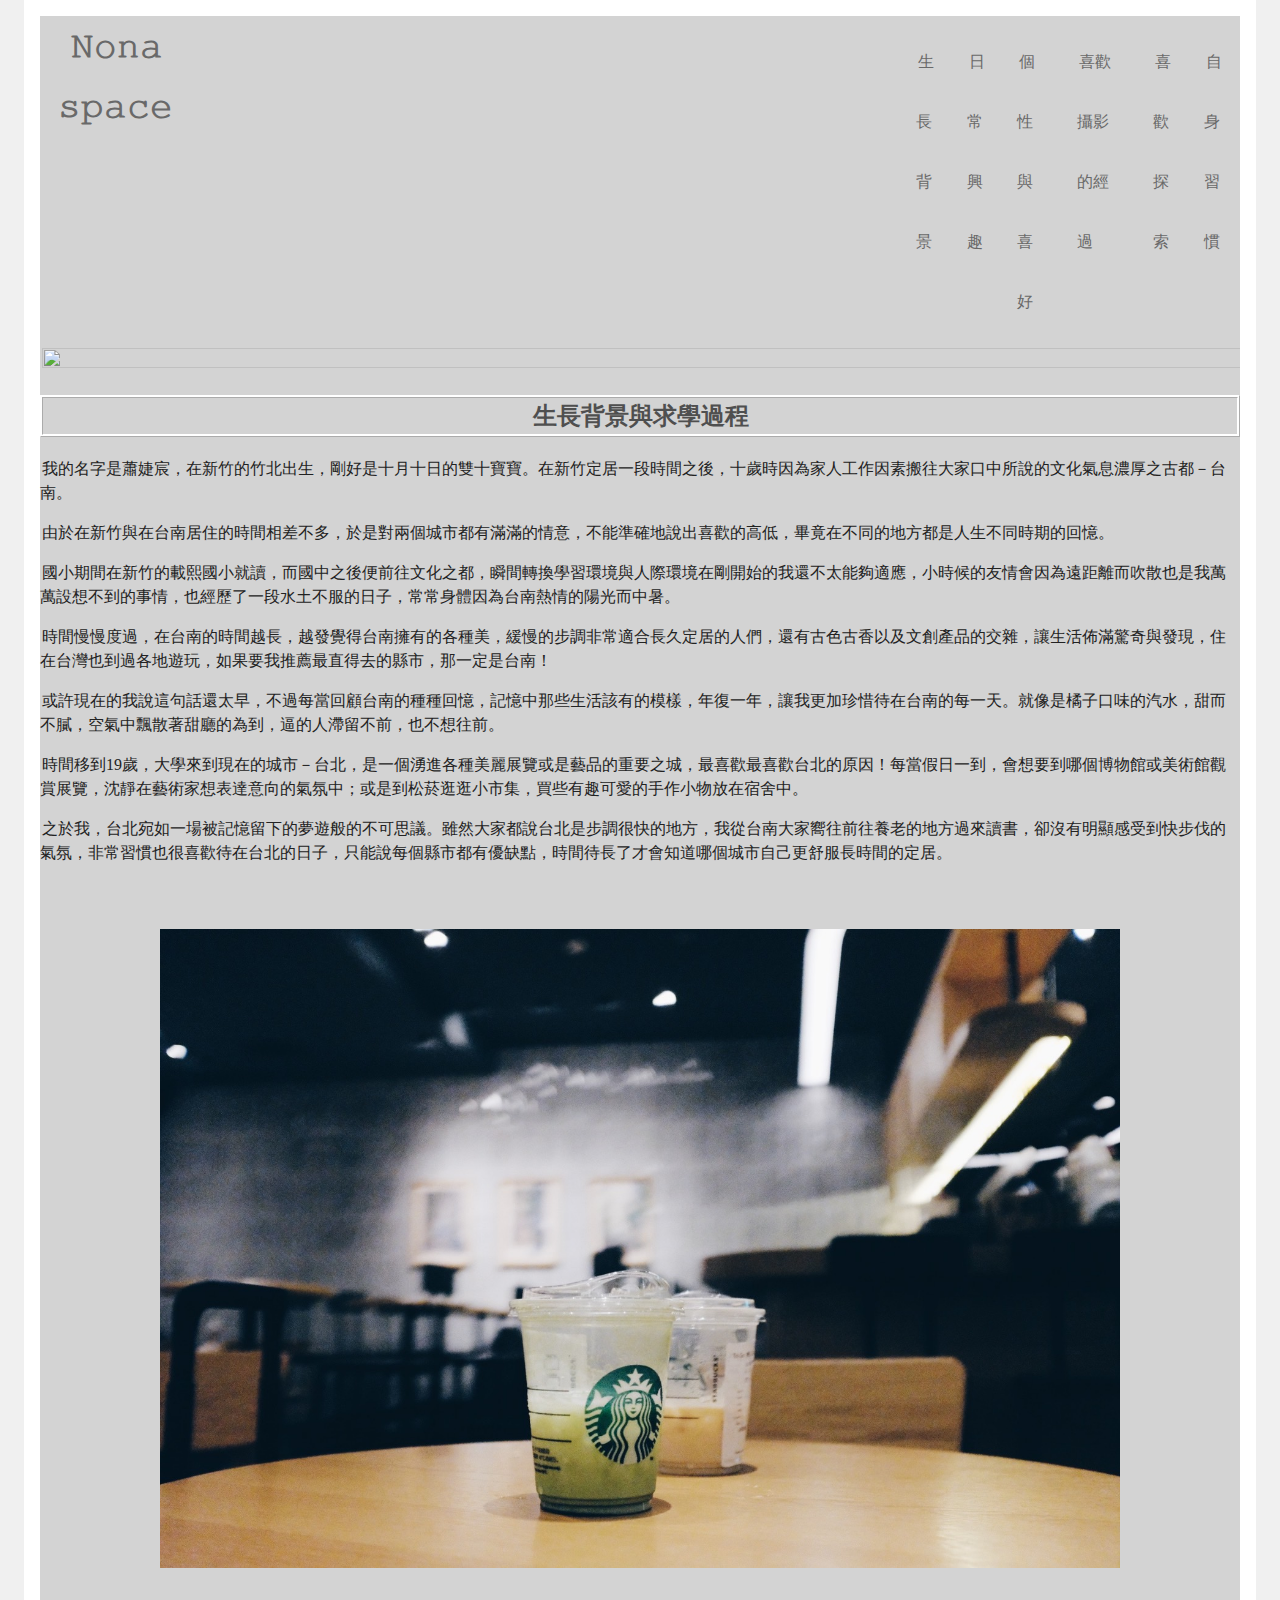
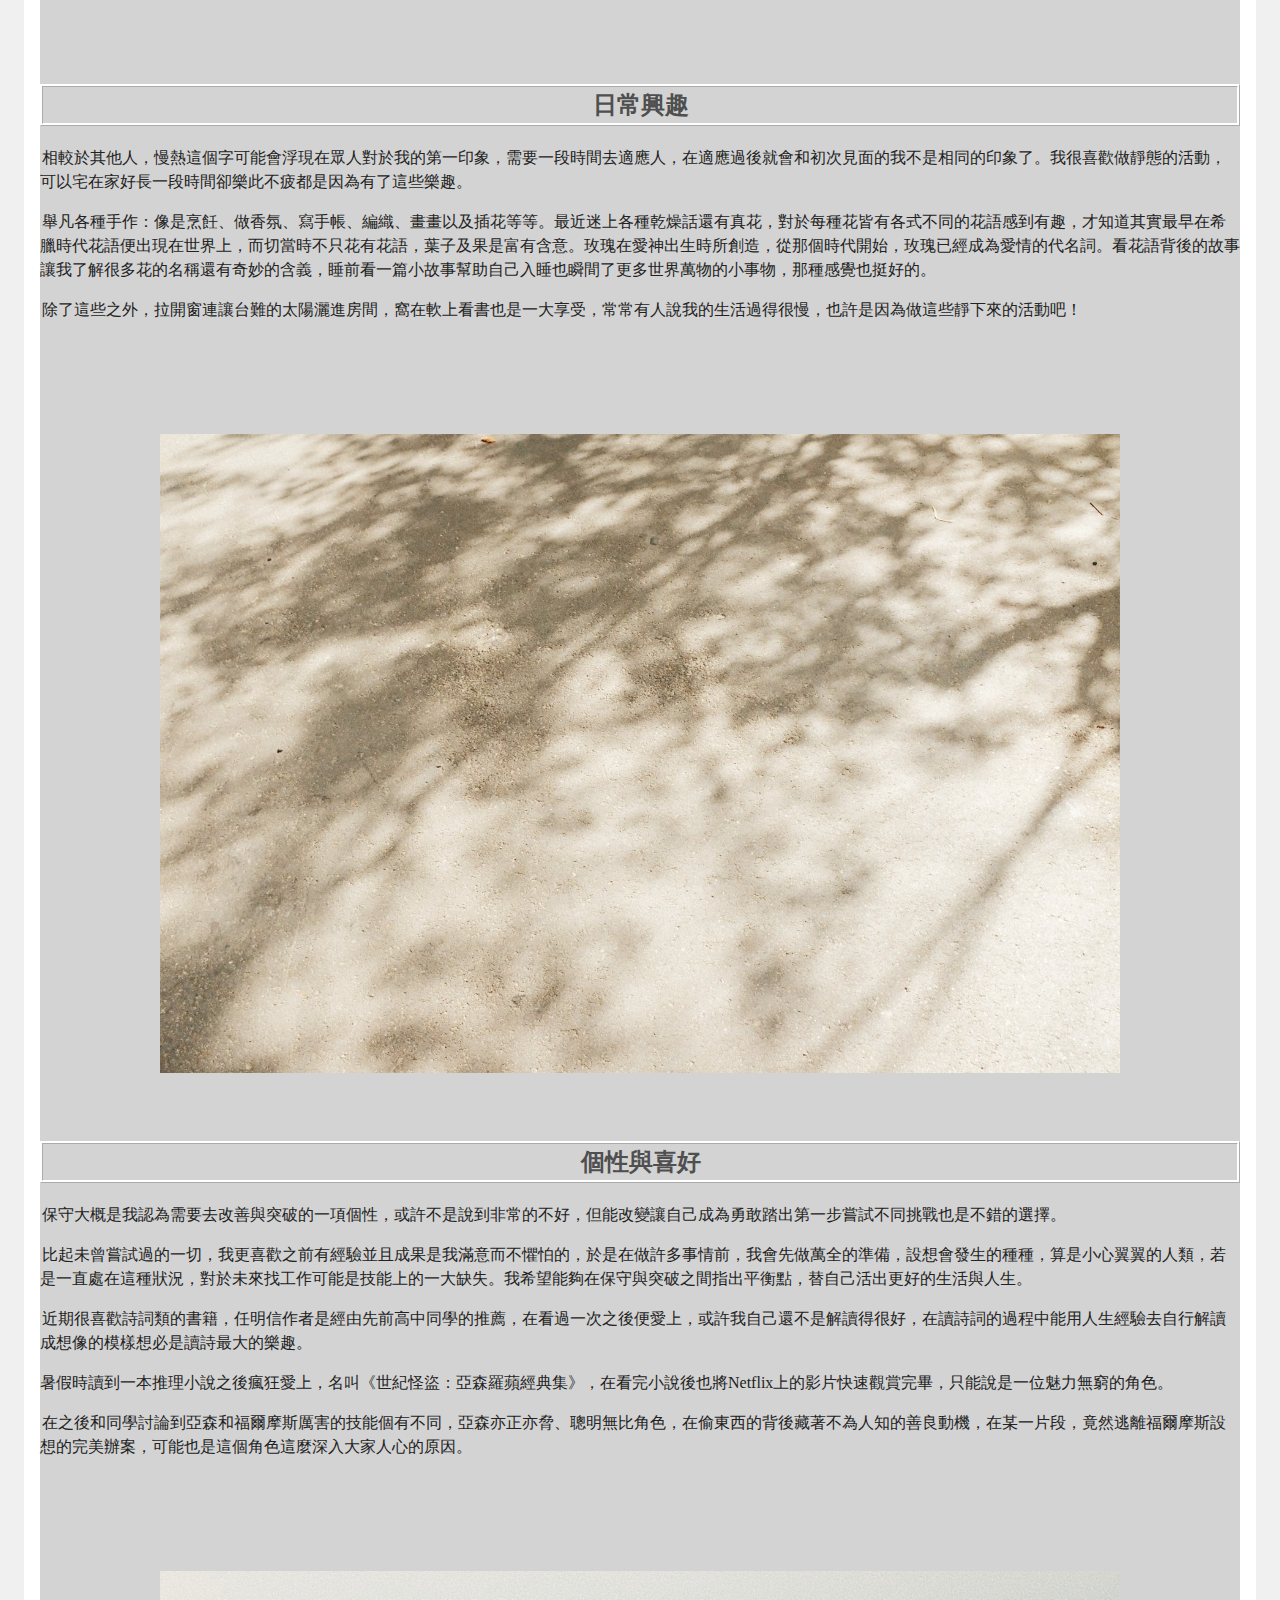
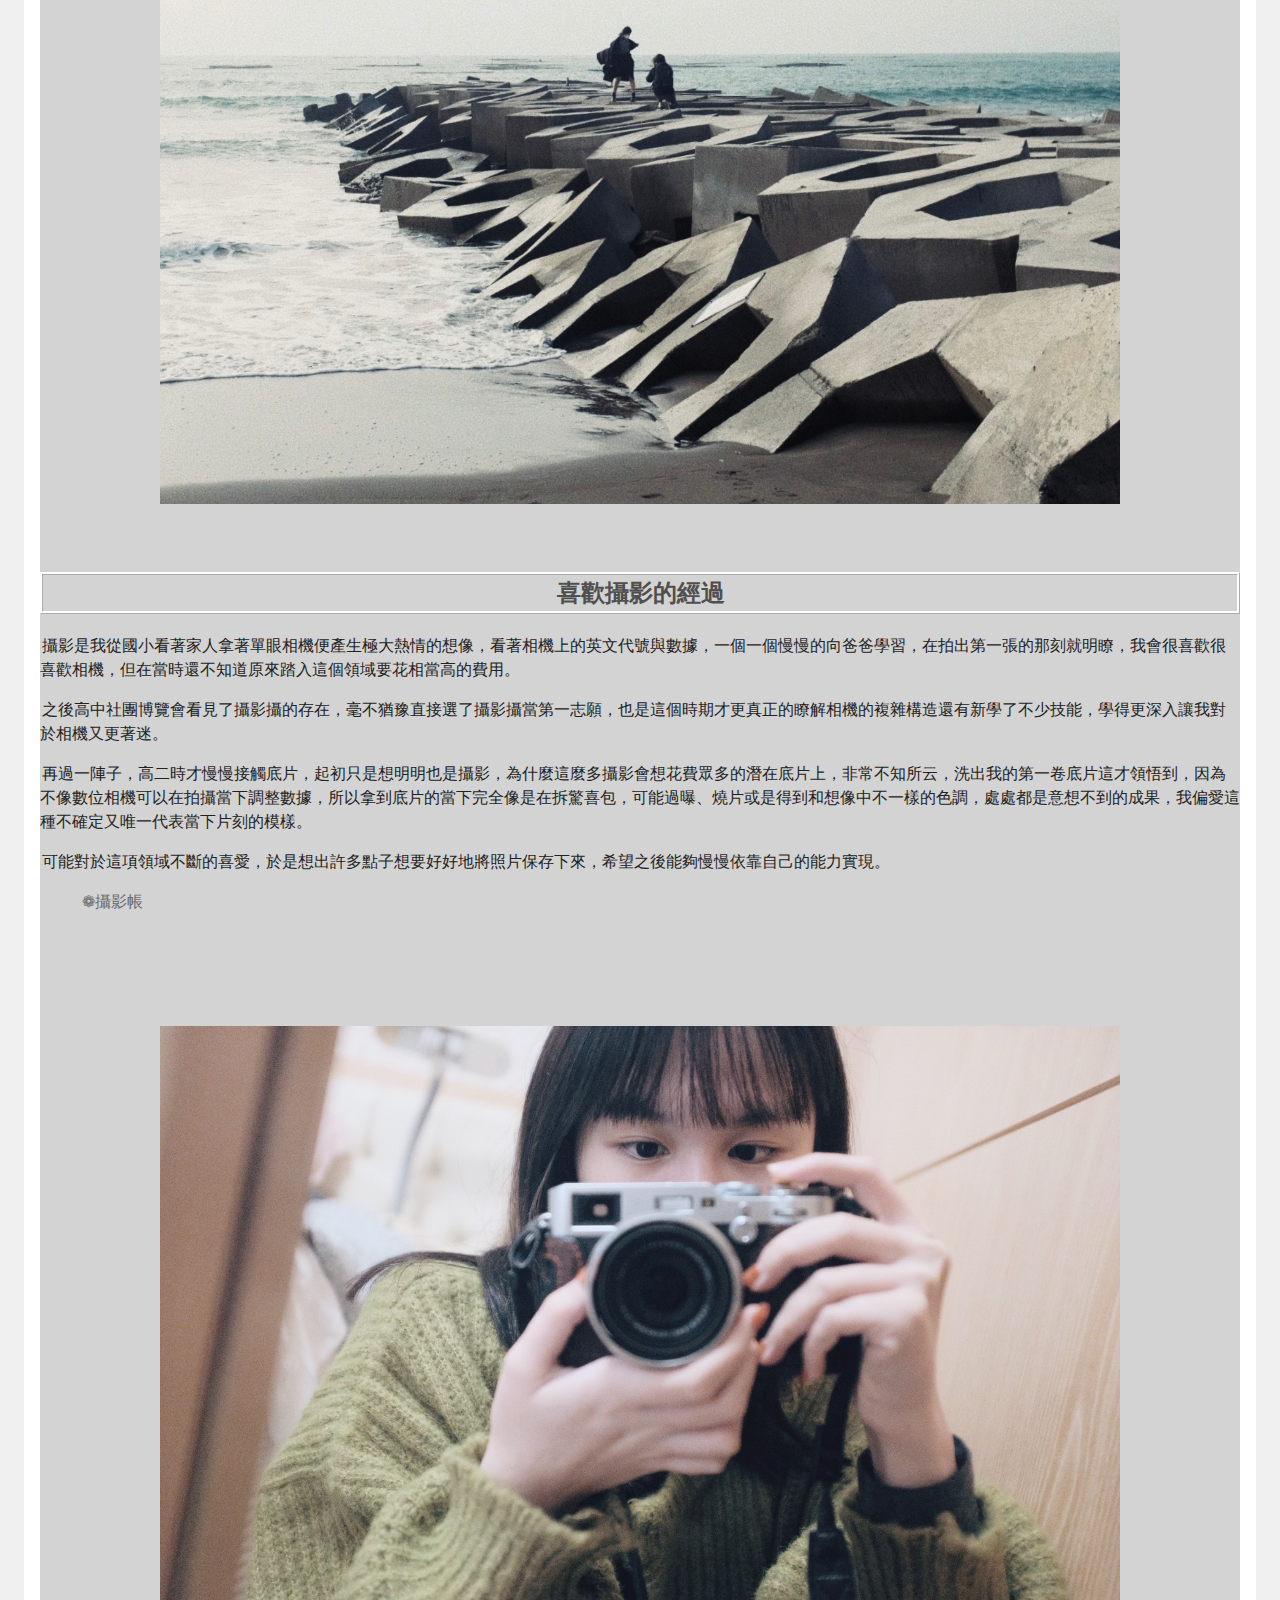
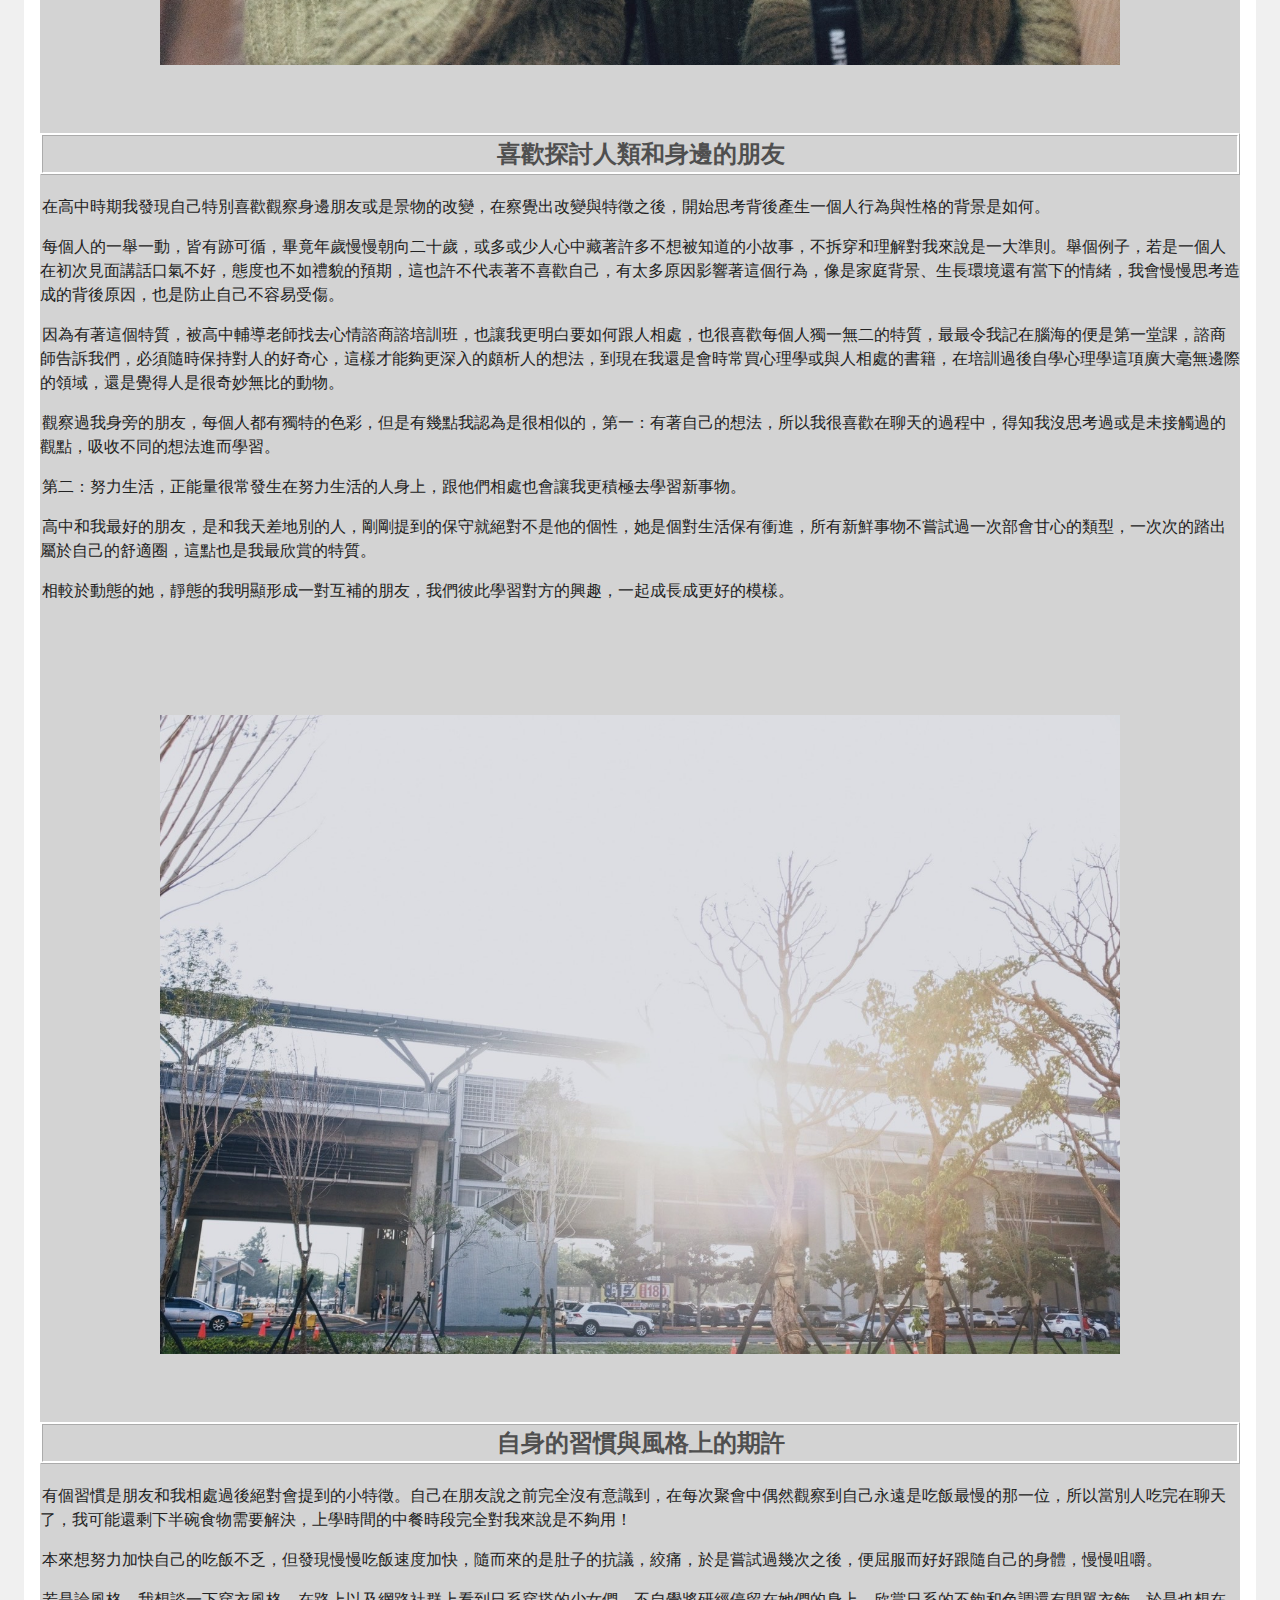
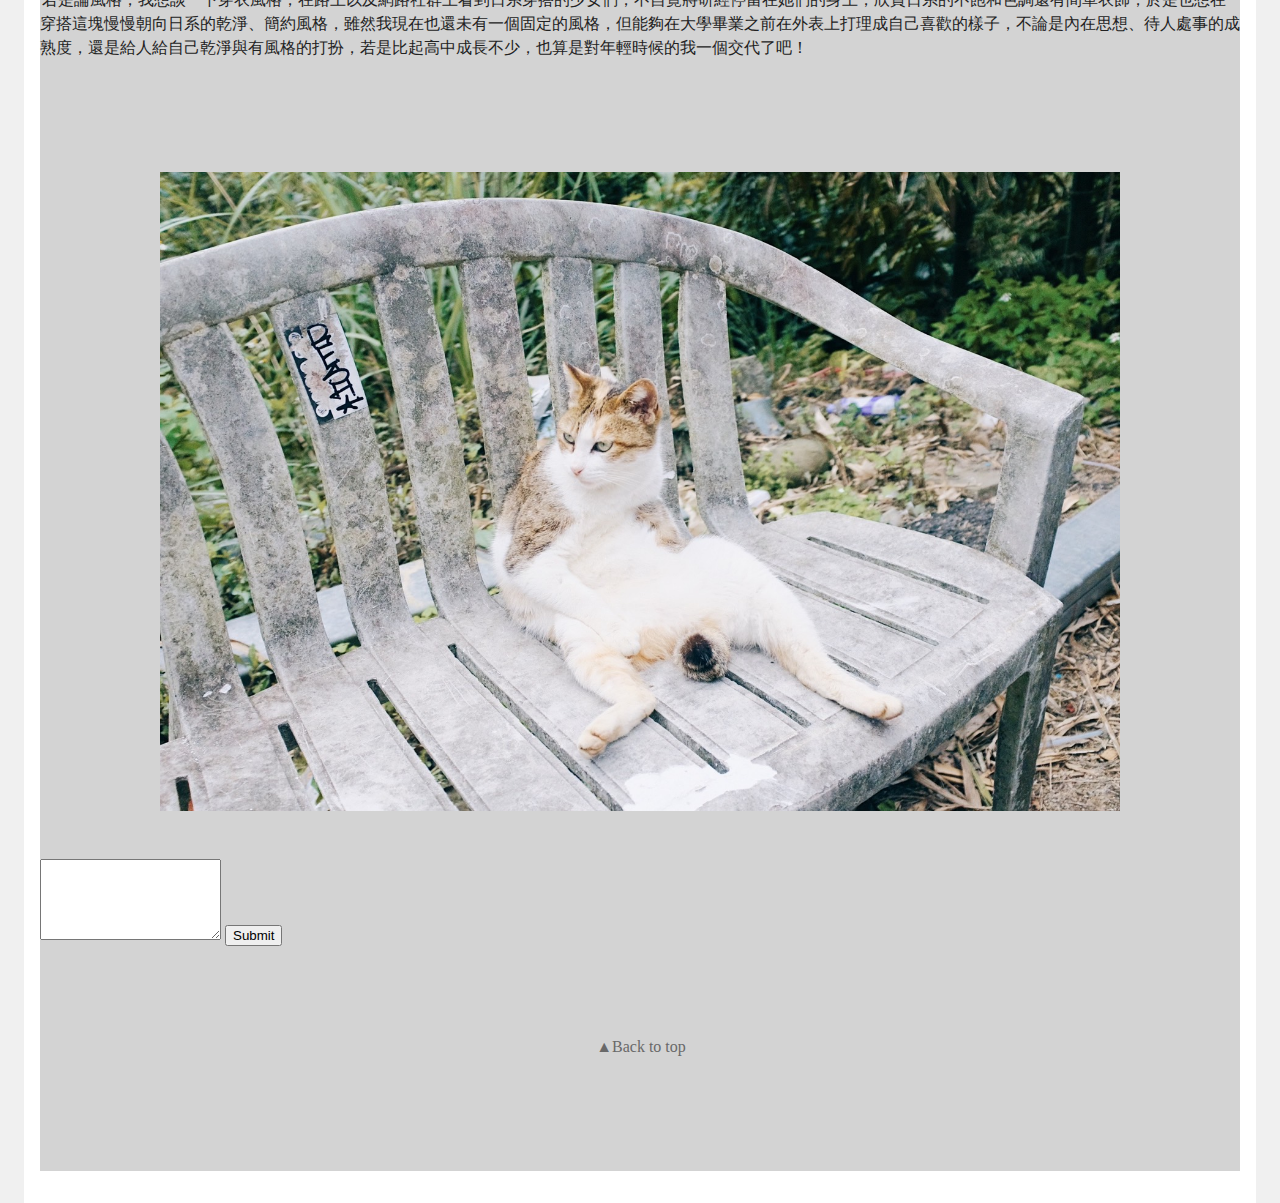
==== commit 207a54fe: "Update index.html" ====
--- a/index.html
+++ b/index.html
@@ -132,7 +132,8 @@
 
              
          <article id="hope"> <h2>自身的習慣與風格上的期許</h2>
-                 <p>有個習慣是朋友和我相處過後絕對會提到的小特徵。自己在朋友說之前完全沒有意識到，在每次聚會中偶然觀察到自己永遠是吃飯最慢的那一位，所以當別人吃完在聊天了，我可能還剩下半碗食物需要解決，上學時間的中餐時段完全對我來說是不夠用！本來想努力加快自己的吃飯不乏，但發現慢慢吃飯速度加快，隨而來的是肚子的抗議，絞痛，於是嘗試過幾次之後，便屈服而好好跟隨自己的身體，慢慢咀嚼。</p>
+                 <p>有個習慣是朋友和我相處過後絕對會提到的小特徵。自己在朋友說之前完全沒有意識到，在每次聚會中偶然觀察到自己永遠是吃飯最慢的那一位，所以當別人吃完在聊天了，我可能還剩下半碗食物需要解決，上學時間的中餐時段完全對我來說是不夠用！</p>
+		 <p>本來想努力加快自己的吃飯不乏，但發現慢慢吃飯速度加快，隨而來的是肚子的抗議，絞痛，於是嘗試過幾次之後，便屈服而好好跟隨自己的身體，慢慢咀嚼。</p>
               <setcion>
                   <p>若是論風格，我想談一下穿衣風格，在路上以及網路社群上看到日系穿搭的少女們，不自覺將研經停留在她們的身上，欣賞日系的不飽和色調還有間單衣飾，於是也想在穿搭這塊慢慢朝向日系的乾淨、簡約風格，雖然我現在也還未有一個固定的風格，但能夠在大學畢業之前在外表上打理成自己喜歡的樣子，不論是內在思想、待人處事的成熟度，還是給人給自己乾淨與有風格的打扮，若是比起高中成長不少，也算是對年輕時候的我一個交代了吧！</p></setcion>
                  <br />&nbsp;<br />
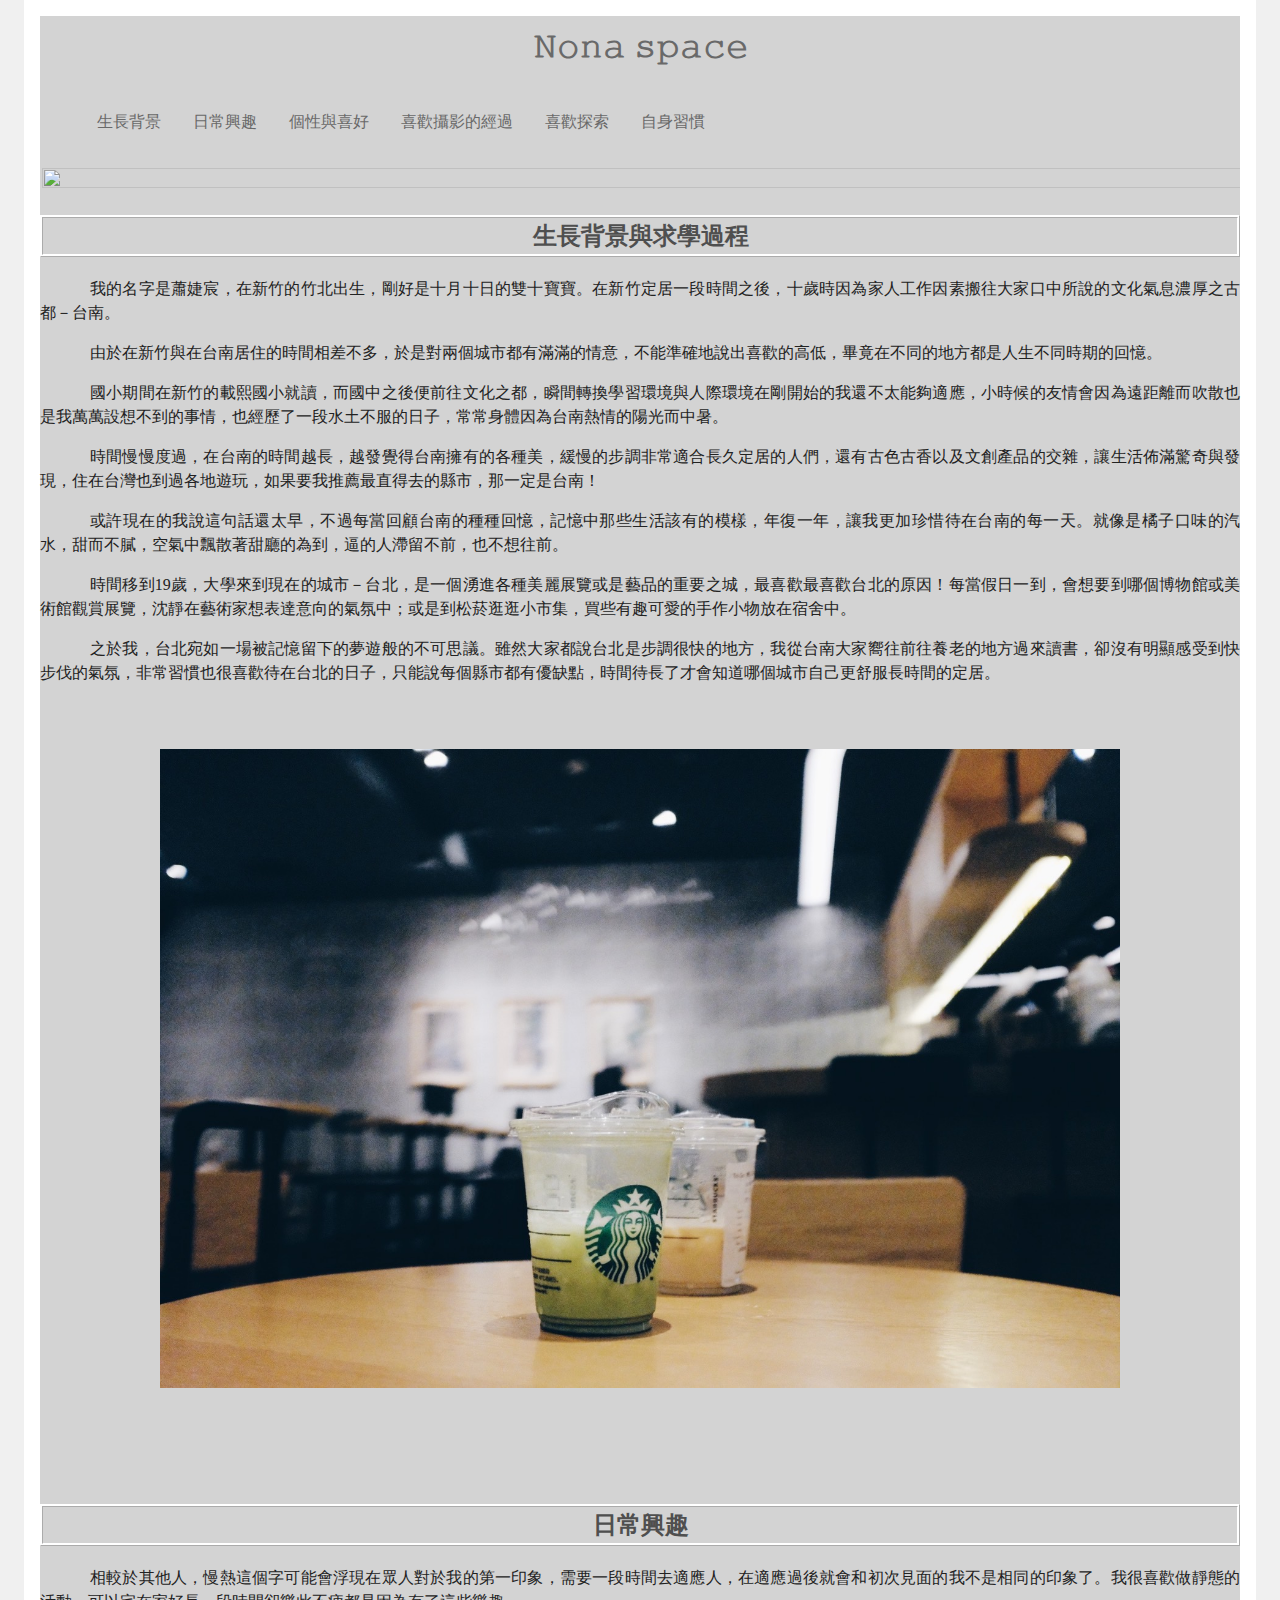
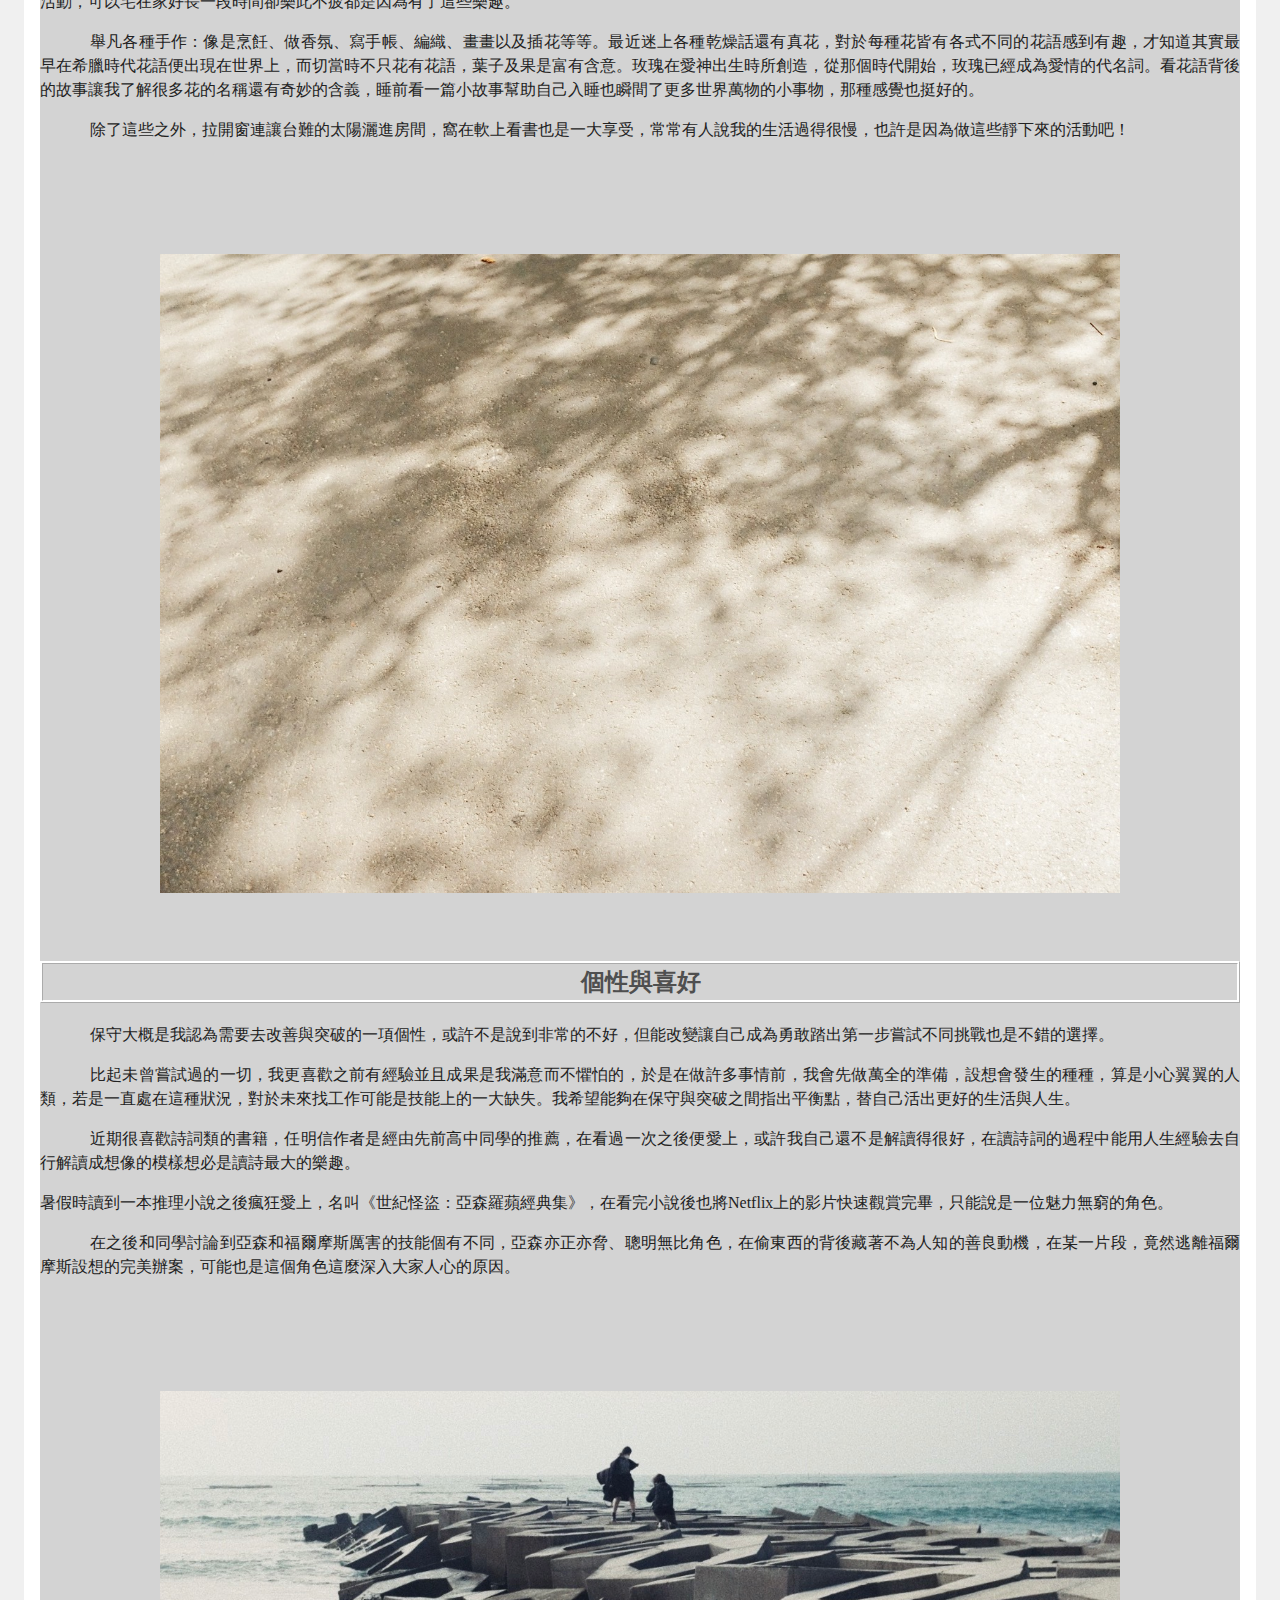
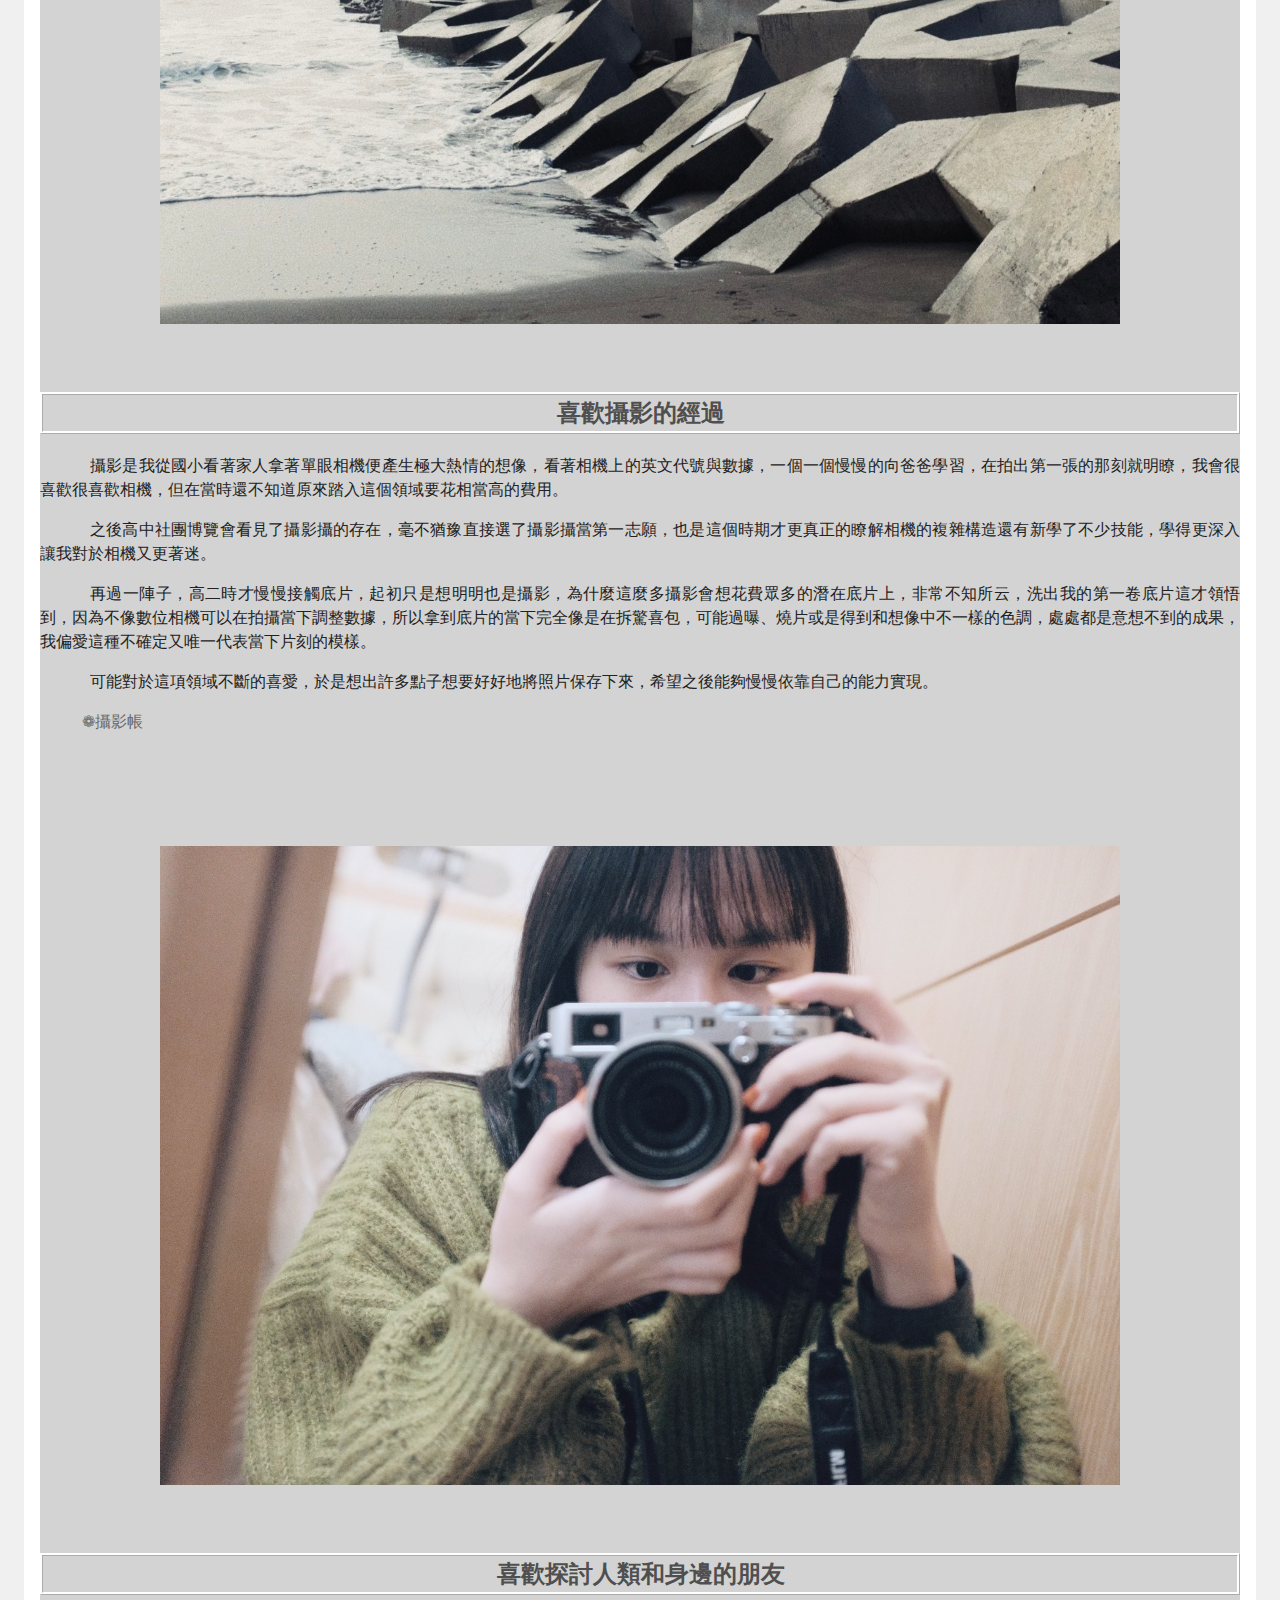
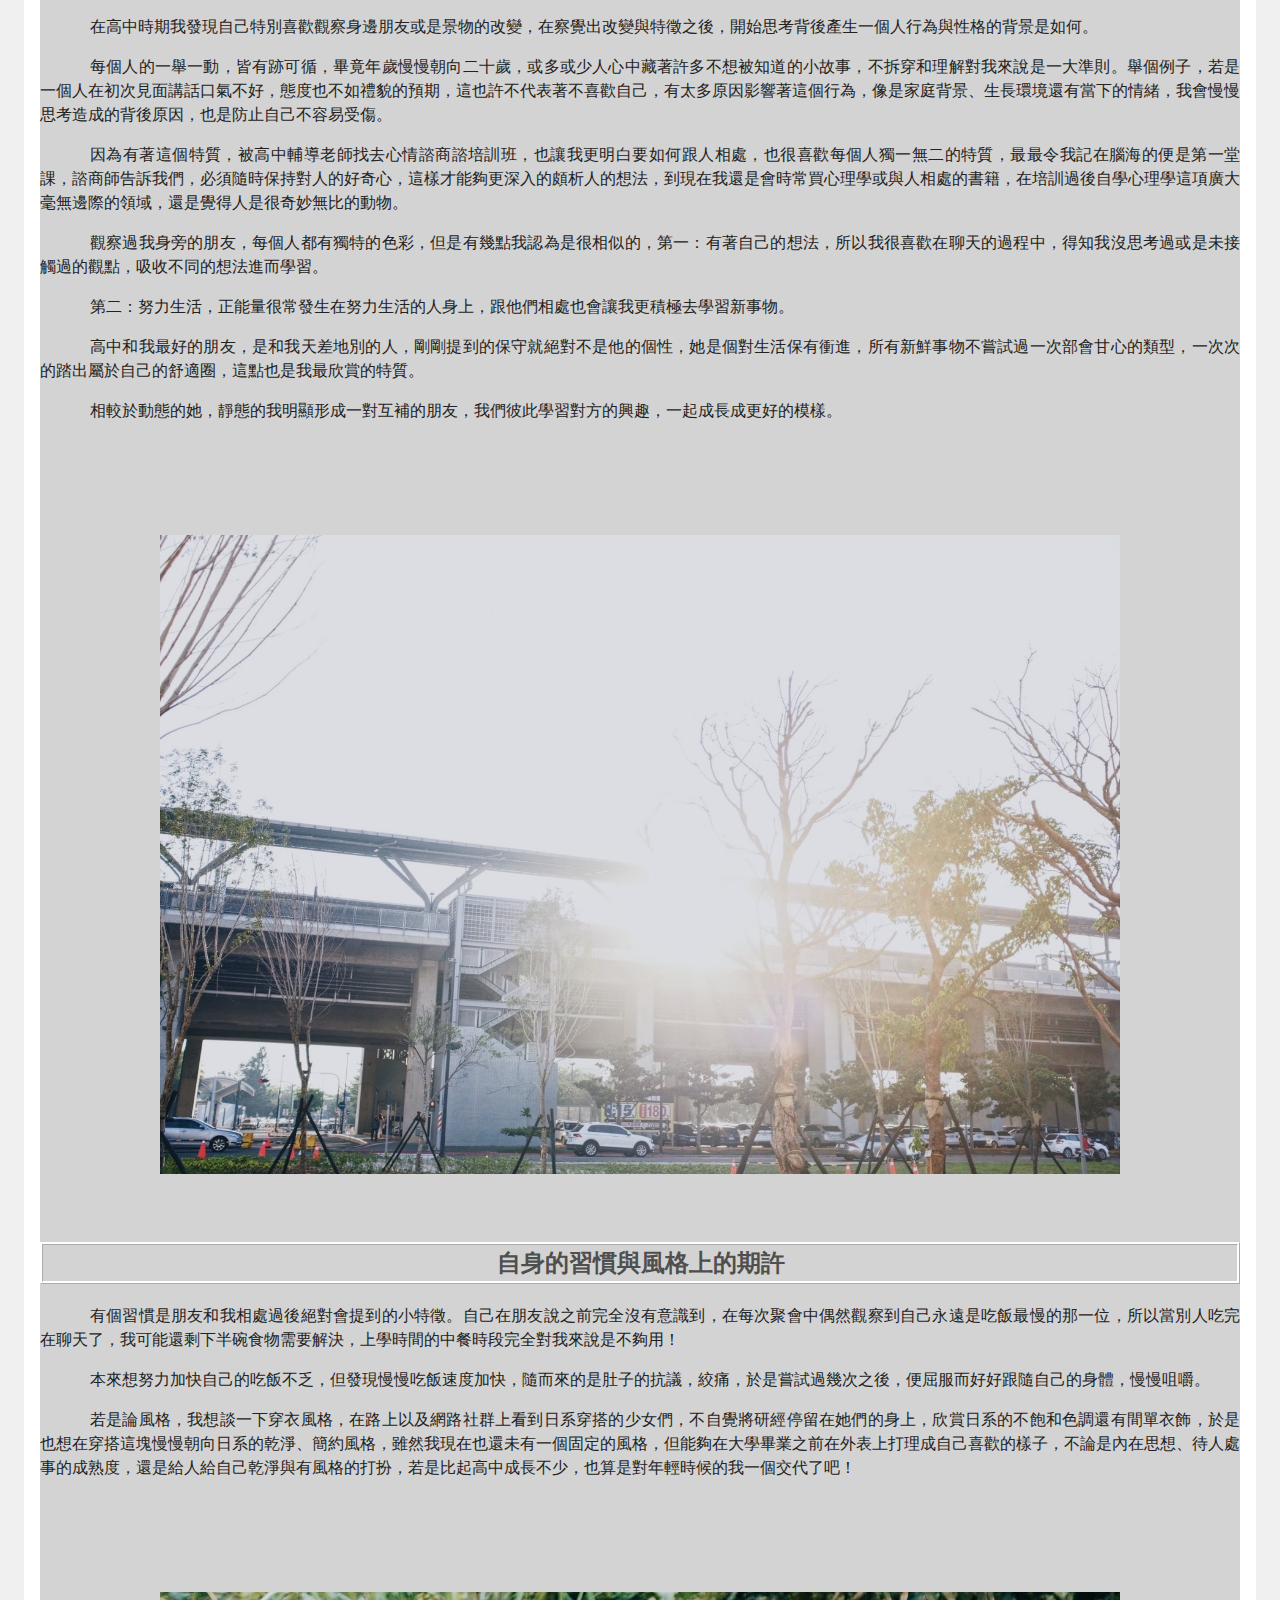
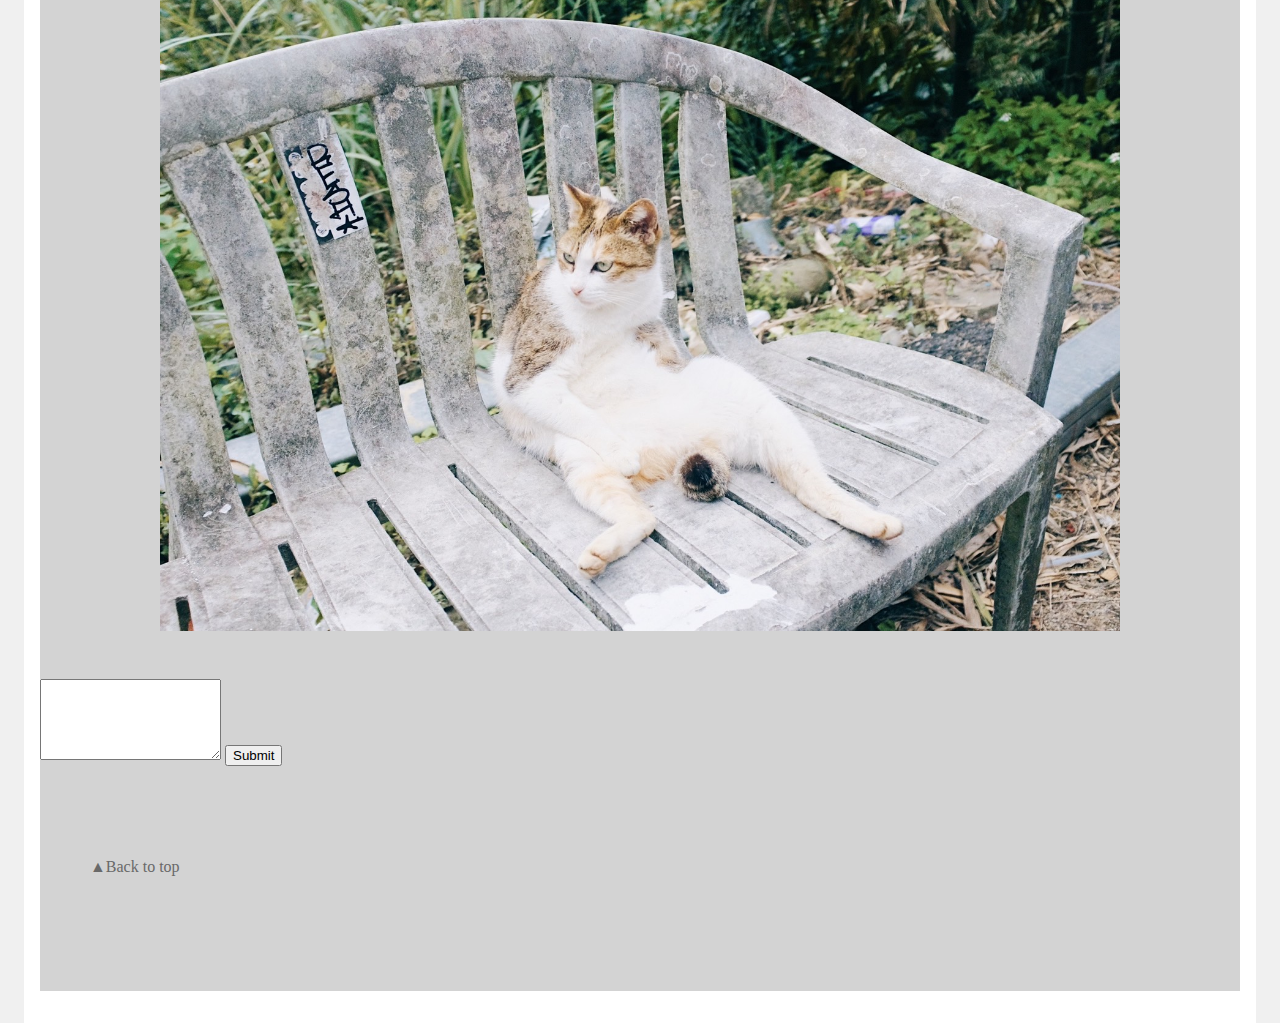
==== commit c7b9e64e: "Update index.html" ====
--- a/index.html
+++ b/index.html
@@ -14,9 +14,9 @@
         </script>
         <link rel="stylesheet" type="text/css" href="style.css">
         <header class="main-header">
-  <div class="container">
+ 
     <h1><a href="#">𝙽𝚘𝚗𝚊 𝚜𝚙𝚊𝚌𝚎</a></h1>
-    <div class="container">
+    
         </div>
     <nav>
       <ul class="main-menu">
--- a/style.css
+++ b/style.css
@@ -105,5 +105,7 @@
   margin: 0 auto;
 }
 
+p{text-indent:50px;
+text-align: justify;}
 
 
